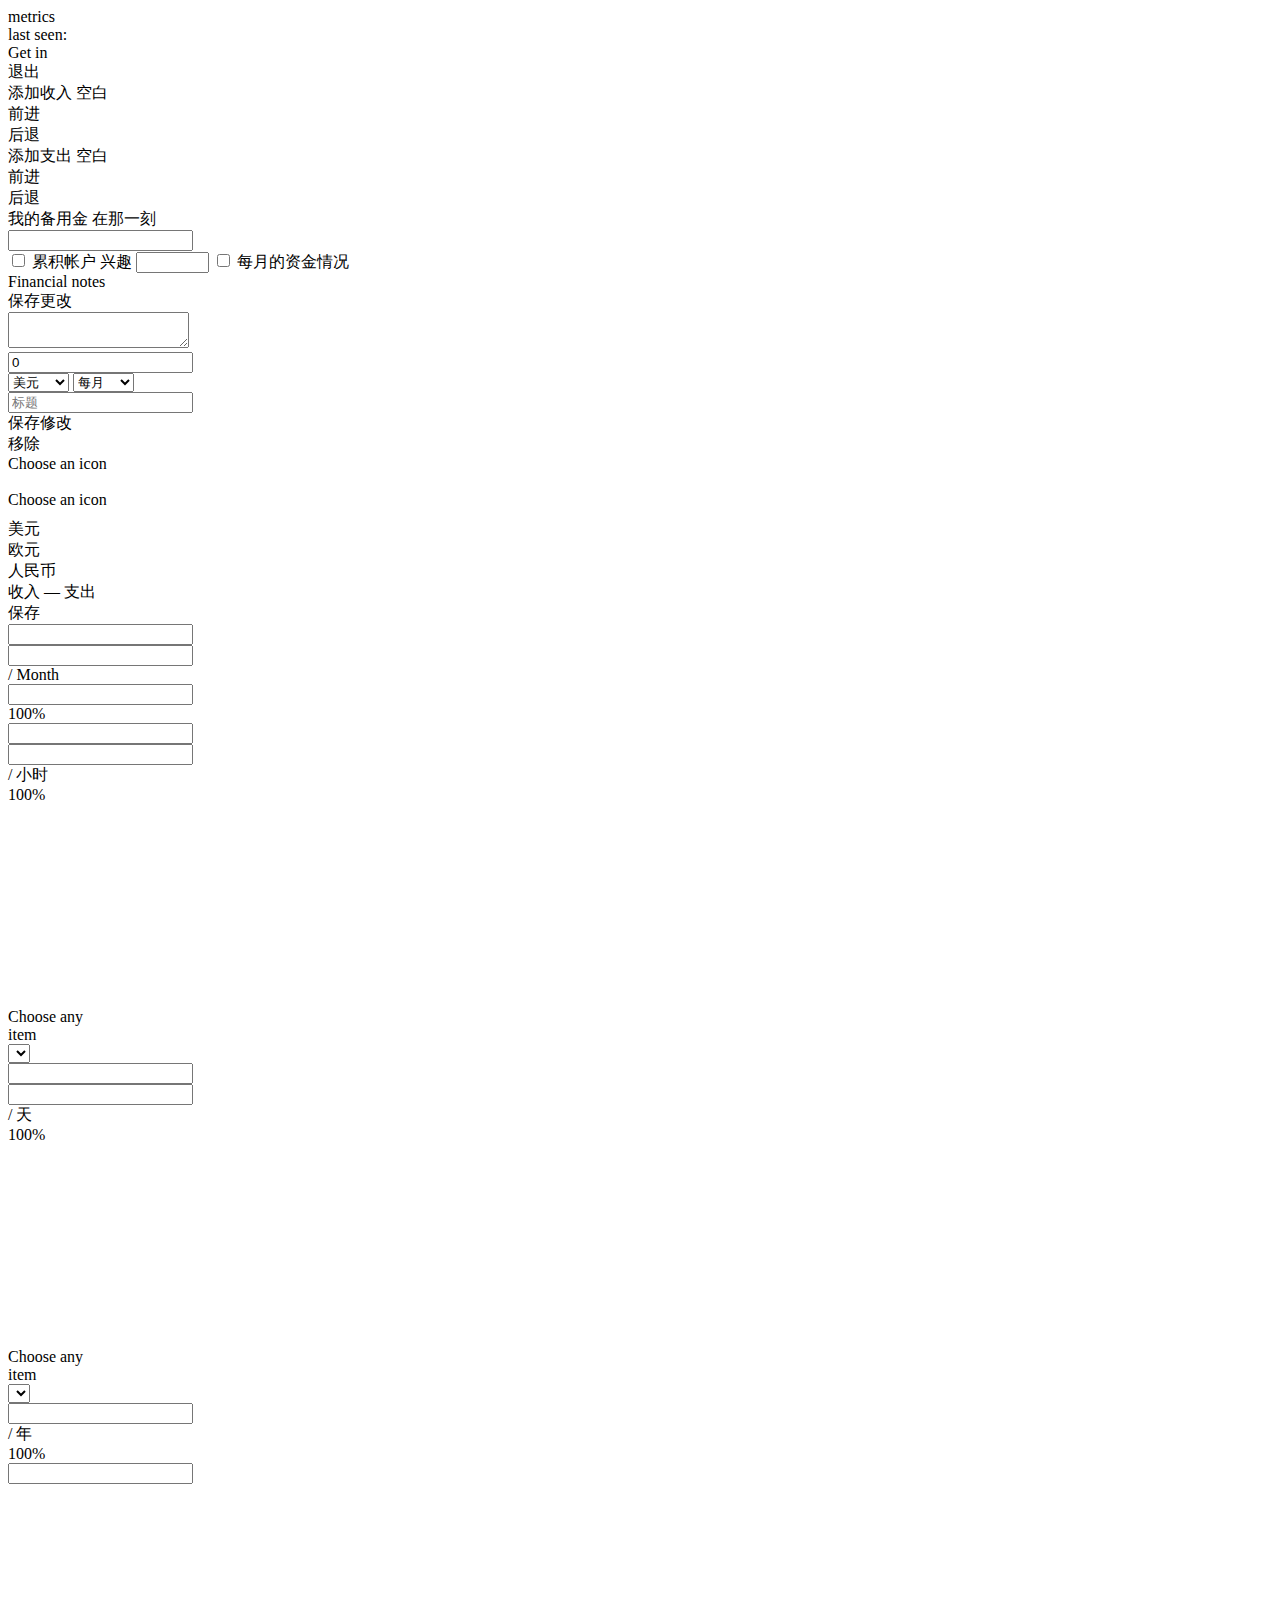
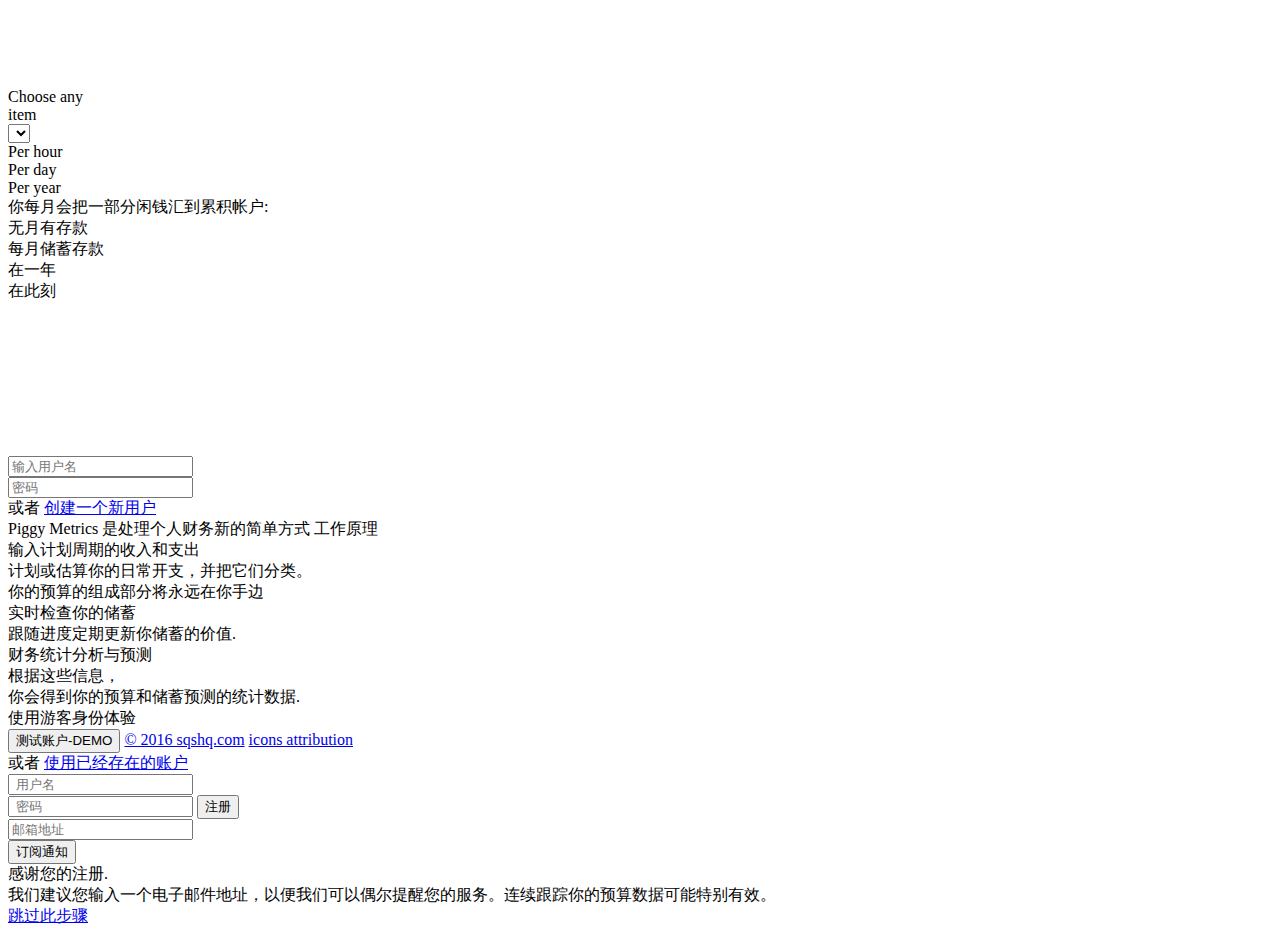
==== gateway/src/main/resources/static/index.html @ 0b5bdc8d "upgrade to gradle configuration" ====
<!DOCTYPE html>
<htmL>
<head>
    <meta http-equiv="content-type" content="text/html; charset=utf-8" />
    <meta name="viewport" content="width=1150, user-scalable=no">
    <title>Piggy Metrics</title>
    <link rel="stylesheet" type="text/css" href="css/launch.css">
    <link rel="stylesheet" type="text/css" href="css/style.css">
    <link rel="stylesheet" type="text/css" href="css/animation.css">
    <style>
        #bubble, #indicator, #save, #piggyicon, #rublesign, .arrowup, .arrowdown, .incomes-sprite-title, .close-sign, .modal-save-icon,
        #modaldeletecross, .initicons-arrow, .expenses-sprite-title, .savings-sprite-title, .triangle, .noUi-handle, .noUi-handle:after  {
            background-image: url("images/sprites.png");
            background-size: 538px 84px;
        }
        @media only screen and (-webkit-min-device-pixel-ratio: 1.5),
        only screen and (min-resolution: 144dpi) {
            #bubble, #indicator, #save, #piggyicon, #rublesign, .arrowup, .arrowdown, .incomes-sprite-title, .close-sign, .modal-save-icon,
            #modaldeletecross, .initicons-arrow, .expenses-sprite-title, .savings-sprite-title, .triangle, .noUi-handle, .noUi-handle:after {
                background-image: url("images/sprites@2x.png");
            }
        }
    </style>
</head>
    <body>

        <div id="settings_hat"></div>

        <div id="lastlogo">
            <div id="lastlogoflipper">
                <div id="logo_settings">
                    <div id="logoclickplace"></div><div id="bubble"><div id="indicator"></div></div>
                </div>
                <div id="logo_statistic"></div>
            </div>
        </div>

        <section class="toppage">

            <!-- GREETING PAGE -->

            <div id="logo_greeting"></div>
            <div id="centerbox">
                <div id="avatarcontainer" class="forward plus">
                    <div class="avatar"></div>
                </div>
            </div>
            <div id="lefttitle"><span class="bluetext"> metrics</span></div>
            <div id="righttitle"><span class="bluetext">last seen: </span></div>
            <div id="bottombuttons">
                <div id="plus" class="plus">
                    <div id="plusborder">
                        <div id="plusone"></div>
                        <div id="plustwo"></div>
                    </div>
                    <div id="plustext">Get in</div>
                </div>
                <form id="logout" autocomplete="off">
                    <div id="minus">
                        <div id="minusborder">
                            <div id="minusone"></div>
                        </div>
                        <div id="minustext">退出</div>
                    </div>
                </form>
            </div>

            <!-- SETTINGS PAGE -->

            <div id="settingspage">
                <div id="swipefield"></div>

                <div id="incomes" class="columns"><div class="incomes-sprite-title zoomplus incomebutton"></div>
                    <div id="noincomes" class="incomebutton">
                        <div class="hoverplace"></div>
                        <div class="majorplusitem">
                            <div class="plusitemborder"></div>
                            <div class="plusitemone"></div>
                            <div class="plusitemtwo"></div>
                        </div>
                        <span class="plusitemtitle">添加收入</span>
                        <span class="plusitemitalic">空白</span>
                    </div>
                    <div class="plusitem" id="incomesplusitem">
                        <div class="plusitemborder incomebutton"></div>
                        <div class="plusitemone"></div>
                        <div class="plusitemtwo"></div>
                    </div>
                    <div class="blueline"></div>
                    <div class="brownline"></div>
                    <div id="incomedown"><div class="arrowup"></div>前进</div>
                    <div id="incomeup"><div class="arrowdown"></div>后退</div>
                    <div class="frame">
                        <div id="incomewrapper" class="wrapper">
                            <div id="incomeslider"></div>
                        </div>
                    </div>
                </div>
                <div id="expenses" class="columns"><div class="expenses-sprite-title zoomplus expensebutton"></div>
                    <div id="noexpenses" class="expensebutton">
                        <div class="hoverplace"></div>
                        <div class="majorplusitem">
                            <div class="plusitemborder expensebutton"></div>
                            <div class="plusitemone"></div>
                            <div class="plusitemtwo"></div>
                        </div>
                        <span class="plusitemtitle">添加支出</span>
                        <span class="plusitemitalic">空白</span>
                    </div>
                    <div class="plusitem" id="expensesplusitem">
                        <div class="plusitemborder"></div>
                        <div class="plusitemone"></div>
                        <div class="plusitemtwo"></div>
                    </div>
                    <div class="blueline"></div>
                    <div class="brownline"></div>
                    <div id="expensedown"><div class="arrowup"></div>前进</div>
                    <div id="expenseup"><div class="arrowdown"></div>后退</div>
                    <div class="frame">
                        <div id="expensewrapper" class="wrapper">
                            <div id="expenseslider"></div>
                        </div>
                    </div>
                </div>
                <div id="savings" class="columns"><div class="savings-sprite-title"></div>
                    <div class="blueline"></div>
                    <div class="brownline"></div>
                    <div id="topsavingsline">
                        <div id="piggyicon"></div>
                        <span class="savingstitle14">我的备用金</span>
                        <span class="savingstitle12">在那一刻</span>
                        <div id="rublebox"></div><div id="rublesign"></div>
                        <input type="text" name="savingsvalue" id="savingsvalue" data-a-sep=" " data-v-min="0" data-v-max="999999999" data-l-zero="deny" maxlength="12" autocomplete="off">
                    </div>
                    <div id="bottomsavingsline">
                        <input type="checkbox" name="deposit" id="deposit">
                        <label for="deposit" class="button"></label>
                        <label for="deposit" class="savingsdeposit">累积帐户</label>
                        <span class="savingspercent">兴趣</span>
                        <input type="text" name="percentvalue" id="percentvalue" data-a-sep=""  data-v-min="0.00" data-v-max="99.99" data-l-zero="deny" data-a-sign=" %" data-w-empty="sign" data-p-sign="s" maxlength="5" data-a-pad="false" size="6" data-a-dec="." autocomplete="off">
                        <input type="checkbox" name="capitalization" id="capitalization">
                        <label for="capitalization" class="button"></label>
                        <label for="capitalization" class="savingscapital">每月的资金情况</label>
                    </div>
                </div>
                <div id="savebutton"><div id="leftborder"></div><div id="centerborder"></div><div id="rightborder"></div><div id="save"></div></div>
            </div>

            <form action="user/save" id="saveoptions" method="post" autocomplete="off"></form>

            <!-- NOTES WINDOW -->
            <div id="overlay"></div>
            <div id="add-notes">
                <div class="modal-content">
                    <div class="notes-title">Financial notes</div>
                    <div class="modal-close"><div class="close-sign"></div></div>
                    <div class="notes-save"><div class="modal-save-icon"></div><div class="modal-save-text">保存更改</div></div>
                    <textarea id="notes" class="notes-input" autocomplete="off" maxlength="5000"></textarea>
                </div>
            </div>
            <!-- MODAL WINDOWS -->

            <div id="add-modal">
                <div class="modal-content">
                    <div class="modal-title mainmodaltitle"></div>
                    <div class="modal-close"><div class="close-sign"></div></div>
                    <input type="text" name="modalvalue" class="modalvalue" data-a-sep=" " data-v-min="0" data-v-max="999999999" data-l-zero="deny" maxlength="12" autocomplete="off" value="0">
                    <div class="modalselects">
                        <select class="modalcurrency">
                            <option value="RUB">人民币</option>
                            <option selected="selected" value="USD">美元</option>
                            <option value="EUR">欧元</option>
                        </select>

                        <select class="modalperiod">
                            <option value="YEAR">每年</option>
                            <option value="QUARTER">每季度</option>
                            <option selected="selected" value="MONTH">每月</option>
                            <option value="DAY">每天</option>
                            <option value="HOUR">每小时</option>
                        </select>
                    </div>
                    <div class="initicons"><div id="chooseicon" class="cart-icon"></div><div class="initicons-arrow"></div></div>
                    <input class="modaltitle" placeholder="标题" type="text" autocomplete="off" maxlength="18"/>
                    <div class="modal-save"><div class="modal-save-icon"></div><div class="modal-save-text">保存修改</div></div>
                    <div class="modal-delete"><div id="modaldeletecross"></div><div class="modal-delete-text">移除</div></div>

                    <!-- Expenses table -->
                    <div class="modalexpensessurface">
                        <div class="modal-title">Choose an icon</div>
                        <table class="modaltable modalforward" id="modalexpensetable">
                            <tr>
                                <td><div class="imgbox"><div class="iconbox auto"></div></div></td>
                                <td><div class="imgbox"><div class="iconbox gas"></div></div></td>
                                <td><div class="imgbox"><div class="iconbox home"></div></div></td>
                                <td><div class="imgbox"><div class="iconbox baby"></div></div></td>
                            </tr>
                            <tr>
                                <td><div class="imgbox"><div class="iconbox cart"></div></div></td>
                                <td><div class="imgbox"><div class="iconbox clothes"></div></div></td>
                                <td><div class="imgbox"><div class="iconbox phone"></div></div></td>
                                <td><div class="imgbox"><div class="iconbox utilities"></div></div></td>
                            </tr>
                            <tr>
                                <td><div class="imgbox"><div class="iconbox island"></div></div></td>
                                <td><div class="imgbox"><div class="iconbox earth"></div></div></td>
                                <td><div class="imgbox"><div class="iconbox meal"></div></div></td>
                                <td><div class="imgbox"><div class="iconbox sport"></div></div></td>
                            </tr>
                            <tr>
                                <td><div class="imgbox"><div class="iconbox medical"></div></div></td>
                                <td><div class="imgbox"><div class="iconbox tv"></div></div></td>
                                <td><div class="imgbox"><div class="iconbox smoking"></div></div></td>
                                <td><div class="imgbox"><div class="iconbox other"></div></div></td>
                            </tr>
                        </table>
                    </div>

                    <!-- Incomes table -->
                    <div class="modalincomessurface">
                        <div class="modal-title">Choose an icon</div>
                        <table class="modaltable modalforward" id="modalincomestable">
                            <tr>
                                <td><div class="imgbox"><div class="iconbox edu"></div></div></td>
                                <td><div class="imgbox"><div class="iconbox graphs"></div></div></td>
                                <td><div class="imgbox"><div class="iconbox wallet"></div></div></td>
                                <td><div class="imgbox"><div class="iconbox case"></div></div></td>
                            </tr>
                            <tr>
                                <td><div class="imgbox"><div class="iconbox rub"></div></div></td>
                                <td><div class="imgbox"><div class="iconbox euro"></div></div></td>
                                <td><div class="imgbox"><div class="iconbox doll"></div></div></td>
                                <td><div class="imgbox"><div class="iconbox gbp"></div></div></td>
                            </tr>
                        </table>
                    </div>

                </div>
            </div>

        </section>

        <!-- LAST PAGE -->
        <section class="bottompage">
            <div id="mainblock">
                <div id="setcurrency">
                    <div id="usdcurr" class="currunchecked">美元</div>
                    <div id="eurcurr" class="currunchecked">欧元</div>
                    <div id="rubcurr" class="currunchecked">人民币</div>
                </div>
                <div id="expense-cursor">
                    <div class="cursorline"></div>
                    <div class="cursorpoint"></div>
                </div>
                <div id="incomes-cursor">
                    <div class="cursorline"></div>
                    <div class="cursorpoint"></div>
                </div>
                <div id="expenses-lines-container"></div>
                <div id="incomes-lines-container"></div>

                <div id="deltatitle" class="flag">收入 &mdash; 支出<div class="triangle"></div></div>
                <div id="savingstitle" class="flag">保存<div class="triangle"></div></div>

                <div id="outermaindiv"> <div class="linesbackground"></div>
                    <div id="outermaincursordiv"> <input class="knob" id="outer-circle-cursor"/> </div>
                    <input class="knob" id="outer-circle"/>
                    <div class="topmaincircletitle lightcircletitle"></div>
                    <div id="outer-circle-value" class="boldcircletitle"></div></span>
                    <div class="bottommaincircletitle"><span class="boldcircletitle curr"></span><span class="lightcircletitle">/ Month</span></div>
                    <div id="innermaindiv"> <input class="knob" id="inner-circle"/> </div>
                    <div id="maincircleline"></div>
                    <div id="maincircle100percent"><span class="lightcircletitle">100%</span></div>
                    <div id="outer-circle-percent"><span class="lightcircletitle"></span></div>
                </div>

                <div id="small-circles-container">
                    <div id="firstcirclediv">
                        <div id="firstcircledivflipper">
                            <div class="frontcircle"> <div class="linesbackground"></div>
                                <input class="knob" id="first-circle" />
                                <div class="cursordiv"> <input class="knob" id="first-circle-cursor"/> </div>
                                <div id="first-circle-title" class="circletoptitle lightcircletitle"></div>
                                <div id="first-circle-value" class="circlevalue boldcircletitle"></div></span>
                                <div class="bottomcircletitle"><span class="boldcircletitle curr"></span><span class="lightcircletitle">/ 小时</span></div>
                                <div id="first-circle-percent"><span class="lightcircletitle"></span></div>
                                <div class="circleline"></div>
                                <div class="circle100percent"><span class="lightcircletitle">100%</span></div>
                            </div>
                            <div class="backcircle">
                                <canvas id="movingcircle-1" width="200" height="200"></canvas>
                                <div class="circletoptitle lightcircletitle">Choose any<br>item</div>
                                <div class="circlesselect">
                                    <select id="circle-select-1" class="selectcircles"></select>
                                </div>
                                <div id="circle-select-1-back"></div>
                            </div>
                        </div>
                    </div>

                    <div id="secondcirclediv">
                        <div id="secondcircledivflipper">
                            <div class="frontcircle"> <div class="linesbackground"></div>
                                <input class="knob" id="second-circle" />
                                <div class="cursordiv"> <input class="knob" id="second-circle-cursor"/> </div>
                                <div id="second-circle-title" class="circletoptitle lightcircletitle"></div>
                                <div id="second-circle-value" class="circlevalue boldcircletitle"></div></span>
                                <div class="bottomcircletitle"><span class="boldcircletitle curr"></span><span class="lightcircletitle">/ 天</span></div>
                                <div id="second-circle-percent"><span class="lightcircletitle"></span></div>
                                <div class="circleline"></div>
                                <div class="circle100percent"><span class="lightcircletitle">100%</span></div>
                            </div>
                            <div class="backcircle">
                                <canvas id="movingcircle-2" width="200" height="200"></canvas>
                                <div class="circletoptitle lightcircletitle">Choose any<br>item</div>
                                <div class="circlesselect">
                                    <select id="circle-select-2" class="selectcircles"></select>
                                </div>
                                <div id="circle-select-2-back"></div>
                            </div>
                        </div>
                    </div>

                    <div id="thirdcirclediv">
                        <div id="thirdcircledivflipper">
                            <div class="frontcircle"> <div class="linesbackground"></div>
                                <div class="cursordiv"> <input class="knob" id="third-circle-cursor"/> </div>
                                <div id="third-circle-title" class="circletoptitle lightcircletitle"></div>
                                <div id="third-circle-value" class="circlevalue boldcircletitle"></div></span>
                                <div class="bottomcircletitle"><span class="boldcircletitle curr"></span><span class="lightcircletitle">/ 年</span></div>
                                <div id="third-circle-percent"><span class="lightcircletitle"></span></div>
                                <div class="circleline"></div>
                                <div class="circle100percent"><span class="lightcircletitle">100%</span></div>
                                <input class="knob" id="third-circle" />
                            </div>
                            <div class="backcircle">
                                <canvas id="movingcircle-3" width="200" height="200"></canvas>
                                <div class="circletoptitle lightcircletitle">Choose any<br>item</div>
                                <div class="circlesselect">
                                    <select id="circle-select-3" class="selectcircles"></select>
                                </div>
                                <div id="circle-select-3-back"></div>
                            </div>
                        </div>
                    </div>
                    <div id="firstpendant">
                        <div class="pendant-circle"></div>
                        <span class="lightcircletitle pendantfont">Per hour</span>
                        <div class="pendantline"></div>
                    </div>
                    <div id="secondpendant">
                        <div class="pendant-circle"></div>
                        <span class="lightcircletitle pendantfont">Per day</span>
                        <div class="pendantline"></div>
                    </div>
                    <div id="thirdpendant">
                        <div class="pendant-circle"></div>
                        <span class="lightcircletitle pendantfont">Per year</span>
                        <div class="pendantline"></div>
                    </div>
                </div>

                <div id="savings-slider-container">
                    <span class="savings-slider">你每月会把一部分闲钱汇到累积帐户:</span>
                    <div id="savings-slider"></div>
                    <div id="savingsTip0">无月有存款</div>
                    <div id="savingsTip100">每月储蓄存款</div>
                </div>

                <div id="savingscircles">
                    <div id="after-savings">
                        <div class="savings-circle-title lightcircletitle">在一年</div>
                        <div id="after-savings-value" class="boldcircletitle"></div></span>
                        <div class="savings-circle-currency boldcircletitle"></div>
                    </div>
                    <div id="before-savings">
                        <div class="savings-circle-title lightcircletitle">在此刻</div>
                        <div id="before-savings-value" class="boldcircletitle"></div></span>
                        <div class="savings-circle-currency boldcircletitle"></div>
                    </div>
                </div>

                <div id="savingschart">
                    <canvas id="horizontal"></canvas>
                    <canvas id="chartline"></canvas>
                    <div id="month0"><div class="small-month-circle"></div><div class="month-name"></div><div class="month-val"></div></div>
                    <div class="months"><div id="month1" class="in-month"><div class="small-month-circle"></div><div class="month-name"></div><div class="month-val"><span class="val"></span> <span class="curr"></div></span></div></div>
                    <div class="months"><div id="month2" class="in-month"><div class="small-month-circle"></div><div class="month-name"></div><div class="month-val"><span class="val"></span> <span class="curr"></div></span></div></div>
                    <div class="months"><div id="month3" class="in-month"><div class="small-month-circle"></div><div class="month-name"></div><div class="month-val"><span class="val"></span> <span class="curr"></div></span></div></div>
                    <div class="months"><div id="month4" class="in-month"><div class="small-month-circle"></div><div class="month-name"></div><div class="month-val"><span class="val"></span> <span class="curr"></div></span></div></div>
                    <div class="months"><div id="month5" class="in-month"><div class="small-month-circle"></div><div class="month-name"></div><div class="month-val"><span class="val"></span> <span class="curr"></span></div></span></div></div>
                    <div class="months"><div id="month6" class="in-month"><div class="small-month-circle"></div><div class="large-month-circle"><div class="bluedot"></div></div><div class="month-name"></div><div class="large-month-val"><span class="val"></span> <span class="curr"></div><div class="month-val"></div></div></div>
                    <div class="months"><div id="month7" class="in-month"><div class="small-month-circle"></div><div class="month-name"></div><div class="month-val"><span class="val"></span> <span class="curr"></div></span></div></div>
                    <div class="months"><div id="month8" class="in-month"><div class="small-month-circle"></div><div class="month-name"></div><div class="month-val"><span class="val"></span> <span class="curr"></div></span></div></div>
                    <div class="months"><div id="month9" class="in-month"><div class="small-month-circle"></div><div class="month-name"></div><div class="month-val"><span class="val"></span> <span class="curr"></div></span></div></div>
                    <div class="months"><div id="month10" class="in-month"><div class="small-month-circle"></div><div class="month-name"></div><div class="month-val"><span class="val"></span> <span class="curr"></div></span></div></div>
                    <div class="months"><div id="month11" class="in-month"><div class="small-month-circle"></div><div class="month-name"></div><div class="month-val"><span class="val"></span> <span class="curr"></div></span></div></div>
                    <div class="months"><div id="month12" class="in-month"><div class="small-month-circle"></div><div class="large-month-circle"><div class="bluedot"></div></div><div class="month-name"></div><div class="large-month-val"><span class="val"></span> <span class="curr"></div><div class="month-val"></div></div></div>
                </div>
            </div>
        </section>

        <section id="loginpage">
            <div id="flipper">
                <div class="FRONTCARD">
                    <div id="piggy"></div>
                    <div id="logotext"></div>
                    <div class="flipinfo" id="info"></div>
                    <div id="secondenter"></div>
                    <div id="preloader"></div>
                    <div id="wrapper">
                        <!-- LOG IN FORMS -->
                        <div id="cube">
                            <form action="user/login" id="auth" method="post" autocomplete="off">
                                <div class="side" id="side1">
                                    <div id="backlogin"></div>
                                    <div id="enter"></div>
                                    <input class="frontforms" id="frontloginform" name="username" placeholder="输入用户名" type="text" autocomplete="off"/>
                                </div>
                                <div class="side" id="side2">
                                    <div id="backpassword"></div>
                                    <input class="frontforms" id="frontpasswordform" name="password" placeholder="密码" type="password" autocomplete="off"/>
                                </div>
                            </form>
                        </div>
                    </div>
                    <div class="fliptext">或者 <a href="#">创建一个新用户</a></div>
                </div>

                <div class="BACKCARD">
                    <div id="infopage">
                        <span class="frominfo" id="infosubtitle">Piggy Metrics 是处理个人财务新的简单方式</span>
                        <span class="frominfo" id="infotitle">工作原理</span>
                        <div class="infoflipback frominfo"></div>
                        <div id="infoleft" class="infocolumn frominfo">
                            <div id="leftcolumn">输入计划周期的收入和支出<br>
                                <div class="columnimage"></div>
                                <span class="columnfooter">计划或估算你的日常开支，并把它们分类。<br/>你的预算的组成部分将永远在你手边</span>
                            </div>
                        </div>
                        <div id="infocenter"class=" infocolumn frominfo">
                            <div id="centercolumn">实时检查你的储蓄<br>
                                <div class="columnimage"></div>
                                <span class="columnfooter">跟随进度定期更新你储蓄的价值.</span>
                            </div>
                        </div>
                        <div id="inforight"class="infocolumn frominfo">
                            <div id="rightcolumn">财务统计分析与预测<br>
                                <div class="columnimage"></div>
                                <span class="columnfooter">根据这些信息，<br/>你会得到你的预算和储蓄预测的统计数据.</span>
                            </div>
                        </div>
                        <div id="infoline"></div>
                        <div id="infolinetext" class="frominfo">使用游客身份体验</div>
                        <button class="demobutton">测试账户-DEMO</button>
                        <a id="infofooter" href="https://github.com/sqshq/PiggyMetrics">&copy; 2016 sqshq.com</a>
                        <a id="iconsfooter" href="attribution.html">icons attribution</a>
                    </div>
                    <div id="regpage">
                        <div id="franklin">
                            <div class="avatar"></div>
                        </div>
                        <div id="createaccount"></div>
                        <div class="fliptext">或者 <a href="#">使用已经存在的账户</a></div>
                        <div id="registrationforms">
                            <form id="signup" autocomplete="off">
                                <input class="backforms" name="reg_user_name" id="backloginform" placeholder=" 用户名" type="text"/><br>
                                <input class="backforms" name="reg_user_password" id="backpasswordform" placeholder=" 密码" type="password"/>
                                <button class="regbutton" type="submit" name="registration">注册</button>
                            </form>
                        </div>
                        <div id="mailform">
                            <form id="mail" autocomplete="off">
                                <input name="usermail" id="backmailform" placeholder="邮箱地址" type="text"/><br>
                                <button class="mailbutton" type="submit" name="mailbutton">订阅通知</button>
                            </form>
                            <span class="mailforminfo">感谢您的注册.<br>
                                <span class="mailforminfosmall">
                                    我们建议您输入一个电子邮件地址，以便我们可以偶尔提醒您的服务。连续跟踪你的预算数据可能特别有效。
                                </span>
                            </span>
                            <div id="skipmail"><a href="#">跳过此步骤</a></div>
                        </div>
                    </div>
                </div>
            </div>
        </section>

        <script src="js/lib/jquery.min.js"></script>
        <script src="js/lib/touchscreens.js"></script>
        <script src="js/lib/extrascripts.js"></script>

        <script src="js/dashboard.js" charset="utf-8"></script>
        <script src="js/main.js" charset="utf-8"></script>
        <script src="js/login.js" charset="utf-8"></script>
        <script src="js/launch.js" charset="utf-8"></script>

    </body>
</html>
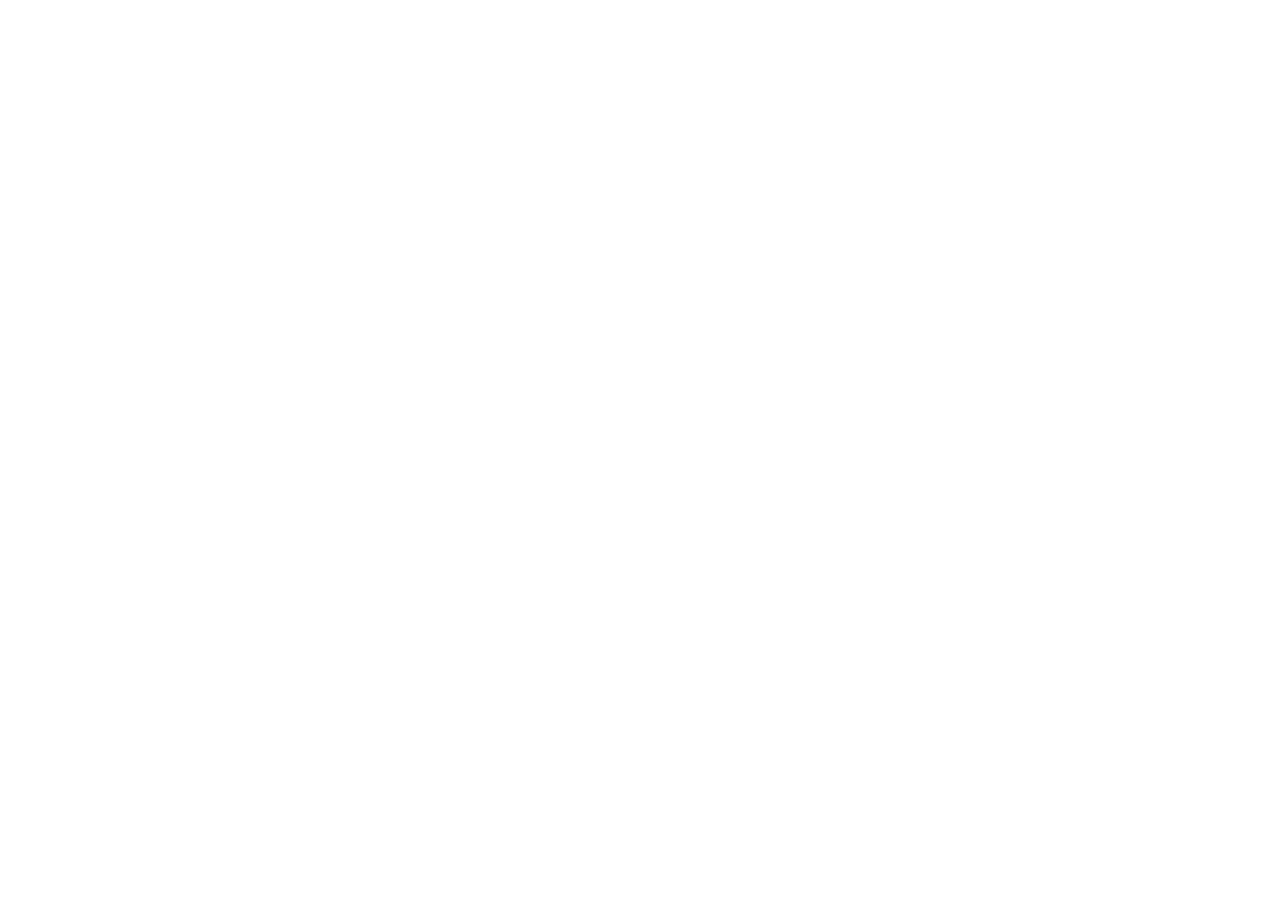
==== commit 87c90496: "upgrade dependencies vision" ====
--- a/gateway/src/main/resources/static/index.html
+++ b/gateway/src/main/resources/static/index.html
@@ -1,499 +1,743 @@
 <!DOCTYPE html>
 <htmL>
 <head>
-    <meta http-equiv="content-type" content="text/html; charset=utf-8" />
-    <meta name="viewport" content="width=1150, user-scalable=no">
-    <title>Piggy Metrics</title>
-    <link rel="stylesheet" type="text/css" href="css/launch.css">
-    <link rel="stylesheet" type="text/css" href="css/style.css">
-    <link rel="stylesheet" type="text/css" href="css/animation.css">
-    <style>
-        #bubble, #indicator, #save, #piggyicon, #rublesign, .arrowup, .arrowdown, .incomes-sprite-title, .close-sign, .modal-save-icon,
-        #modaldeletecross, .initicons-arrow, .expenses-sprite-title, .savings-sprite-title, .triangle, .noUi-handle, .noUi-handle:after  {
-            background-image: url("images/sprites.png");
-            background-size: 538px 84px;
-        }
-        @media only screen and (-webkit-min-device-pixel-ratio: 1.5),
-        only screen and (min-resolution: 144dpi) {
-            #bubble, #indicator, #save, #piggyicon, #rublesign, .arrowup, .arrowdown, .incomes-sprite-title, .close-sign, .modal-save-icon,
-            #modaldeletecross, .initicons-arrow, .expenses-sprite-title, .savings-sprite-title, .triangle, .noUi-handle, .noUi-handle:after {
-                background-image: url("images/sprites@2x.png");
-            }
-        }
-    </style>
+  <meta http-equiv="content-type" content="text/html; charset=utf-8"/>
+  <meta name="viewport" content="width=1150, user-scalable=no">
+  <title>Piggy Metrics</title>
+  <link rel="stylesheet" type="text/css" href="css/launch.css">
+  <link rel="stylesheet" type="text/css" href="css/style.css">
+  <link rel="stylesheet" type="text/css" href="css/animation.css">
+  <style>
+    #bubble, #indicator, #save, #piggyicon, #rublesign, .arrowup, .arrowdown, .incomes-sprite-title, .close-sign, .modal-save-icon,
+    #modaldeletecross, .initicons-arrow, .expenses-sprite-title, .savings-sprite-title, .triangle, .noUi-handle, .noUi-handle:after {
+      background-image: url("images/sprites.png");
+      background-size: 538px 84px;
+    }
+
+    @media only screen and (-webkit-min-device-pixel-ratio: 1.5), only screen and (min-resolution: 144dpi) {
+      #bubble, #indicator, #save, #piggyicon, #rublesign, .arrowup, .arrowdown, .incomes-sprite-title, .close-sign, .modal-save-icon,
+      #modaldeletecross, .initicons-arrow, .expenses-sprite-title, .savings-sprite-title, .triangle, .noUi-handle, .noUi-handle:after {
+        background-image: url("images/sprites@2x.png");
+      }
+    }
+  </style>
 </head>
-    <body>
-
-        <div id="settings_hat"></div>
-
-        <div id="lastlogo">
-            <div id="lastlogoflipper">
-                <div id="logo_settings">
-                    <div id="logoclickplace"></div><div id="bubble"><div id="indicator"></div></div>
-                </div>
-                <div id="logo_statistic"></div>
+<body>
+
+<div id="settings_hat"></div>
+
+<div id="lastlogo">
+  <div id="lastlogoflipper">
+    <div id="logo_settings">
+      <div id="logoclickplace"></div>
+      <div id="bubble">
+        <div id="indicator"></div>
+      </div>
+    </div>
+    <div id="logo_statistic"></div>
+  </div>
+</div>
+
+<section class="toppage">
+
+  <!-- GREETING PAGE -->
+
+  <div id="logo_greeting"></div>
+  <div id="centerbox">
+    <div id="avatarcontainer" class="forward plus">
+      <div class="avatar"></div>
+    </div>
+  </div>
+  <div id="lefttitle"><span class="bluetext"> metrics</span></div>
+  <div id="righttitle"><span class="bluetext">last seen: </span></div>
+  <div id="bottombuttons">
+    <div id="plus" class="plus">
+      <div id="plusborder">
+        <div id="plusone"></div>
+        <div id="plustwo"></div>
+      </div>
+      <div id="plustext">Get in</div>
+    </div>
+    <form id="logout" autocomplete="off">
+      <div id="minus">
+        <div id="minusborder">
+          <div id="minusone"></div>
+        </div>
+        <div id="minustext">退出</div>
+      </div>
+    </form>
+  </div>
+
+  <!-- SETTINGS PAGE -->
+
+  <div id="settingspage">
+    <div id="swipefield"></div>
+
+    <div id="incomes" class="columns">
+      <div class="incomes-sprite-title zoomplus incomebutton"></div>
+      <div id="noincomes" class="incomebutton">
+        <div class="hoverplace"></div>
+        <div class="majorplusitem">
+          <div class="plusitemborder"></div>
+          <div class="plusitemone"></div>
+          <div class="plusitemtwo"></div>
+        </div>
+        <span class="plusitemtitle">添加收入</span>
+        <span class="plusitemitalic">空白</span>
+      </div>
+      <div class="plusitem" id="incomesplusitem">
+        <div class="plusitemborder incomebutton"></div>
+        <div class="plusitemone"></div>
+        <div class="plusitemtwo"></div>
+      </div>
+      <div class="blueline"></div>
+      <div class="brownline"></div>
+      <div id="incomedown">
+        <div class="arrowup"></div>
+        前进
+      </div>
+      <div id="incomeup">
+        <div class="arrowdown"></div>
+        后退
+      </div>
+      <div class="frame">
+        <div id="incomewrapper" class="wrapper">
+          <div id="incomeslider"></div>
+        </div>
+      </div>
+    </div>
+    <div id="expenses" class="columns">
+      <div class="expenses-sprite-title zoomplus expensebutton"></div>
+      <div id="noexpenses" class="expensebutton">
+        <div class="hoverplace"></div>
+        <div class="majorplusitem">
+          <div class="plusitemborder expensebutton"></div>
+          <div class="plusitemone"></div>
+          <div class="plusitemtwo"></div>
+        </div>
+        <span class="plusitemtitle">添加支出</span>
+        <span class="plusitemitalic">空白</span>
+      </div>
+      <div class="plusitem" id="expensesplusitem">
+        <div class="plusitemborder"></div>
+        <div class="plusitemone"></div>
+        <div class="plusitemtwo"></div>
+      </div>
+      <div class="blueline"></div>
+      <div class="brownline"></div>
+      <div id="expensedown">
+        <div class="arrowup"></div>
+        前进
+      </div>
+      <div id="expenseup">
+        <div class="arrowdown"></div>
+        后退
+      </div>
+      <div class="frame">
+        <div id="expensewrapper" class="wrapper">
+          <div id="expenseslider"></div>
+        </div>
+      </div>
+    </div>
+    <div id="savings" class="columns">
+      <div class="savings-sprite-title"></div>
+      <div class="blueline"></div>
+      <div class="brownline"></div>
+      <div id="topsavingsline">
+        <div id="piggyicon"></div>
+        <span class="savingstitle14">我的备用金</span>
+        <span class="savingstitle12">在那一刻</span>
+        <div id="rublebox"></div>
+        <div id="rublesign"></div>
+        <input type="text" name="savingsvalue" id="savingsvalue" data-a-sep=" " data-v-min="0" data-v-max="999999999"
+               data-l-zero="deny" maxlength="12" autocomplete="off">
+      </div>
+      <div id="bottomsavingsline">
+        <input type="checkbox" name="deposit" id="deposit">
+        <label for="deposit" class="button"></label>
+        <label for="deposit" class="savingsdeposit">累积帐户</label>
+        <span class="savingspercent">兴趣</span>
+        <input type="text" name="percentvalue" id="percentvalue" data-a-sep="" data-v-min="0.00" data-v-max="99.99"
+               data-l-zero="deny" data-a-sign=" %" data-w-empty="sign" data-p-sign="s" maxlength="5" data-a-pad="false"
+               size="6" data-a-dec="." autocomplete="off">
+        <input type="checkbox" name="capitalization" id="capitalization">
+        <label for="capitalization" class="button"></label>
+        <label for="capitalization" class="savingscapital">每月的资金情况</label>
+      </div>
+    </div>
+    <div id="savebutton">
+      <div id="leftborder"></div>
+      <div id="centerborder"></div>
+      <div id="rightborder"></div>
+      <div id="save"></div>
+    </div>
+  </div>
+
+  <form action="user/save" id="saveoptions" method="post" autocomplete="off"></form>
+
+  <!-- NOTES WINDOW -->
+  <div id="overlay"></div>
+  <div id="add-notes">
+    <div class="modal-content">
+      <div class="notes-title">Financial notes</div>
+      <div class="modal-close">
+        <div class="close-sign"></div>
+      </div>
+      <div class="notes-save">
+        <div class="modal-save-icon"></div>
+        <div class="modal-save-text">保存更改</div>
+      </div>
+      <textarea id="notes" class="notes-input" autocomplete="off" maxlength="5000"></textarea>
+    </div>
+  </div>
+  <!-- MODAL WINDOWS -->
+
+  <div id="add-modal">
+    <div class="modal-content">
+      <div class="modal-title mainmodaltitle"></div>
+      <div class="modal-close">
+        <div class="close-sign"></div>
+      </div>
+      <input type="text" name="modalvalue" class="modalvalue" data-a-sep=" " data-v-min="0" data-v-max="999999999"
+             data-l-zero="deny" maxlength="12" autocomplete="off" value="0">
+      <div class="modalselects">
+        <select class="modalcurrency">
+          <option value="RUB">人民币</option>
+          <option selected="selected" value="USD">美元</option>
+          <option value="EUR">欧元</option>
+        </select>
+
+        <select class="modalperiod">
+          <option value="YEAR">每年</option>
+          <option value="QUARTER">每季度</option>
+          <option selected="selected" value="MONTH">每月</option>
+          <option value="DAY">每天</option>
+          <option value="HOUR">每小时</option>
+        </select>
+      </div>
+      <div class="initicons">
+        <div id="chooseicon" class="cart-icon"></div>
+        <div class="initicons-arrow"></div>
+      </div>
+      <input class="modaltitle" placeholder="标题" type="text" autocomplete="off" maxlength="18"/>
+      <div class="modal-save">
+        <div class="modal-save-icon"></div>
+        <div class="modal-save-text">保存修改</div>
+      </div>
+      <div class="modal-delete">
+        <div id="modaldeletecross"></div>
+        <div class="modal-delete-text">移除</div>
+      </div>
+
+      <!-- Expenses table -->
+      <div class="modalexpensessurface">
+        <div class="modal-title">Choose an icon</div>
+        <table class="modaltable modalforward" id="modalexpensetable">
+          <tr>
+            <td>
+              <div class="imgbox">
+                <div class="iconbox auto"></div>
+              </div>
+            </td>
+            <td>
+              <div class="imgbox">
+                <div class="iconbox gas"></div>
+              </div>
+            </td>
+            <td>
+              <div class="imgbox">
+                <div class="iconbox home"></div>
+              </div>
+            </td>
+            <td>
+              <div class="imgbox">
+                <div class="iconbox baby"></div>
+              </div>
+            </td>
+          </tr>
+          <tr>
+            <td>
+              <div class="imgbox">
+                <div class="iconbox cart"></div>
+              </div>
+            </td>
+            <td>
+              <div class="imgbox">
+                <div class="iconbox clothes"></div>
+              </div>
+            </td>
+            <td>
+              <div class="imgbox">
+                <div class="iconbox phone"></div>
+              </div>
+            </td>
+            <td>
+              <div class="imgbox">
+                <div class="iconbox utilities"></div>
+              </div>
+            </td>
+          </tr>
+          <tr>
+            <td>
+              <div class="imgbox">
+                <div class="iconbox island"></div>
+              </div>
+            </td>
+            <td>
+              <div class="imgbox">
+                <div class="iconbox earth"></div>
+              </div>
+            </td>
+            <td>
+              <div class="imgbox">
+                <div class="iconbox meal"></div>
+              </div>
+            </td>
+            <td>
+              <div class="imgbox">
+                <div class="iconbox sport"></div>
+              </div>
+            </td>
+          </tr>
+          <tr>
+            <td>
+              <div class="imgbox">
+                <div class="iconbox medical"></div>
+              </div>
+            </td>
+            <td>
+              <div class="imgbox">
+                <div class="iconbox tv"></div>
+              </div>
+            </td>
+            <td>
+              <div class="imgbox">
+                <div class="iconbox smoking"></div>
+              </div>
+            </td>
+            <td>
+              <div class="imgbox">
+                <div class="iconbox other"></div>
+              </div>
+            </td>
+          </tr>
+        </table>
+      </div>
+
+      <!-- Incomes table -->
+      <div class="modalincomessurface">
+        <div class="modal-title">Choose an icon</div>
+        <table class="modaltable modalforward" id="modalincomestable">
+          <tr>
+            <td>
+              <div class="imgbox">
+                <div class="iconbox edu"></div>
+              </div>
+            </td>
+            <td>
+              <div class="imgbox">
+                <div class="iconbox graphs"></div>
+              </div>
+            </td>
+            <td>
+              <div class="imgbox">
+                <div class="iconbox wallet"></div>
+              </div>
+            </td>
+            <td>
+              <div class="imgbox">
+                <div class="iconbox case"></div>
+              </div>
+            </td>
+          </tr>
+          <tr>
+            <td>
+              <div class="imgbox">
+                <div class="iconbox rub"></div>
+              </div>
+            </td>
+            <td>
+              <div class="imgbox">
+                <div class="iconbox euro"></div>
+              </div>
+            </td>
+            <td>
+              <div class="imgbox">
+                <div class="iconbox doll"></div>
+              </div>
+            </td>
+            <td>
+              <div class="imgbox">
+                <div class="iconbox gbp"></div>
+              </div>
+            </td>
+          </tr>
+        </table>
+      </div>
+
+    </div>
+  </div>
+
+</section>
+
+<!-- LAST PAGE -->
+<section class="bottompage">
+  <div id="mainblock">
+    <div id="setcurrency">
+      <div id="usdcurr" class="currunchecked">美元</div>
+      <div id="eurcurr" class="currunchecked">欧元</div>
+      <div id="rubcurr" class="currunchecked">人民币</div>
+    </div>
+    <div id="expense-cursor">
+      <div class="cursorline"></div>
+      <div class="cursorpoint"></div>
+    </div>
+    <div id="incomes-cursor">
+      <div class="cursorline"></div>
+      <div class="cursorpoint"></div>
+    </div>
+    <div id="expenses-lines-container"></div>
+    <div id="incomes-lines-container"></div>
+
+    <div id="deltatitle" class="flag">收入 &mdash; 支出
+      <div class="triangle"></div>
+    </div>
+    <div id="savingstitle" class="flag">保存
+      <div class="triangle"></div>
+    </div>
+
+    <div id="outermaindiv">
+      <div class="linesbackground"></div>
+      <div id="outermaincursordiv"><input class="knob" id="outer-circle-cursor"/></div>
+      <input class="knob" id="outer-circle"/>
+      <div class="topmaincircletitle lightcircletitle"></div>
+      <div id="outer-circle-value" class="boldcircletitle"></div>
+      </span>
+      <div class="bottommaincircletitle"><span class="boldcircletitle curr"></span><span class="lightcircletitle">/ Month</span>
+      </div>
+      <div id="innermaindiv"><input class="knob" id="inner-circle"/></div>
+      <div id="maincircleline"></div>
+      <div id="maincircle100percent"><span class="lightcircletitle">100%</span></div>
+      <div id="outer-circle-percent"><span class="lightcircletitle"></span></div>
+    </div>
+
+    <div id="small-circles-container">
+      <div id="firstcirclediv">
+        <div id="firstcircledivflipper">
+          <div class="frontcircle">
+            <div class="linesbackground"></div>
+            <input class="knob" id="first-circle"/>
+            <div class="cursordiv"><input class="knob" id="first-circle-cursor"/></div>
+            <div id="first-circle-title" class="circletoptitle lightcircletitle"></div>
+            <div id="first-circle-value" class="circlevalue boldcircletitle"></div>
+            </span>
+            <div class="bottomcircletitle"><span class="boldcircletitle curr"></span><span
+                class="lightcircletitle">/ 小时</span></div>
+            <div id="first-circle-percent"><span class="lightcircletitle"></span></div>
+            <div class="circleline"></div>
+            <div class="circle100percent"><span class="lightcircletitle">100%</span></div>
+          </div>
+          <div class="backcircle">
+            <canvas id="movingcircle-1" width="200" height="200"></canvas>
+            <div class="circletoptitle lightcircletitle">Choose any<br>item</div>
+            <div class="circlesselect">
+              <select id="circle-select-1" class="selectcircles"></select>
             </div>
-        </div>
-
-        <section class="toppage">
-
-            <!-- GREETING PAGE -->
-
-            <div id="logo_greeting"></div>
-            <div id="centerbox">
-                <div id="avatarcontainer" class="forward plus">
-                    <div class="avatar"></div>
-                </div>
+            <div id="circle-select-1-back"></div>
+          </div>
+        </div>
+      </div>
+
+      <div id="secondcirclediv">
+        <div id="secondcircledivflipper">
+          <div class="frontcircle">
+            <div class="linesbackground"></div>
+            <input class="knob" id="second-circle"/>
+            <div class="cursordiv"><input class="knob" id="second-circle-cursor"/></div>
+            <div id="second-circle-title" class="circletoptitle lightcircletitle"></div>
+            <div id="second-circle-value" class="circlevalue boldcircletitle"></div>
+            </span>
+            <div class="bottomcircletitle"><span class="boldcircletitle curr"></span><span
+                class="lightcircletitle">/ 天</span></div>
+            <div id="second-circle-percent"><span class="lightcircletitle"></span></div>
+            <div class="circleline"></div>
+            <div class="circle100percent"><span class="lightcircletitle">100%</span></div>
+          </div>
+          <div class="backcircle">
+            <canvas id="movingcircle-2" width="200" height="200"></canvas>
+            <div class="circletoptitle lightcircletitle">Choose any<br>item</div>
+            <div class="circlesselect">
+              <select id="circle-select-2" class="selectcircles"></select>
             </div>
-            <div id="lefttitle"><span class="bluetext"> metrics</span></div>
-            <div id="righttitle"><span class="bluetext">last seen: </span></div>
-            <div id="bottombuttons">
-                <div id="plus" class="plus">
-                    <div id="plusborder">
-                        <div id="plusone"></div>
-                        <div id="plustwo"></div>
-                    </div>
-                    <div id="plustext">Get in</div>
-                </div>
-                <form id="logout" autocomplete="off">
-                    <div id="minus">
-                        <div id="minusborder">
-                            <div id="minusone"></div>
-                        </div>
-                        <div id="minustext">退出</div>
-                    </div>
-                </form>
+            <div id="circle-select-2-back"></div>
+          </div>
+        </div>
+      </div>
+
+      <div id="thirdcirclediv">
+        <div id="thirdcircledivflipper">
+          <div class="frontcircle">
+            <div class="linesbackground"></div>
+            <div class="cursordiv"><input class="knob" id="third-circle-cursor"/></div>
+            <div id="third-circle-title" class="circletoptitle lightcircletitle"></div>
+            <div id="third-circle-value" class="circlevalue boldcircletitle"></div>
+            </span>
+            <div class="bottomcircletitle"><span class="boldcircletitle curr"></span><span
+                class="lightcircletitle">/ 年</span></div>
+            <div id="third-circle-percent"><span class="lightcircletitle"></span></div>
+            <div class="circleline"></div>
+            <div class="circle100percent"><span class="lightcircletitle">100%</span></div>
+            <input class="knob" id="third-circle"/>
+          </div>
+          <div class="backcircle">
+            <canvas id="movingcircle-3" width="200" height="200"></canvas>
+            <div class="circletoptitle lightcircletitle">Choose any<br>item</div>
+            <div class="circlesselect">
+              <select id="circle-select-3" class="selectcircles"></select>
             </div>
-
-            <!-- SETTINGS PAGE -->
-
-            <div id="settingspage">
-                <div id="swipefield"></div>
-
-                <div id="incomes" class="columns"><div class="incomes-sprite-title zoomplus incomebutton"></div>
-                    <div id="noincomes" class="incomebutton">
-                        <div class="hoverplace"></div>
-                        <div class="majorplusitem">
-                            <div class="plusitemborder"></div>
-                            <div class="plusitemone"></div>
-                            <div class="plusitemtwo"></div>
-                        </div>
-                        <span class="plusitemtitle">添加收入</span>
-                        <span class="plusitemitalic">空白</span>
-                    </div>
-                    <div class="plusitem" id="incomesplusitem">
-                        <div class="plusitemborder incomebutton"></div>
-                        <div class="plusitemone"></div>
-                        <div class="plusitemtwo"></div>
-                    </div>
-                    <div class="blueline"></div>
-                    <div class="brownline"></div>
-                    <div id="incomedown"><div class="arrowup"></div>前进</div>
-                    <div id="incomeup"><div class="arrowdown"></div>后退</div>
-                    <div class="frame">
-                        <div id="incomewrapper" class="wrapper">
-                            <div id="incomeslider"></div>
-                        </div>
-                    </div>
-                </div>
-                <div id="expenses" class="columns"><div class="expenses-sprite-title zoomplus expensebutton"></div>
-                    <div id="noexpenses" class="expensebutton">
-                        <div class="hoverplace"></div>
-                        <div class="majorplusitem">
-                            <div class="plusitemborder expensebutton"></div>
-                            <div class="plusitemone"></div>
-                            <div class="plusitemtwo"></div>
-                        </div>
-                        <span class="plusitemtitle">添加支出</span>
-                        <span class="plusitemitalic">空白</span>
-                    </div>
-                    <div class="plusitem" id="expensesplusitem">
-                        <div class="plusitemborder"></div>
-                        <div class="plusitemone"></div>
-                        <div class="plusitemtwo"></div>
-                    </div>
-                    <div class="blueline"></div>
-                    <div class="brownline"></div>
-                    <div id="expensedown"><div class="arrowup"></div>前进</div>
-                    <div id="expenseup"><div class="arrowdown"></div>后退</div>
-                    <div class="frame">
-                        <div id="expensewrapper" class="wrapper">
-                            <div id="expenseslider"></div>
-                        </div>
-                    </div>
-                </div>
-                <div id="savings" class="columns"><div class="savings-sprite-title"></div>
-                    <div class="blueline"></div>
-                    <div class="brownline"></div>
-                    <div id="topsavingsline">
-                        <div id="piggyicon"></div>
-                        <span class="savingstitle14">我的备用金</span>
-                        <span class="savingstitle12">在那一刻</span>
-                        <div id="rublebox"></div><div id="rublesign"></div>
-                        <input type="text" name="savingsvalue" id="savingsvalue" data-a-sep=" " data-v-min="0" data-v-max="999999999" data-l-zero="deny" maxlength="12" autocomplete="off">
-                    </div>
-                    <div id="bottomsavingsline">
-                        <input type="checkbox" name="deposit" id="deposit">
-                        <label for="deposit" class="button"></label>
-                        <label for="deposit" class="savingsdeposit">累积帐户</label>
-                        <span class="savingspercent">兴趣</span>
-                        <input type="text" name="percentvalue" id="percentvalue" data-a-sep=""  data-v-min="0.00" data-v-max="99.99" data-l-zero="deny" data-a-sign=" %" data-w-empty="sign" data-p-sign="s" maxlength="5" data-a-pad="false" size="6" data-a-dec="." autocomplete="off">
-                        <input type="checkbox" name="capitalization" id="capitalization">
-                        <label for="capitalization" class="button"></label>
-                        <label for="capitalization" class="savingscapital">每月的资金情况</label>
-                    </div>
-                </div>
-                <div id="savebutton"><div id="leftborder"></div><div id="centerborder"></div><div id="rightborder"></div><div id="save"></div></div>
+            <div id="circle-select-3-back"></div>
+          </div>
+        </div>
+      </div>
+      <div id="firstpendant">
+        <div class="pendant-circle"></div>
+        <span class="lightcircletitle pendantfont">Per hour</span>
+        <div class="pendantline"></div>
+      </div>
+      <div id="secondpendant">
+        <div class="pendant-circle"></div>
+        <span class="lightcircletitle pendantfont">Per day</span>
+        <div class="pendantline"></div>
+      </div>
+      <div id="thirdpendant">
+        <div class="pendant-circle"></div>
+        <span class="lightcircletitle pendantfont">Per year</span>
+        <div class="pendantline"></div>
+      </div>
+    </div>
+
+    <div id="savings-slider-container">
+      <span class="savings-slider">你每月会把一部分闲钱汇到累积帐户:</span>
+      <div id="savings-slider"></div>
+      <div id="savingsTip0">无月有存款</div>
+      <div id="savingsTip100">每月储蓄存款</div>
+    </div>
+
+    <div id="savingscircles">
+      <div id="after-savings">
+        <div class="savings-circle-title lightcircletitle">在一年</div>
+        <div id="after-savings-value" class="boldcircletitle"></div>
+        </span>
+        <div class="savings-circle-currency boldcircletitle"></div>
+      </div>
+      <div id="before-savings">
+        <div class="savings-circle-title lightcircletitle">在此刻</div>
+        <div id="before-savings-value" class="boldcircletitle"></div>
+        </span>
+        <div class="savings-circle-currency boldcircletitle"></div>
+      </div>
+    </div>
+
+    <div id="savingschart">
+      <canvas id="horizontal"></canvas>
+      <canvas id="chartline"></canvas>
+      <div id="month0">
+        <div class="small-month-circle"></div>
+        <div class="month-name"></div>
+        <div class="month-val"></div>
+      </div>
+      <div class="months">
+        <div id="month1" class="in-month">
+          <div class="small-month-circle"></div>
+          <div class="month-name"></div>
+          <div class="month-val"><span class="val"></span> <span class="curr"></div>
+          </span></div>
+      </div>
+      <div class="months">
+        <div id="month2" class="in-month">
+          <div class="small-month-circle"></div>
+          <div class="month-name"></div>
+          <div class="month-val"><span class="val"></span> <span class="curr"></div>
+          </span></div>
+      </div>
+      <div class="months">
+        <div id="month3" class="in-month">
+          <div class="small-month-circle"></div>
+          <div class="month-name"></div>
+          <div class="month-val"><span class="val"></span> <span class="curr"></div>
+          </span></div>
+      </div>
+      <div class="months">
+        <div id="month4" class="in-month">
+          <div class="small-month-circle"></div>
+          <div class="month-name"></div>
+          <div class="month-val"><span class="val"></span> <span class="curr"></div>
+          </span></div>
+      </div>
+      <div class="months">
+        <div id="month5" class="in-month">
+          <div class="small-month-circle"></div>
+          <div class="month-name"></div>
+          <div class="month-val"><span class="val"></span> <span class="curr"></span></div>
+          </span></div>
+      </div>
+      <div class="months">
+        <div id="month6" class="in-month">
+          <div class="small-month-circle"></div>
+          <div class="large-month-circle">
+            <div class="bluedot"></div>
+          </div>
+          <div class="month-name"></div>
+          <div class="large-month-val"><span class="val"></span> <span class="curr"></div>
+          <div class="month-val"></div>
+        </div>
+      </div>
+      <div class="months">
+        <div id="month7" class="in-month">
+          <div class="small-month-circle"></div>
+          <div class="month-name"></div>
+          <div class="month-val"><span class="val"></span> <span class="curr"></div>
+          </span></div>
+      </div>
+      <div class="months">
+        <div id="month8" class="in-month">
+          <div class="small-month-circle"></div>
+          <div class="month-name"></div>
+          <div class="month-val"><span class="val"></span> <span class="curr"></div>
+          </span></div>
+      </div>
+      <div class="months">
+        <div id="month9" class="in-month">
+          <div class="small-month-circle"></div>
+          <div class="month-name"></div>
+          <div class="month-val"><span class="val"></span> <span class="curr"></div>
+          </span></div>
+      </div>
+      <div class="months">
+        <div id="month10" class="in-month">
+          <div class="small-month-circle"></div>
+          <div class="month-name"></div>
+          <div class="month-val"><span class="val"></span> <span class="curr"></div>
+          </span></div>
+      </div>
+      <div class="months">
+        <div id="month11" class="in-month">
+          <div class="small-month-circle"></div>
+          <div class="month-name"></div>
+          <div class="month-val"><span class="val"></span> <span class="curr"></div>
+          </span></div>
+      </div>
+      <div class="months">
+        <div id="month12" class="in-month">
+          <div class="small-month-circle"></div>
+          <div class="large-month-circle">
+            <div class="bluedot"></div>
+          </div>
+          <div class="month-name"></div>
+          <div class="large-month-val"><span class="val"></span> <span class="curr"></div>
+          <div class="month-val"></div>
+        </div>
+      </div>
+    </div>
+  </div>
+</section>
+
+<section id="loginpage">
+  <div id="flipper">
+    <div class="FRONTCARD">
+      <div id="piggy"></div>
+      <div id="logotext"></div>
+      <div class="flipinfo" id="info"></div>
+      <div id="secondenter"></div>
+      <div id="preloader"></div>
+      <div id="wrapper">
+        <!-- LOG IN FORMS -->
+        <div id="cube">
+          <form action="user/login" id="auth" method="post" autocomplete="off">
+            <div class="side" id="side1">
+              <div id="backlogin"></div>
+              <div id="enter"></div>
+              <input class="frontforms" id="frontloginform" name="username" placeholder="输入用户名" type="text"
+                     autocomplete="off"/>
             </div>
-
-            <form action="user/save" id="saveoptions" method="post" autocomplete="off"></form>
-
-            <!-- NOTES WINDOW -->
-            <div id="overlay"></div>
-            <div id="add-notes">
-                <div class="modal-content">
-                    <div class="notes-title">Financial notes</div>
-                    <div class="modal-close"><div class="close-sign"></div></div>
-                    <div class="notes-save"><div class="modal-save-icon"></div><div class="modal-save-text">保存更改</div></div>
-                    <textarea id="notes" class="notes-input" autocomplete="off" maxlength="5000"></textarea>
-                </div>
+            <div class="side" id="side2">
+              <div id="backpassword"></div>
+              <input class="frontforms" id="frontpasswordform" name="password" placeholder="密码" type="password"
+                     autocomplete="off"/>
             </div>
-            <!-- MODAL WINDOWS -->
-
-            <div id="add-modal">
-                <div class="modal-content">
-                    <div class="modal-title mainmodaltitle"></div>
-                    <div class="modal-close"><div class="close-sign"></div></div>
-                    <input type="text" name="modalvalue" class="modalvalue" data-a-sep=" " data-v-min="0" data-v-max="999999999" data-l-zero="deny" maxlength="12" autocomplete="off" value="0">
-                    <div class="modalselects">
-                        <select class="modalcurrency">
-                            <option value="RUB">人民币</option>
-                            <option selected="selected" value="USD">美元</option>
-                            <option value="EUR">欧元</option>
-                        </select>
-
-                        <select class="modalperiod">
-                            <option value="YEAR">每年</option>
-                            <option value="QUARTER">每季度</option>
-                            <option selected="selected" value="MONTH">每月</option>
-                            <option value="DAY">每天</option>
-                            <option value="HOUR">每小时</option>
-                        </select>
-                    </div>
-                    <div class="initicons"><div id="chooseicon" class="cart-icon"></div><div class="initicons-arrow"></div></div>
-                    <input class="modaltitle" placeholder="标题" type="text" autocomplete="off" maxlength="18"/>
-                    <div class="modal-save"><div class="modal-save-icon"></div><div class="modal-save-text">保存修改</div></div>
-                    <div class="modal-delete"><div id="modaldeletecross"></div><div class="modal-delete-text">移除</div></div>
-
-                    <!-- Expenses table -->
-                    <div class="modalexpensessurface">
-                        <div class="modal-title">Choose an icon</div>
-                        <table class="modaltable modalforward" id="modalexpensetable">
-                            <tr>
-                                <td><div class="imgbox"><div class="iconbox auto"></div></div></td>
-                                <td><div class="imgbox"><div class="iconbox gas"></div></div></td>
-                                <td><div class="imgbox"><div class="iconbox home"></div></div></td>
-                                <td><div class="imgbox"><div class="iconbox baby"></div></div></td>
-                            </tr>
-                            <tr>
-                                <td><div class="imgbox"><div class="iconbox cart"></div></div></td>
-                                <td><div class="imgbox"><div class="iconbox clothes"></div></div></td>
-                                <td><div class="imgbox"><div class="iconbox phone"></div></div></td>
-                                <td><div class="imgbox"><div class="iconbox utilities"></div></div></td>
-                            </tr>
-                            <tr>
-                                <td><div class="imgbox"><div class="iconbox island"></div></div></td>
-                                <td><div class="imgbox"><div class="iconbox earth"></div></div></td>
-                                <td><div class="imgbox"><div class="iconbox meal"></div></div></td>
-                                <td><div class="imgbox"><div class="iconbox sport"></div></div></td>
-                            </tr>
-                            <tr>
-                                <td><div class="imgbox"><div class="iconbox medical"></div></div></td>
-                                <td><div class="imgbox"><div class="iconbox tv"></div></div></td>
-                                <td><div class="imgbox"><div class="iconbox smoking"></div></div></td>
-                                <td><div class="imgbox"><div class="iconbox other"></div></div></td>
-                            </tr>
-                        </table>
-                    </div>
-
-                    <!-- Incomes table -->
-                    <div class="modalincomessurface">
-                        <div class="modal-title">Choose an icon</div>
-                        <table class="modaltable modalforward" id="modalincomestable">
-                            <tr>
-                                <td><div class="imgbox"><div class="iconbox edu"></div></div></td>
-                                <td><div class="imgbox"><div class="iconbox graphs"></div></div></td>
-                                <td><div class="imgbox"><div class="iconbox wallet"></div></div></td>
-                                <td><div class="imgbox"><div class="iconbox case"></div></div></td>
-                            </tr>
-                            <tr>
-                                <td><div class="imgbox"><div class="iconbox rub"></div></div></td>
-                                <td><div class="imgbox"><div class="iconbox euro"></div></div></td>
-                                <td><div class="imgbox"><div class="iconbox doll"></div></div></td>
-                                <td><div class="imgbox"><div class="iconbox gbp"></div></div></td>
-                            </tr>
-                        </table>
-                    </div>
-
-                </div>
-            </div>
-
-        </section>
-
-        <!-- LAST PAGE -->
-        <section class="bottompage">
-            <div id="mainblock">
-                <div id="setcurrency">
-                    <div id="usdcurr" class="currunchecked">美元</div>
-                    <div id="eurcurr" class="currunchecked">欧元</div>
-                    <div id="rubcurr" class="currunchecked">人民币</div>
-                </div>
-                <div id="expense-cursor">
-                    <div class="cursorline"></div>
-                    <div class="cursorpoint"></div>
-                </div>
-                <div id="incomes-cursor">
-                    <div class="cursorline"></div>
-                    <div class="cursorpoint"></div>
-                </div>
-                <div id="expenses-lines-container"></div>
-                <div id="incomes-lines-container"></div>
-
-                <div id="deltatitle" class="flag">收入 &mdash; 支出<div class="triangle"></div></div>
-                <div id="savingstitle" class="flag">保存<div class="triangle"></div></div>
-
-                <div id="outermaindiv"> <div class="linesbackground"></div>
-                    <div id="outermaincursordiv"> <input class="knob" id="outer-circle-cursor"/> </div>
-                    <input class="knob" id="outer-circle"/>
-                    <div class="topmaincircletitle lightcircletitle"></div>
-                    <div id="outer-circle-value" class="boldcircletitle"></div></span>
-                    <div class="bottommaincircletitle"><span class="boldcircletitle curr"></span><span class="lightcircletitle">/ Month</span></div>
-                    <div id="innermaindiv"> <input class="knob" id="inner-circle"/> </div>
-                    <div id="maincircleline"></div>
-                    <div id="maincircle100percent"><span class="lightcircletitle">100%</span></div>
-                    <div id="outer-circle-percent"><span class="lightcircletitle"></span></div>
-                </div>
-
-                <div id="small-circles-container">
-                    <div id="firstcirclediv">
-                        <div id="firstcircledivflipper">
-                            <div class="frontcircle"> <div class="linesbackground"></div>
-                                <input class="knob" id="first-circle" />
-                                <div class="cursordiv"> <input class="knob" id="first-circle-cursor"/> </div>
-                                <div id="first-circle-title" class="circletoptitle lightcircletitle"></div>
-                                <div id="first-circle-value" class="circlevalue boldcircletitle"></div></span>
-                                <div class="bottomcircletitle"><span class="boldcircletitle curr"></span><span class="lightcircletitle">/ 小时</span></div>
-                                <div id="first-circle-percent"><span class="lightcircletitle"></span></div>
-                                <div class="circleline"></div>
-                                <div class="circle100percent"><span class="lightcircletitle">100%</span></div>
-                            </div>
-                            <div class="backcircle">
-                                <canvas id="movingcircle-1" width="200" height="200"></canvas>
-                                <div class="circletoptitle lightcircletitle">Choose any<br>item</div>
-                                <div class="circlesselect">
-                                    <select id="circle-select-1" class="selectcircles"></select>
-                                </div>
-                                <div id="circle-select-1-back"></div>
-                            </div>
-                        </div>
-                    </div>
-
-                    <div id="secondcirclediv">
-                        <div id="secondcircledivflipper">
-                            <div class="frontcircle"> <div class="linesbackground"></div>
-                                <input class="knob" id="second-circle" />
-                                <div class="cursordiv"> <input class="knob" id="second-circle-cursor"/> </div>
-                                <div id="second-circle-title" class="circletoptitle lightcircletitle"></div>
-                                <div id="second-circle-value" class="circlevalue boldcircletitle"></div></span>
-                                <div class="bottomcircletitle"><span class="boldcircletitle curr"></span><span class="lightcircletitle">/ 天</span></div>
-                                <div id="second-circle-percent"><span class="lightcircletitle"></span></div>
-                                <div class="circleline"></div>
-                                <div class="circle100percent"><span class="lightcircletitle">100%</span></div>
-                            </div>
-                            <div class="backcircle">
-                                <canvas id="movingcircle-2" width="200" height="200"></canvas>
-                                <div class="circletoptitle lightcircletitle">Choose any<br>item</div>
-                                <div class="circlesselect">
-                                    <select id="circle-select-2" class="selectcircles"></select>
-                                </div>
-                                <div id="circle-select-2-back"></div>
-                            </div>
-                        </div>
-                    </div>
-
-                    <div id="thirdcirclediv">
-                        <div id="thirdcircledivflipper">
-                            <div class="frontcircle"> <div class="linesbackground"></div>
-                                <div class="cursordiv"> <input class="knob" id="third-circle-cursor"/> </div>
-                                <div id="third-circle-title" class="circletoptitle lightcircletitle"></div>
-                                <div id="third-circle-value" class="circlevalue boldcircletitle"></div></span>
-                                <div class="bottomcircletitle"><span class="boldcircletitle curr"></span><span class="lightcircletitle">/ 年</span></div>
-                                <div id="third-circle-percent"><span class="lightcircletitle"></span></div>
-                                <div class="circleline"></div>
-                                <div class="circle100percent"><span class="lightcircletitle">100%</span></div>
-                                <input class="knob" id="third-circle" />
-                            </div>
-                            <div class="backcircle">
-                                <canvas id="movingcircle-3" width="200" height="200"></canvas>
-                                <div class="circletoptitle lightcircletitle">Choose any<br>item</div>
-                                <div class="circlesselect">
-                                    <select id="circle-select-3" class="selectcircles"></select>
-                                </div>
-                                <div id="circle-select-3-back"></div>
-                            </div>
-                        </div>
-                    </div>
-                    <div id="firstpendant">
-                        <div class="pendant-circle"></div>
-                        <span class="lightcircletitle pendantfont">Per hour</span>
-                        <div class="pendantline"></div>
-                    </div>
-                    <div id="secondpendant">
-                        <div class="pendant-circle"></div>
-                        <span class="lightcircletitle pendantfont">Per day</span>
-                        <div class="pendantline"></div>
-                    </div>
-                    <div id="thirdpendant">
-                        <div class="pendant-circle"></div>
-                        <span class="lightcircletitle pendantfont">Per year</span>
-                        <div class="pendantline"></div>
-                    </div>
-                </div>
-
-                <div id="savings-slider-container">
-                    <span class="savings-slider">你每月会把一部分闲钱汇到累积帐户:</span>
-                    <div id="savings-slider"></div>
-                    <div id="savingsTip0">无月有存款</div>
-                    <div id="savingsTip100">每月储蓄存款</div>
-                </div>
-
-                <div id="savingscircles">
-                    <div id="after-savings">
-                        <div class="savings-circle-title lightcircletitle">在一年</div>
-                        <div id="after-savings-value" class="boldcircletitle"></div></span>
-                        <div class="savings-circle-currency boldcircletitle"></div>
-                    </div>
-                    <div id="before-savings">
-                        <div class="savings-circle-title lightcircletitle">在此刻</div>
-                        <div id="before-savings-value" class="boldcircletitle"></div></span>
-                        <div class="savings-circle-currency boldcircletitle"></div>
-                    </div>
-                </div>
-
-                <div id="savingschart">
-                    <canvas id="horizontal"></canvas>
-                    <canvas id="chartline"></canvas>
-                    <div id="month0"><div class="small-month-circle"></div><div class="month-name"></div><div class="month-val"></div></div>
-                    <div class="months"><div id="month1" class="in-month"><div class="small-month-circle"></div><div class="month-name"></div><div class="month-val"><span class="val"></span> <span class="curr"></div></span></div></div>
-                    <div class="months"><div id="month2" class="in-month"><div class="small-month-circle"></div><div class="month-name"></div><div class="month-val"><span class="val"></span> <span class="curr"></div></span></div></div>
-                    <div class="months"><div id="month3" class="in-month"><div class="small-month-circle"></div><div class="month-name"></div><div class="month-val"><span class="val"></span> <span class="curr"></div></span></div></div>
-                    <div class="months"><div id="month4" class="in-month"><div class="small-month-circle"></div><div class="month-name"></div><div class="month-val"><span class="val"></span> <span class="curr"></div></span></div></div>
-                    <div class="months"><div id="month5" class="in-month"><div class="small-month-circle"></div><div class="month-name"></div><div class="month-val"><span class="val"></span> <span class="curr"></span></div></span></div></div>
-                    <div class="months"><div id="month6" class="in-month"><div class="small-month-circle"></div><div class="large-month-circle"><div class="bluedot"></div></div><div class="month-name"></div><div class="large-month-val"><span class="val"></span> <span class="curr"></div><div class="month-val"></div></div></div>
-                    <div class="months"><div id="month7" class="in-month"><div class="small-month-circle"></div><div class="month-name"></div><div class="month-val"><span class="val"></span> <span class="curr"></div></span></div></div>
-                    <div class="months"><div id="month8" class="in-month"><div class="small-month-circle"></div><div class="month-name"></div><div class="month-val"><span class="val"></span> <span class="curr"></div></span></div></div>
-                    <div class="months"><div id="month9" class="in-month"><div class="small-month-circle"></div><div class="month-name"></div><div class="month-val"><span class="val"></span> <span class="curr"></div></span></div></div>
-                    <div class="months"><div id="month10" class="in-month"><div class="small-month-circle"></div><div class="month-name"></div><div class="month-val"><span class="val"></span> <span class="curr"></div></span></div></div>
-                    <div class="months"><div id="month11" class="in-month"><div class="small-month-circle"></div><div class="month-name"></div><div class="month-val"><span class="val"></span> <span class="curr"></div></span></div></div>
-                    <div class="months"><div id="month12" class="in-month"><div class="small-month-circle"></div><div class="large-month-circle"><div class="bluedot"></div></div><div class="month-name"></div><div class="large-month-val"><span class="val"></span> <span class="curr"></div><div class="month-val"></div></div></div>
-                </div>
-            </div>
-        </section>
-
-        <section id="loginpage">
-            <div id="flipper">
-                <div class="FRONTCARD">
-                    <div id="piggy"></div>
-                    <div id="logotext"></div>
-                    <div class="flipinfo" id="info"></div>
-                    <div id="secondenter"></div>
-                    <div id="preloader"></div>
-                    <div id="wrapper">
-                        <!-- LOG IN FORMS -->
-                        <div id="cube">
-                            <form action="user/login" id="auth" method="post" autocomplete="off">
-                                <div class="side" id="side1">
-                                    <div id="backlogin"></div>
-                                    <div id="enter"></div>
-                                    <input class="frontforms" id="frontloginform" name="username" placeholder="输入用户名" type="text" autocomplete="off"/>
-                                </div>
-                                <div class="side" id="side2">
-                                    <div id="backpassword"></div>
-                                    <input class="frontforms" id="frontpasswordform" name="password" placeholder="密码" type="password" autocomplete="off"/>
-                                </div>
-                            </form>
-                        </div>
-                    </div>
-                    <div class="fliptext">或者 <a href="#">创建一个新用户</a></div>
-                </div>
-
-                <div class="BACKCARD">
-                    <div id="infopage">
-                        <span class="frominfo" id="infosubtitle">Piggy Metrics 是处理个人财务新的简单方式</span>
-                        <span class="frominfo" id="infotitle">工作原理</span>
-                        <div class="infoflipback frominfo"></div>
-                        <div id="infoleft" class="infocolumn frominfo">
-                            <div id="leftcolumn">输入计划周期的收入和支出<br>
-                                <div class="columnimage"></div>
-                                <span class="columnfooter">计划或估算你的日常开支，并把它们分类。<br/>你的预算的组成部分将永远在你手边</span>
-                            </div>
-                        </div>
-                        <div id="infocenter"class=" infocolumn frominfo">
-                            <div id="centercolumn">实时检查你的储蓄<br>
-                                <div class="columnimage"></div>
-                                <span class="columnfooter">跟随进度定期更新你储蓄的价值.</span>
-                            </div>
-                        </div>
-                        <div id="inforight"class="infocolumn frominfo">
-                            <div id="rightcolumn">财务统计分析与预测<br>
-                                <div class="columnimage"></div>
-                                <span class="columnfooter">根据这些信息，<br/>你会得到你的预算和储蓄预测的统计数据.</span>
-                            </div>
-                        </div>
-                        <div id="infoline"></div>
-                        <div id="infolinetext" class="frominfo">使用游客身份体验</div>
-                        <button class="demobutton">测试账户-DEMO</button>
-                        <a id="infofooter" href="https://github.com/sqshq/PiggyMetrics">&copy; 2016 sqshq.com</a>
-                        <a id="iconsfooter" href="attribution.html">icons attribution</a>
-                    </div>
-                    <div id="regpage">
-                        <div id="franklin">
-                            <div class="avatar"></div>
-                        </div>
-                        <div id="createaccount"></div>
-                        <div class="fliptext">或者 <a href="#">使用已经存在的账户</a></div>
-                        <div id="registrationforms">
-                            <form id="signup" autocomplete="off">
-                                <input class="backforms" name="reg_user_name" id="backloginform" placeholder=" 用户名" type="text"/><br>
-                                <input class="backforms" name="reg_user_password" id="backpasswordform" placeholder=" 密码" type="password"/>
-                                <button class="regbutton" type="submit" name="registration">注册</button>
-                            </form>
-                        </div>
-                        <div id="mailform">
-                            <form id="mail" autocomplete="off">
-                                <input name="usermail" id="backmailform" placeholder="邮箱地址" type="text"/><br>
-                                <button class="mailbutton" type="submit" name="mailbutton">订阅通知</button>
-                            </form>
-                            <span class="mailforminfo">感谢您的注册.<br>
+          </form>
+        </div>
+      </div>
+      <div class="fliptext">或者 <a href="#">创建一个新用户</a></div>
+    </div>
+
+    <div class="BACKCARD">
+      <div id="infopage">
+        <span class="frominfo" id="infosubtitle">Piggy Metrics 是处理个人财务新的简单方式</span>
+        <span class="frominfo" id="infotitle">工作原理</span>
+        <div class="infoflipback frominfo"></div>
+        <div id="infoleft" class="infocolumn frominfo">
+          <div id="leftcolumn">输入计划周期的收入和支出<br>
+            <div class="columnimage"></div>
+            <span class="columnfooter">计划或估算你的日常开支，并把它们分类。<br/>你的预算的组成部分将永远在你手边</span>
+          </div>
+        </div>
+        <div id="infocenter" class=" infocolumn frominfo">
+          <div id="centercolumn">实时检查你的储蓄<br>
+            <div class="columnimage"></div>
+            <span class="columnfooter">跟随进度定期更新你储蓄的价值.</span>
+          </div>
+        </div>
+        <div id="inforight" class="infocolumn frominfo">
+          <div id="rightcolumn">财务统计分析与预测<br>
+            <div class="columnimage"></div>
+            <span class="columnfooter">根据这些信息，<br/>你会得到你的预算和储蓄预测的统计数据.</span>
+          </div>
+        </div>
+        <div id="infoline"></div>
+        <div id="infolinetext" class="frominfo">使用游客身份体验</div>
+        <button class="demobutton">测试账户-DEMO</button>
+        <a id="infofooter" href="https://github.com/sqshq/PiggyMetrics">&copy; 2016 sqshq.com</a>
+        <a id="iconsfooter" href="attribution.html">icons attribution</a>
+      </div>
+      <div id="regpage">
+        <div id="franklin">
+          <div class="avatar"></div>
+        </div>
+        <div id="createaccount"></div>
+        <div class="fliptext">或者 <a href="#">使用已经存在的账户</a></div>
+        <div id="registrationforms">
+          <form id="signup" autocomplete="off">
+            <input class="backforms" name="reg_user_name" id="backloginform" placeholder=" 用户名" type="text"/><br>
+            <input class="backforms" name="reg_user_password" id="backpasswordform" placeholder=" 密码" type="password"/>
+            <button class="regbutton" type="submit" name="registration">注册</button>
+          </form>
+        </div>
+        <div id="mailform">
+          <form id="mail" autocomplete="off">
+            <input name="usermail" id="backmailform" placeholder="邮箱地址" type="text"/><br>
+            <button class="mailbutton" type="submit" name="mailbutton">订阅通知</button>
+          </form>
+          <span class="mailforminfo">感谢您的注册.<br>
                                 <span class="mailforminfosmall">
                                     我们建议您输入一个电子邮件地址，以便我们可以偶尔提醒您的服务。连续跟踪你的预算数据可能特别有效。
                                 </span>
                             </span>
-                            <div id="skipmail"><a href="#">跳过此步骤</a></div>
-                        </div>
-                    </div>
-                </div>
-            </div>
-        </section>
-
-        <script src="js/lib/jquery.min.js"></script>
-        <script src="js/lib/touchscreens.js"></script>
-        <script src="js/lib/extrascripts.js"></script>
-
-        <script src="js/dashboard.js" charset="utf-8"></script>
-        <script src="js/main.js" charset="utf-8"></script>
-        <script src="js/login.js" charset="utf-8"></script>
-        <script src="js/launch.js" charset="utf-8"></script>
-
-    </body>
+          <div id="skipmail"><a href="#">跳过此步骤</a></div>
+        </div>
+      </div>
+    </div>
+  </div>
+</section>
+
+<script src="js/lib/jquery.min.js"></script>
+<script src="js/lib/touchscreens.js"></script>
+<script src="js/lib/extrascripts.js"></script>
+
+<script src="js/dashboard.js" charset="utf-8"></script>
+<script src="js/main.js" charset="utf-8"></script>
+<script src="js/login.js" charset="utf-8"></script>
+<script src="js/launch.js" charset="utf-8"></script>
+
+</body>
 </html>--- a/gateway/src/main/resources/static/css/launch.css
+++ b/gateway/src/main/resources/static/css/launch.css
@@ -0,0 +1,1272 @@
+#createaccount, #enter, #secondenter, #info, #backlogin, #backpassword, #plusavatar, .columnimage {
+  background: url("../images/1pagesprites.png") no-repeat;
+  background-size: 650px 197px;
+}
+
+@media only screen and (-webkit-min-device-pixel-ratio: 1.5), only screen and (min-resolution: 144dpi) {
+  #createaccount, #enter, #secondenter, #info, #backlogin, #backpassword, #plusavatar, .columnimage {
+    background: url("../images/1pagesprites@2x.png") no-repeat;
+    background-size: 650px 197px;
+  }
+}
+
+/*========================== CARDS WRAPPER ===========================*/
+
+#loginpage {
+  top: 0;
+  bottom: 0;
+  left: 0;
+  right: 0;
+  position: absolute;
+  margin: auto;
+  width: 300px;
+  height: 500px;
+  -webkit-perspective: 1000px;
+  -moz-perspective: 1000px;
+  -ms-perspective: 1000px;
+  -o-perspective: 1000px;
+  perspective: 1000px;
+  display: none;
+}
+
+.CCattribution {
+  position: relative;
+  top: 50px;
+  text-align: center;
+  font-family: "Helvetica", "Arial";
+  font-size: 12px;
+  line-height: 30px;
+  color: #525252;
+  padding-bottom: 90px;
+}
+
+.CCattribution a {
+  color: #7ba1b4;
+}
+
+#loginpage, .front, .back {
+  width: 300px;
+  height: 500px;
+}
+
+#flipper {
+  -webkit-transform-style: preserve-3d;
+  -moz-transform-style: preserve-3d;
+  -ms-transform-style: preserve-3d;
+  -o-transform-style: preserve-3d;
+  transform-style: preserve-3d;
+  -moz-backface-visibility: hidden;
+  -webkit-transition: 1000ms;
+  -moz-transition: 1000ms;
+  -ms-transition: 1000ms;
+  -o-transition: 1000ms;
+  transition: 1000ms;
+  position: relative;
+  overflow: visible;
+}
+
+.flippedcardinfo {
+  -webkit-transform: rotateY(180deg);
+  -moz-transform: rotateY(180deg);
+  -ms-transform: rotateY(180deg);
+  -o-transform: rotateY(180deg);
+  transform: rotateY(180deg);
+}
+
+.FRONTCARD, .BACKCARD {
+  -webkit-backface-visibility: hidden;
+  -moz-backface-visibility: hidden;
+  -ms-backface-visibility: hidden;
+  -o-backface-visibility: hidden;
+  backface-visibility: hidden;
+  overflow: visible;
+  top: 0;
+  bottom: 0;
+  left: 0;
+  right: 0;
+  position: absolute;
+  text-align: center;
+  width: 300px;
+}
+
+.fliptext {
+  position: absolute;
+  text-transform: uppercase;
+  left: 0px;
+  right: 0px;
+  bottom: -10px;
+  height: 30px;
+  font-size: 11px;
+  color: #6e6e6e;
+  line-height: 0.95em;
+  display: inline-block;
+  font-family: Arial;
+  background-color: white;
+}
+
+.fliptext a {
+  color: #96bcce;
+  text-decoration: none;
+  border-bottom: 1px dashed #96bcce;
+}
+
+.fliptext a:hover {
+  color: #7ba1b4;
+  text-decoration: none;
+  border-bottom: 1px dashed #7ba1b4;
+}
+
+/*================================= FIRST CARD =================================*/
+.FRONTCARD {
+  z-index: 2;
+  height: 450px;
+  background-color: white;
+  -webkit-transform: rotateY(0deg);
+  -moz-transform: rotateY(0deg);
+  -ms-transform: rotateY(0deg);
+  -o-transform: rotateY(0deg);
+  transform: rotateY(0deg);
+}
+
+.auto-shake {
+  -webkit-animation: 1s auto-shake ease-out;
+  -moz-animation: 1s auto-shake ease-out;
+  -o-animation: 1s auto-shake ease-out;
+  -ms-animation: 1s auto-shake ease-out;
+  animation: 1s auto-shake ease-out;
+}
+
+.hover-shake {
+  -webkit-animation: 1.6s hover-shake ease-out;
+  -moz-animation: 1.6s hover-shake ease-out;
+  -o-animation: 1.6s hover-shake ease-out;
+  -ms-animation: 1.6s hover-shake ease-out;
+  animation: 1.6s hover-shake ease-out;
+}
+
+.loadingspin {
+  -webkit-animation: 2s loadingspin;
+  -moz-animation: 2s loadingspin;
+  -o-animation: 2s loadingspin;
+  -ms-animation: 2s loadingspin;
+  animation: 2s loadingspin;
+}
+
+#piggy {
+  display: block;
+  background: url("../images/piggy_large.gif") no-repeat;
+  background-size: 178px 178px;
+  width: 178px;
+  height: 178px;
+  position: relative;
+  margin: auto;
+  z-index: 50;
+}
+
+#enter, #secondenter {
+  -webkit-animation: enterarrow 2s infinite;
+  -moz-animation: enterarrow 2s infinite;
+  -o-animation: enterarrow 2s infinite;
+  -ms-animation: enterarrow 2s infinite;
+  animation: enterarrow 2s infinite;
+  background-position: -190px -60px;
+  margin-left: 222px;
+  margin-top: 18px;
+  width: 52px;
+  height: 12px;
+  position: absolute;
+  cursor: pointer;
+  display: none;
+  z-index: 7;
+}
+
+#secondenter {
+  position: absolute;
+  bottom: 85px;
+  z-index: 4;
+}
+
+#preloader {
+  background: url("../images/preloader.gif") center no-repeat;
+  background-size: 18px 18px;
+  margin-left: 210px;
+  bottom: 69px;
+  position: absolute;
+  display: none;
+  width: 52px;
+  height: 46px;
+  z-index: 5;
+}
+
+/*FLIP BUTTON*/
+#wrapper {
+  display: block;
+  font-size: 13px;
+  color: black;
+  position: absolute;
+  top: 335px;
+  width: 300px;
+  height: 46px;
+  -webkit-perspective: 1100px;
+  -moz-perspective: 1100px;
+  -ms-perspective: 1100px;
+  -o-perspective: 1100px;
+  perspective: 1100px;
+  -ms-transform: rotated3(1, 0, 0, 0);
+  -webkit-transform-origin: 50% 46px 0;
+  -moz-transform-origin: 50% 46px 0;
+  -ms-transform-origin: 50% 46px 0;
+  -o-transform-origin: 50% 46px 0;
+  transform-origin: 10% 46px 0;
+  z-index: 3;
+}
+
+#cube {
+  position: absolute;
+  width: 300px;
+  height: 46px;
+  -webkit-transform-style: preserve-3d;
+  -moz-transform-style: preserve-3d;
+  -ms-transform-style: preserve-3d;
+  -o-transform-style: preserve-3d;
+  transform-style: preserve-3d;
+
+  -webkit-transition: all 400ms cubic-bezier(0.67, 0.07, 0.50, 0.88);
+  -moz-transition: all 400ms cubic-bezier(0.67, 0.07, 0.50, 0.88);
+  -ms-transition: all 400ms cubic-bezier(0.67, 0.07, 0.50, 0.88);
+  -o-transition: all 400ms cubic-bezier(0.67, 0.07, 0.50, 0.88);
+  transition: all 400ms cubic-bezier(0.67, 0.07, 0.50, 0.88);
+}
+
+.flippedform {
+  -webkit-transform-origin: 0 46px -46px;
+  -moz-transform-origin: 0 46px -46px;
+  -ms-transform-origin: 0 46px -46px;
+  -o-transform-origin: 0 46px -46px;
+  transform-origin: 0 46px -46px;
+  -webkit-transform: rotate3d(1, 0, 0, 90deg);
+  -moz-transform: rotate3d(1, 0, 0, 90deg);
+  -ms-transform: rotate3d(1, 0, 0, 90deg);
+  -o-transform: rotate3d(1, 0, 0, 90deg);
+  transform: rotate3d(1, 0, 0, 90deg);
+}
+
+.side {
+  outline: 3px double #a6ccd9;
+  text-indent: 15px;
+  width: 300px;
+  height: 46px;
+  line-height: 48px;
+  position: absolute;
+}
+
+#backlogin, #backpassword {
+  display: block;
+  position: absolute;
+  left: 66px;
+  top: 12px;
+  border-color: 1px solid;
+  width: 22px;
+  height: 20px;
+}
+
+#backlogin {
+  background-position: -250px -24px;
+}
+
+#backpassword {
+  background-position: -250px 0;
+}
+
+#side1 {
+  background-position: -250px -24px;
+  background-color: white;
+  width: 300px;
+  height: 46px;
+}
+
+#side2 {
+  background-color: white;
+  -webkit-transform: translateZ(-23px) translateY(23px) rotateX(-90deg);
+  -moz-transform: translateZ(-23px) translateY(23px) rotateX(-90deg);
+  -ms-transform: translateZ(-23px) translateY(23px) rotateX(-90deg);
+  -o-transform: translateZ(-23px) translateY(23px) rotateX(-90deg);
+  transform: translateZ(-23px) translateY(23px) rotateX(-90deg);
+}
+
+/* END OF FLIP BUTTON */
+
+#logotext {
+  background: url("../images/logotext_large.gif") no-repeat;
+  background-size: 172px 65px;
+  width: 172px;
+  height: 65px;
+  position: relative;
+  margin: auto;
+  margin-top: 36px;
+}
+
+#info {
+  background-position: -190px 0;
+  cursor: pointer;
+  width: 49px;
+  height: 49px;
+  position: absolute;
+  margin: auto;
+  top: -10px;
+  right: -20px;
+}
+
+/* FIRST CARD FORMS */
+
+input[class="frontforms"] {
+  border: 0px solid;
+  position: relative;
+  color: #4c4c4c;
+  font-family: Arial;
+  font-size: 15px;
+}
+
+input[id="frontloginform"] {
+  margin-left: 20px;
+  height: 25px;
+  width: 110px;
+}
+
+input[id="frontpasswordform"] {
+  margin-left: 25px;
+  height: 25px;
+  width: 95px;
+}
+
+.ghostform {
+  display: none;
+}
+
+input[class="backforms"]:focus {
+  outline: none;
+}
+
+input[class="backforms"]::-webkit-input-placeholder {
+  font-family: Arial;
+  font-size: 15px;
+  color: #cdcdcd;
+}
+
+input[class="backforms"]:-ms-input-placeholder {
+  font-family: Arial;
+  font-size: 15px;
+  color: #cdcdcd;
+}
+
+input[class="backforms"]:-moz-placeholder {
+  font-family: Arial;
+  font-size: 15px;
+  color: #cdcdcd;
+}
+
+input[type="text"]:focus, input[type="password"]:focus {
+  outline: none;
+}
+
+input[class="frontforms"]::-webkit-input-placeholder {
+  font-family: Arial;
+  font-size: 15px;
+  color: #cdcdcd;
+}
+
+input[class="frontforms"]:-ms-input-placeholder {
+  font-family: Arial;
+  font-size: 15px;
+  color: #cdcdcd;
+}
+
+input[class="frontforms"]:-moz-placeholder {
+  font-family: Arial;
+  font-size: 15px;
+  color: #cdcdcd;
+}
+
+/*================================= SECOND CARD =================================*/
+
+.BACKCARD {
+  -webkit-transform: rotateY(180deg);
+  -moz-transform: rotateY(180deg);
+  -ms-transform: rotateY(180deg);
+  -o-transform: rotateY(180deg);
+  transform: rotateY(180deg);
+  background-color: white;
+  z-index: 1;
+  height: 500px;
+}
+
+#franklin {
+  border: 1px solid #b9d6dc;
+  -webkit-border-radius: 90px;
+  -ms-border-radius: 90px;
+  -o-border-radius: 90px;
+  -moz-border-radius: 90px;
+  border-radius: 90px;
+  top: 0;
+  left: 0;
+  right: 0;
+  bottom: 0;
+  position: relative;
+  margin: auto;
+  width: 162px;
+  height: 162px;
+
+}
+
+#plusavatar {
+  -webkit-transition: 0.4s;
+  -moz-transition: 0.4s;
+  -o-transition: 0.4s;
+  -ms-transition: 0.4s;
+  transition: 0.4s;
+  opacity: 0;
+  filter: progid:DXImageTransform.Microsoft.Alpha(opacity=0);
+  width: 180px;
+  height: 180px;
+  position: absolute;
+  top: 10px;
+  left: 0;
+  right: 0;
+  background-position: 0 -40px;
+  margin: auto;
+  z-index: 2;
+}
+
+.avataranimation {
+  -webkit-animation: 2.5s plusavatar;
+  -moz-animation: 2.5s plusavatar;
+  -o-animation: 2.5s plusavatar;
+  -ms-animation: 2.5s plusavatar;
+  animation: 2.5s plusavatar;
+}
+
+.infiniteavataranimation {
+  -webkit-animation: 1.5s infinite plusavatar;
+  -moz-animation: 1.5s infinite plusavatar;
+  -o-animation: 1.5s infinite plusavatar;
+  -ms-animation: 1.5s infinite plusavatar;
+  animation: 1.5s infinite plusavatar;
+}
+
+#createaccount {
+  background-position: -190px -80px;
+  width: 134px;
+  height: 44px;
+  position: relative;
+  margin: auto;
+  margin-top: 24px;
+}
+
+.inputWrapper {
+  top: -335px;
+  left: 0;
+  right: 0;
+  bottom: 0;
+  margin: auto;
+  overflow: hidden;
+  position: absolute;
+  cursor: pointer;
+  width: 180px;
+  height: 180px;
+  z-index: 3;
+}
+
+.hidden {
+  opacity: 0;
+  -moz-opacity: 0;
+  filter: progid:DXImageTransform.Microsoft.Alpha(opacity=0)
+}
+
+.upload {
+  -webkit-animation: plus 2s infinite;
+  -moz-animation: plus 2s infinite;
+  -o-animation: plus 2s infinite;
+  -ms-animation: plus 2s infinite;
+  animation: plus 2s infinite;
+}
+
+#mailform {
+  position: absolute;
+  top: 190px;
+  margin: auto;
+  right: -120px;
+  text-transform: uppercase;
+  width: 540px;
+  height: 330px;
+  font-size: 13px;
+  display: block;
+  opacity: 0.9;
+  display: none;
+}
+
+.mailforminfo {
+  position: relative;
+  text-transform: none;
+  top: -60px;
+  font-family: "Museo-500";
+  font-size: 12px;
+  color: #525252;
+}
+
+.mailforminfosmall {
+  font-size: 11px;
+  position: relative;
+  top: 30px;
+  line-height: 1.7;
+}
+
+#skipmail a {
+  position: relative;
+  text-transform: uppercase;
+  left: 0px;
+  right: 0px;
+  bottom: -193px;
+  font-size: 11px;
+  font-family: Arial;
+  color: #96bcce;
+  text-decoration: none;
+  border-bottom: 1px dashed #96bcce;
+}
+
+#skipmail a:hover {
+  color: #7ba1b4;
+  text-decoration: none;
+  border-bottom: 1px dashed #7ba1b4;
+}
+
+/* SECOND CARD FORMS */
+
+#registrationforms {
+  position: relative;
+  top: 36px;
+  line-height: 3.3em;
+}
+
+input[class="backforms"] {
+  text-align: center;
+  border: 1px solid #a6ccd9;
+  color: #4c4c4c;
+  font-family: Arial;
+  font-size: 15px;
+  height: 30px;
+  width: 296px;
+}
+
+input[id="backmailform"] {
+  position: relative;
+  text-align: center;
+  border: 1px solid #a6ccd9;
+  color: #4c4c4c;
+  font-family: Arial;
+  font-size: 15px;
+  height: 30px;
+  width: 296px;
+  top: 140px;
+}
+
+.regbutton, .demobutton, .mailbutton {
+  cursor: pointer;
+  position: relative;
+  background-color: white;
+  border: 0px solid;
+  outline: 3px double #a6ccd9;
+  text-transform: uppercase;
+  text-shadow: 1px 1px 1px white;
+  color: #6e6e6e;
+}
+
+.regbutton:hover, .demobutton:hover, .mailbutton:hover {
+  background-color: #f4f9fb;
+}
+
+.regbutton:active, .demobutton:active, .mailbutton:active {
+  background-color: #ecf3f6;
+}
+
+.regbutton {
+  height: 34px;
+  width: 195px;
+  top: 18px;
+  font-size: 11px;
+}
+
+.demobutton {
+  letter-spacing: 3px;
+  height: 50px;
+  width: 300px;
+  top: 436px;
+  font-size: 12px;
+}
+
+.mailbutton {
+  position: relative;
+  height: 34px;
+  width: 195px;
+  top: 178px;
+  font-size: 11px;
+}
+
+/* THIRD CARD */
+.flipinfo, .frominfo {
+  cursor: pointer;
+}
+
+.infoflipback {
+  position: absolute;
+  top: -12%;
+  width: 100%;
+  height: 500px;
+  cursor: pointer;
+}
+
+#infopage {
+  margin-left: -290px;
+  margin-top: -90px;
+  height: 660px;
+  width: 870px;
+  background-color: white;
+  z-index: 4;
+  display: none;
+  position: absolute;
+  color: #525252;
+}
+
+#regpage {
+  display: block;
+}
+
+#infosubtitle, #infotitle, #infofooter, #iconsfooter {
+  cursor: pointer;
+  font-family: "Museo-500";
+  position: absolute;
+  left: 0;
+  right: 0;
+  margin: auto;
+  width: 100%;
+}
+
+#infosubtitle {
+  text-transform: uppercase;
+  font-size: 11px;
+  top: 0;
+  height: 30px;
+}
+
+#infotitle {
+  text-transform: uppercase;
+  font-size: 27px;
+  top: 35px;
+  height: 40px;
+}
+
+a#infofooter {
+  background-image: url("../images/github.gif");
+  background-size: 25px 25px;
+  background-repeat: no-repeat;
+  background-position: center;
+  color: #757575;
+  text-decoration: none;
+  display: block;
+  line-height: 120px;
+  font-size: 12px;
+  bottom: 30px;
+  margin: auto;
+  width: 20%;
+  height: 25px;
+}
+
+a#iconsfooter {
+  background-position: center;
+  color: #757575;
+  text-decoration: none;
+  font-size: 10px;
+  bottom: -30px;
+}
+
+#infoline {
+  position: relative;
+  width: 610px;
+  display: block;
+  margin: auto;
+  top: 425px;
+  border-top: 1px solid #b8d9e1;
+}
+
+#infolinetext {
+  font-family: "Museo-500";
+  text-transform: uppercase;
+  letter-spacing: 2px;
+  font-size: 10px;
+  line-height: 30px;
+  position: relative;
+  width: 245px;
+  height: 30px;
+  display: block;
+  margin: auto;
+  top: 410px;
+  background-color: white;
+}
+
+.infocolumn {
+  position: absolute;
+  top: 150px;
+  margin: auto;
+  display: block;
+  width: 286px;
+  height: 236px;
+  overflow: hidden;
+}
+
+#infoleft {
+  left: 0;
+}
+
+#inforight {
+  right: 0;
+}
+
+#infocenter {
+  left: 0;
+  right: 0;
+}
+
+.columnimage {
+  width: 104px;
+  height: 104px;
+  position: absolute;
+  margin: auto;
+  left: 0;
+  right: 0;
+  top: 30px;
+}
+
+#leftcolumn > .columnimage {
+  background-position: -546px 0;
+}
+
+#rightcolumn > .columnimage {
+  background-position: -330px 0;
+}
+
+#centercolumn > .columnimage {
+  background-position: -436px 0;
+}
+
+#leftcolumn, #rightcolumn, #centercolumn {
+  -moz-transition: 0.8s;
+  -o-transition: 0.8s ease-out;
+  -ms-transition: 0.8s ease-out;
+  -webkit-transition: 0.8s;
+  transition: 0.8s;
+  font-family: "Museo-500";
+  font-size: 12px;
+  width: 100%;
+  height: 200%;
+  position: absolute;
+  padding-top: 157px;
+  text-align: center;
+  top: 0%;
+}
+
+#leftcolumn:hover, #rightcolumn:hover, #centercolumn:hover {
+  top: -100%;
+}
+
+.columnfooter {
+  position: relative;
+  top: 150px;
+  font-size: 11px;
+  line-height: 17px;
+}
+
+@media only screen and (-webkit-min-device-pixel-ratio: 1.5), only screen and (min-resolution: 144dpi) {
+  #piggy {
+    background-image: url("../images/piggy_large@2x.gif");
+  }
+
+  #logotext {
+    background-image: url("../images/logotext_large@2x.gif");
+  }
+}
+
+/* ANIMATION */
+
+/* SPIN THAT SHIT */
+
+@-webkit-keyframes auto-shake {
+  0% {
+    -webkit-transform: rotate(0deg);
+  }
+  35% {
+    -webkit-transform: rotate(55deg);
+  }
+  50% {
+    -webkit-transform: rotate(-35deg);
+  }
+  70% {
+    -webkit-transform: rotate(20deg);
+  }
+  90% {
+    -webkit-transform: rotate(-10deg);
+  }
+  100% {
+    -webkit-transform: rotate(0deg);
+  }
+}
+
+@-moz-keyframes auto-shake {
+  0% {
+    -moz-transform: rotate(0deg);
+  }
+  35% {
+    -moz-transform: rotate(55deg);
+  }
+  50% {
+    -moz-transform: rotate(-35deg);
+  }
+  70% {
+    -moz-transform: rotate(20deg);
+  }
+  90% {
+    -moz-transform: rotate(-10deg);
+  }
+  100% {
+    -moz-transform: rotate(0deg);
+  }
+}
+
+@-o-keyframes auto-shake {
+  0% {
+    -o-transform: rotate(0deg);
+  }
+  35% {
+    -o-transform: rotate(55deg);
+  }
+  50% {
+    -o-transform: rotate(-35deg);
+  }
+  70% {
+    -o-transform: rotate(20deg);
+  }
+  90% {
+    -o-transform: rotate(-10deg);
+  }
+  100% {
+    -o-transform: rotate(0deg);
+  }
+}
+
+@-ms-keyframes auto-shake {
+  0% {
+    -ms-transform: rotate(0deg);
+  }
+  35% {
+    -ms-transform: rotate(55deg);
+  }
+  50% {
+    -ms-transform: rotate(-35deg);
+  }
+  70% {
+    -ms-transform: rotate(20deg);
+  }
+  90% {
+    -ms-transform: rotate(-10deg);
+  }
+  100% {
+    -ms-transform: rotate(0deg);
+  }
+}
+
+@keyframes auto-shake {
+  0% {
+    transform: rotate(0deg);
+  }
+  35% {
+    transform: rotate(55deg);
+  }
+  50% {
+    transform: rotate(-35deg);
+  }
+  70% {
+    transform: rotate(20deg);
+  }
+  90% {
+    transform: rotate(-10deg);
+  }
+  100% {
+    transform: rotate(0deg);
+  }
+}
+
+/* SPIN AGAIN */
+
+@-webkit-keyframes hover-shake {
+  0% {
+    -webkit-transform: rotate(0deg);
+  }
+  30% {
+    -webkit-transform: rotate(-30deg);
+  }
+  50% {
+    -webkit-transform: rotate(20deg);
+  }
+  70% {
+    -webkit-transform: rotate(-10deg);
+  }
+  90% {
+    -webkit-transform: rotate(5deg);
+  }
+  100% {
+    -webkit-transform: rotate(0deg);
+  }
+}
+
+@-moz-keyframes hover-shake {
+  0% {
+    -moz-transform: rotate(0deg);
+  }
+  30% {
+    -moz-transform: rotate(-30deg);
+  }
+  50% {
+    -moz-transform: rotate(20deg);
+  }
+  70% {
+    -moz-transform: rotate(-10deg);
+  }
+  90% {
+    -moz-transform: rotate(5deg);
+  }
+  100% {
+    -moz-transform: rotate(0deg);
+  }
+}
+
+@-o-keyframes hover-shake {
+  0% {
+    -o-transform: rotate(0deg);
+  }
+  30% {
+    -o-transform: rotate(-30deg);
+  }
+  50% {
+    -o-transform: rotate(20deg);
+  }
+  70% {
+    -o-transform: rotate(-10deg);
+  }
+  90% {
+    -o-transform: rotate(5deg);
+  }
+  100% {
+    -o-transform: rotate(0deg);
+  }
+}
+
+@-ms-keyframes hover-shake {
+  0% {
+    -ms-transform: rotate(0deg);
+  }
+  30% {
+    -ms-transform: rotate(-30deg);
+  }
+  50% {
+    -ms-transform: rotate(20deg);
+  }
+  70% {
+    -ms-transform: rotate(-10deg);
+  }
+  90% {
+    -ms-transform: rotate(5deg);
+  }
+  100% {
+    -ms-transform: rotate(0deg);
+  }
+}
+
+@keyframes hover-shake {
+  0% {
+    transform: rotate(0deg);
+  }
+  30% {
+    ransform: rotate(-30deg);
+  }
+  50% {
+    transform: rotate(20deg);
+  }
+  70% {
+    transform: rotate(-10deg);
+  }
+  90% {
+    transform: rotate(5deg);
+  }
+  100% {
+    transform: rotate(0deg);
+  }
+}
+
+/*LOADING SPIN*/
+
+@-webkit-keyframes loadingspin {
+  0% {
+    -webkit-transform: rotate(0deg);
+  }
+  20% {
+    -webkit-transform: rotate(70deg);
+  }
+  70% {
+    -webkit-transform: rotate(-400deg);
+  }
+  100% {
+    -webkit-transform: rotate(-360deg);
+  }
+}
+
+@-moz-keyframes loadingspin {
+  0% {
+    -moz-transform: rotate(0deg);
+  }
+  20% {
+    -moz-transform: rotate(70deg);
+  }
+  70% {
+    -moz-transform: rotate(-400deg);
+  }
+  100% {
+    -moz-transform: rotate(-360deg);
+  }
+}
+
+@-o-keyframes loadingspin {
+  0% {
+    -o-transform: rotate(0deg);
+  }
+  20% {
+    -o-transform: rotate(70deg);
+  }
+  70% {
+    -o-transform: rotate(-400deg);
+  }
+  100% {
+    -o-transform: rotate(-360deg);
+  }
+}
+
+@-ms-keyframes loadingspin {
+  0% {
+    -ms-transform: rotate(0deg);
+  }
+  20% {
+    -ms-transform: rotate(70deg);
+  }
+  70% {
+    -ms-transform: rotate(-400deg);
+  }
+  100% {
+    -ms-transform: rotate(-360deg);
+  }
+}
+
+@keyframes loadingspin {
+  0% {
+    transform: rotate(0deg);
+  }
+  20% {
+    transform: rotate(70deg);
+  }
+  70% {
+    transform: rotate(-400deg);
+  }
+  100% {
+    transform: rotate(-360deg);
+  }
+}
+
+/* ENTER ARROW */
+
+@-webkit-keyframes enterarrow {
+  0% {
+    left: 0px;
+  }
+  5% {
+    left: -5px;
+  }
+  15% {
+    left: 0px;
+  }
+  20% {
+    left: -5px;
+  }
+  35% {
+    left: 0px;
+  }
+  100% {
+    left: 0px;
+  }
+}
+
+@-moz-keyframes enterarrow {
+  0% {
+    left: 0px;
+  }
+  5% {
+    left: -5px;
+  }
+  15% {
+    left: 0px;
+  }
+  20% {
+    left: -5px;
+  }
+  35% {
+    left: 0px;
+  }
+  100% {
+    left: 0px;
+  }
+}
+
+@-o-keyframes enterarrow {
+  0% {
+    left: 0px;
+  }
+  5% {
+    left: -5px;
+  }
+  15% {
+    left: 0px;
+  }
+  20% {
+    left: -5px;
+  }
+  35% {
+    left: 0px;
+  }
+  100% {
+    left: 0px;
+  }
+}
+
+@-ms-keyframes enterarrow {
+  0% {
+    left: 0px;
+  }
+  5% {
+    left: -5px;
+  }
+  15% {
+    left: 0px;
+  }
+  20% {
+    left: -5px;
+  }
+  35% {
+    left: 0px;
+  }
+  100% {
+    left: 0px;
+  }
+}
+
+@keyframes enterarrow {
+  0% {
+    left: 0px;
+  }
+  5% {
+    left: -5px;
+  }
+  15% {
+    left: 0px;
+  }
+  20% {
+    left: -5px;
+  }
+  35% {
+    left: 0px;
+  }
+  100% {
+    left: 0px;
+  }
+}
+
+/*PLUS AVATAR*/
+
+@-webkit-keyframes plusavatar {
+  0% {
+    opacity: 0;
+  }
+  30% {
+    opacity: 1;
+  }
+  80% {
+    opacity: 1;
+  }
+  100% {
+    opacity: 0;
+  }
+}
+
+@-moz-keyframes plusavatar {
+  0% {
+    opacity: 0;
+  }
+  60% {
+    opacity: 1;
+  }
+  80% {
+    opacity: 1;
+  }
+  100% {
+    opacity: 0;
+  }
+}
+
+@-o-keyframes plusavatar {
+  0% {
+    opacity: 0;
+  }
+  60% {
+    opacity: 1;
+  }
+  80% {
+    opacity: 1;
+  }
+  100% {
+    opacity: 0;
+  }
+}
+
+@-ms-keyframes plusavatar {
+  0% {
+    opacity: 0;
+  }
+  60% {
+    opacity: 1;
+  }
+  80% {
+    opacity: 1;
+  }
+  100% {
+    opacity: 0;
+  }
+}
+
+@keyframes plusavatar {
+  0% {
+    opacity: 0;
+  }
+  60% {
+    opacity: 1;
+  }
+  80% {
+    opacity: 1;
+  }
+  100% {
+    opacity: 0;
+  }
+}--- a/gateway/src/main/resources/static/css/style.css
+++ b/gateway/src/main/resources/static/css/style.css
@@ -0,0 +1,3437 @@
+@font-face {
+  font-family: 'Museo-100';
+  src: url('../fonts/museo-100/museo-100.eot');
+  src: local('@%@'),
+  url('../fonts/museo-100/museo-100.eot?#iefix') format('embedded-opentype'),
+  url('../fonts/museo-100/museo-100.woff') format('woff'),
+  url('../fonts/museo-100/museo-100.svg') format('svg'),
+  url('../fonts/museo-100/museo-100.ttf') format('truetype');
+  font-weight: normal;
+  font-style: normal;
+}
+
+@font-face {
+  font-family: 'Museo-300';
+  src: url('../fonts/museo-300/museo-300.eot');
+  src: local('@%@'),
+  url('../fonts/museo-300/museo-300.eot?#iefix') format('embedded-opentype'),
+  url('../fonts/museo-300/museo-300.woff') format('woff'),
+  url('../fonts/museo-300/museo-300.svg') format('svg'),
+  url('../fonts/museo-300/museo-300.ttf') format('truetype');
+  font-weight: normal;
+  font-style: normal;
+}
+
+@font-face {
+  font-family: 'Museo-500';
+  src: url('../fonts/museo-500/museo-500.eot');
+  src: local('@%@'),
+  url('../fonts/museo-500/museo-500.eot?#iefix') format('embedded-opentype'),
+  url('../fonts/museo-500/museo-500.woff') format('woff'),
+  url('../fonts/museo-500/museo-500.svg') format('svg'),
+  url('../fonts/museo-500/museo-500.ttf') format('truetype');
+  font-weight: normal;
+  font-style: normal;
+}
+
+body {
+  font-family: "Museo-300", Arial;
+  -webkit-font-smoothing: antialiased;
+  margin: auto;
+  width: 100%;
+  height: 100%;
+  -webkit-user-select: none;
+  -moz-user-select: none;
+  -o-user-select: none;
+  -ms-user-select: none;
+  overflow: hidden;
+}
+
+.toppage, .bottompage {
+  -webkit-transition: all 0.6s cubic-bezier(0.94, 0.06, 0.05, 0.95);
+  -moz-transition: all0 .6s cubic-bezier(0.77, 0, 0.175, 1);
+  -ms-transition: all 0.6s cubic-bezier(0.77, 0, 0.175, 1);
+  -o-transition: all 0.6s cubic-bezier(0.77, 0, 0.175, 1);
+  transition: all 0.6s cubic-bezier(0.77, 0, 0.175, 1);
+  position: absolute;
+  display: block;
+  width: 100%;
+  height: 100%;
+}
+
+.toppage {
+  top: 0;
+  width: 100%;
+  height: 100%;
+  display: block;
+}
+
+.bottompage {
+  top: 100%;
+  width: 100%;
+  height: 100%;
+  display: none;
+  z-index: 600;
+}
+
+.sectionup {
+  -webkit-transform: translateY(100%);
+  -moz-transform: translateY(100%);
+  -o-transform: translateY(100%);
+  -ms-transform: translateY(100%);
+  transform: translateY(100%);
+}
+
+.sectionDown {
+  -webkit-transform: translateY(-100%);
+  -moz-transform: translateY(-100%);
+  -o-transform: translateY(-100%);
+  -ms-transform: translateY(-100%);
+  transform: translateY(-100%);
+}
+
+input::-ms-clear {
+  display: none;
+}
+
+input[type="text"], input[type="password"], textarea {
+  -webkit-appearance: none;
+  box-shadow: none;
+  -webkit-box-shadow: none;
+  -webkit-border-radius: 0px;
+  -moz-border-radius: 0px;
+  border-radius: 0px;
+}
+
+::-moz-selection {
+  background: rgb(255, 221, 45);
+}
+
+::selection {
+  background: rgb(255, 221, 45);
+}
+
+*:focus {
+  outline: 0px none transparent;
+}
+
+#bubble, #indicator, #save, #piggyicon, #rublesign, .arrowup, .arrowdown, .incomes-sprite-title, .close-sign, .modal-save-icon, #modaldeletecross, .initicons-arrow, .expenses-sprite-title, .savings-sprite-title, .triangle, .noUi-handle, .noUi-handle:after {
+  background-size: 538px 84px;
+}
+
+#chooseicon, .itembackground, .iconbox, .itemlinebackground, #circle-select-1-back, #circle-select-2-back, #circle-select-3-back {
+  background-image: url("../images/icons.png");
+  background-size: 1031px 42px;
+  width: 42px;
+  height: 42px;
+}
+
+@media only screen and (-webkit-min-device-pixel-ratio: 1.5), only screen and (min-resolution: 144dpi) {
+  #chooseicon, .itembackground, .iconbox, .itemlinebackground, #circle-select-1-back, #circle-select-2-back, #circle-select-3-back {
+    background-image: url("../images/icons@2x.png");
+  }
+}
+
+.selectbox .select {
+  width: 55px;
+  height: 24px;
+  padding: 0 45px 0 10px;
+  font: 12px/24px Arial;
+  border: 1px solid #ccc;
+}
+
+.selectbox .dropdown {
+  top: 25px;
+  width: 110px;
+  margin: 0;
+  padding: 0 0;
+  background: #FFF;
+  border: 1px solid #ccc;
+  font: 12px Arial;
+}
+
+.selectbox .select .text {
+  display: block;
+  width: 100%;
+  white-space: nowrap;
+  text-overflow: ellipsis;
+  overflow: hidden;
+}
+
+.selectbox {
+  color: #333;
+  vertical-align: middle;
+  cursor: pointer;
+  margin-bottom: 26px;
+}
+
+.selectbox .trigger .arrow {
+  position: absolute;
+  top: 11px;
+  right: 10px;
+  border-left: 3px solid transparent;
+  border-right: 3px solid transparent;
+  border-top: 3px solid #a1a1a1;
+  width: 0;
+  height: 0;
+  overflow: hidden;
+}
+
+.selectbox .select:active {
+  background: #f8f8f8;
+}
+
+.selectbox li {
+  padding: 5px 10px 6px;
+}
+
+.selectbox li.selected {
+  background: #f6f6f6;
+}
+
+.selectbox li:hover {
+  background: #f6f6f6;
+}
+
+#lastlogo {
+  -webkit-perspective: 1000;
+  -moz-perspective: 1000px;
+  -ms-perspective: 1000px;
+  -o-perspective: 1000px;
+  perspective: 1000;
+  position: absolute;
+  top: 8%;
+  left: 0;
+  right: 0;
+  margin: auto;
+  z-index: 1000;
+  width: 172px;
+  height: 204px;
+  display: none;
+}
+
+#lastlogoflipper {
+  -webkit-transform-style: preserve-3d;
+  -moz-transform-style: preserve-3d;
+  -ms-transform-style: preserve-3d;
+  -o-transform-style: preserve-3d;
+  transform-style: preserve-3d;
+  -moz-backface-visibility: hidden;
+  -webkit-transition: 0.4s;
+  -moz-transition: 0.4s;
+  -ms-transition: 0.4s;
+  -o-transition: 0.4s;
+  transition: 0.4s;
+  position: relative;
+  overflow: visible;
+}
+
+#logo_greeting, #logo_settings {
+  -moz-transition: 0.3s ease-out;
+  -o-transition: 0.3s ease-out;
+  -ms-transition: 0.3s ease-out;
+  -webkit-transition: 0.3s ease-out;
+  transition: 0.3s ease-out;
+  background: url("../images/logo_large.gif") no-repeat;
+  background-size: 137px 204px;
+  background-position: center;
+  width: 172px;
+  height: 204px;
+  position: absolute;
+  margin: auto;
+  left: 0;
+  right: 0;
+  display: none;
+  z-index: 600;
+}
+
+#logo_greeting {
+  position: absolute;
+  display: none;
+  top: 8%;
+}
+
+#logo_settings, #logo_statistic {
+  -webkit-backface-visibility: hidden;
+  -moz-backface-visibility: hidden;
+  -ms-backface-visibility: hidden;
+  -o-backface-visibility: hidden;
+  backface-visibility: hidden;
+  overflow: visible;
+  position: absolute;
+  cursor: pointer;
+}
+
+#logo_statistic {
+  -webkit-transform: rotateY(180deg);
+  -moz-transform: rotateY(180deg);
+  -ms-transform: rotateY(180deg);
+  -o-transform: rotateY(180deg);
+  transform: rotateY(180deg);
+  background: url("../images/logotext_large.gif") no-repeat;
+  background-size: 172px 65px;
+  width: 172px;
+  height: 65px;
+  position: absolute;
+  cursor: pointer;
+  z-index: 3000;
+}
+
+#settings_hat {
+  position: absolute;
+  width: 100%;
+  height: 36%;
+  background-color: white;
+  display: none;
+  z-index: 500;
+}
+
+#logoclickplace {
+  width: 100%;
+  height: 100%;
+}
+
+#bubble {
+  position: absolute;
+  top: -20px;
+  right: -60px;
+  background-position: -180px 0;
+  width: 57px;
+  height: 57px;
+  cursor: pointer;
+  display: none;
+}
+
+#indicator {
+  position: absolute;
+  background-position: -280px 0;
+  top: 21px;
+  right: 10px;
+  width: 31px;
+  height: 31px;
+}
+
+.bubble-animation {
+  -webkit-animation: 1s bubble ease-out;
+  -moz-animation: 1s bubble ease-out;
+  -o-animation: 1s bubble ease-out;
+  -ms-animation: 1s bubble ease-out;
+  animation: 1s bubble ease-out;
+}
+
+input {
+  -webkit-font-smoothing: antialiased;
+}
+
+#centerbox {
+  top: 0;
+  left: 0;
+  right: 0;
+  bottom: 0;
+  position: absolute;
+  width: 250px;
+  height: 250px;
+  margin: auto;
+  display: none;
+}
+
+#avatarcontainer {
+  font-family: "Museo-100";
+  border: 1px solid #b9d6dc;
+  -webkit-border-radius: 90px;
+  -moz-border-radius: 90px;
+  border-radius: 90px;
+  top: 0;
+  left: 0;
+  right: 0;
+  bottom: 0;
+  position: absolute;
+  cursor: pointer;
+  width: 162px;
+  height: 162px;
+  margin: auto;
+}
+
+.forward {
+  -webkit-animation: 0.4s zoomavatar ease-out;
+  -moz-animation: 0.4s zoomavatar ease-out;
+  -o-animation: 0.4s zoomavatar ease-out;
+  -ms-animation: 0.4s zoomavatar ease-out;
+  animation: 0.4s zoomavatar ease-out;
+}
+
+.reverse {
+  -webkit-animation: 0.5s unzoomavatar ease-out;
+  -moz-animation: 0.6s unzoomavatar ease-out;
+  -o-animation: 0.4s unzoomavatar ease-out;
+  -ms-animation: 0.4s unzoomavatar ease-out;
+  animation: 0.5s unzoomavatar ease-out;
+}
+
+.avatar {
+  background: url("../images/userpic.jpg") center center no-repeat;
+  position: absolute;
+  box-shadow: 0px 0px 0px 5px white inset;
+  width: 100%;
+  height: 100%;
+  -moz-border-radius: 90px;
+  -webkit-border-radius: 90px;
+  border-radius: 90px;
+  background-size: 100% 100%;
+}
+
+#lefttitle, #righttitle {
+  text-transform: uppercase;
+  font-family: "Museo-300", Arial;
+  font-size: 22px;
+  position: absolute;
+  text-align: center;
+  display: none;
+  width: 250px;
+  height: 20px;
+  margin: auto;
+}
+
+#lefttitle {
+  -webkit-animation: 0.6s goleft ease-out;
+  -moz-animation: 0.6s goleft ease-out;
+  -o-animation: 0.6s goleft ease-out;
+  -ms-animation: 0.6s goleft ease-out;
+  animation: 0.6s goleft ease-out;
+  top: 0;
+  left: -18%;
+  right: 300px;
+  bottom: 0;
+}
+
+#righttitle {
+  -webkit-animation: 0.6s goright ease-out;
+  -moz-animation: 0.6s goright ease-out;
+  -o-animation: 0.6s goright ease-out;
+  -ms-animation: 0.6s goright ease-out;
+  animation: 0.6s goright ease-out;
+  top: 0;
+  left: 18%;
+  right: -300px;
+  bottom: 0;
+}
+
+#bottombuttons {
+  font-family: "Museo-500";
+  -webkit-animation: 0.6s godown ease-out;
+  -moz-animation: 0.6s godown ease-out;
+  -o-animation: 0.6s godown ease-out;
+  -ms-animation: 0.6s godown ease-out;
+  animation: 0.6s godown ease-out;
+  position: absolute;
+  left: 0;
+  right: 0;
+  bottom: 8%;
+  margin: auto;
+  display: none;
+  width: 90px;
+  height: 25%;
+}
+
+#plus {
+  text-align: center;
+  text-transform: uppercase;
+  font-size: 11px;
+  color: #a6cbd4;
+  position: absolute;
+  cursor: pointer;
+  margin: auto;
+  width: 90px;
+  height: 90px;
+}
+
+#plus:hover {
+  color: #9cbac2;
+}
+
+#plusborder {
+  -webkit-animation: plus 2s infinite;
+  -moz-animation: plus 2s infinite;
+  -o-animation: plus 2s infinite;
+  -ms-animation: plus 2s infinite;
+  animation: plus 2s infinite;
+  position: absolute;
+  border: 2px solid #cfe6ec;
+  -webkit-border-radius: 70px;
+  -moz-border-radius: 70px;
+  border-radius: 70px;
+  top: 0;
+  left: 0;
+  right: 0;
+  bottom: 0;
+  margin: auto;
+  width: 80%;
+  height: 80%;
+}
+
+#plusone, #plustwo {
+  position: absolute;
+  top: 0;
+  left: 0;
+  right: 0;
+  bottom: 0;
+  margin: auto;
+  background-color: #cfe6ec;
+}
+
+#plusone {
+  width: 2px;
+  height: 50%;
+}
+
+#plustwo {
+  width: 50%;
+  height: 2px;
+}
+
+#plustext {
+  font-family: Arial;
+  position: absolute;
+  left: 0;
+  right: 0;
+  bottom: -15px;
+  margin: auto;
+}
+
+#minus {
+  top: 70%;
+  left: 0;
+  right: 0;
+  margin: auto;
+  text-transform: uppercase;
+  font-size: 10px;
+  color: #c8c2c4;
+  position: absolute;
+  cursor: pointer;
+  width: 35px;
+  height: 35px;
+}
+
+#minus:hover {
+  color: #a39b9d;
+}
+
+#minusborder {
+  position: absolute;
+  border: 1px solid #c8c2c4;
+  -webkit-border-radius: 70px;
+  -moz-border-radius: 70px;
+  border-radius: 70px;
+  top: 0;
+  left: 0;
+  right: 0;
+  bottom: 0;
+  margin: auto;
+  width: 80%;
+  height: 80%;
+}
+
+#minusone {
+  position: absolute;
+  top: 0;
+  left: 0;
+  right: 0;
+  bottom: 0;
+  margin: auto;
+  background-color: #c8c2c4;
+  width: 50%;
+  height: 1px;
+}
+
+#minustext {
+  width: 70px;
+  text-align: center;
+  font-family: Arial;
+  left: -18px;
+  right: 0;
+  bottom: -17px;
+  margin: auto;
+  position: absolute;
+}
+
+.bluetext {
+  color: #a6d1d6;
+}
+
+#settingspage {
+  display: none;
+}
+
+#swipefield {
+  position: absolute;
+  width: 100%;
+  height: 100%;
+  z-index: 0;
+}
+
+/* =============== S L I D E R S =============== */
+.incomes-sprite-title, .expenses-sprite-title, .savings-sprite-title {
+  background-size: 538px 84px;
+  position: absolute;
+  cursor: pointer;
+  top: -4px;
+}
+
+.incomes-sprite-title {
+  background-position: 0 -60px;
+  width: 108px;
+  height: 24px;
+  left: 35%;
+  cursor: pointer;
+}
+
+.expenses-sprite-title {
+  background-position: -114px -60px;
+  width: 114px;
+  height: 24px;
+  left: 35%;
+  cursor: pointer;
+}
+
+.savings-sprite-title {
+  background-position: -233px -60px;
+  width: 164px;
+  height: 24px;
+  left: 30%;
+}
+
+.zoomplus:hover ~ .plusitem {
+  -webkit-transform: scale(1.15);
+  -moz-transform: scale(1.15);
+  -o-transform: scale(1.15);
+  -ms-transform: scale(1.15);
+  transform: scale(1.15);
+}
+
+.zoomplus:active ~ .plusitem {
+  -webkit-transform: scale(1);
+  -moz-transform: scale(1);
+  -o-transform: scale(1);
+  -ms-transform: scale(1);
+  transform: scale(1);
+}
+
+.blueline {
+  background-color: #b8d9e1;
+  position: absolute;
+  top: 47px;
+  width: 100%;
+  height: 1px;
+}
+
+.brownline {
+  background-color: #a6989c;
+  position: absolute;
+  top: 47px;
+  width: 12px;
+  height: 1px;
+}
+
+.columns {
+  text-transform: uppercase;
+  position: absolute;
+  display: block;
+  margin: auto;
+  height: 390px;
+}
+
+#savebutton {
+  position: absolute;
+  left: 0;
+  right: 0;
+  display: block;
+  cursor: pointer;
+  width: 100%;
+  height: 60px;
+  bottom: 2%;
+  overflow: hidden;
+}
+
+#savebutton:hover > #leftborder, #savebutton:hover > #rightborder, #savebutton:hover > #centerborder {
+  background-color: #fafcfc;
+}
+
+#savebutton:active > #leftborder, #savebutton:active > #rightborder, #savebutton:active > #centerborder {
+  background-color: #f3f7f8;
+}
+
+#leftborder, #rightborder, #centerborder {
+  border-top: 1px solid #b8d9e1;
+  position: absolute;
+  margin: auto;
+  height: 100%;
+  display: block;
+  -moz-transition: 0.2s;
+  -o-transition: 0.2s;
+  -ms-transition: 0.2s;
+  -webkit-transition: 0.2s;
+  transition: 0.2s;
+}
+
+.saveaction {
+  background-color: #eff6f8;
+}
+
+#leftborder {
+  left: -21%;
+  right: 490px;
+  width: 340px;
+}
+
+#rightborder {
+  left: 21%;
+  right: -490px;
+  width: 340px;
+}
+
+#centerborder {
+  left: 0;
+  right: 0;
+  width: 40%;
+}
+
+#save {
+  margin: auto;
+  position: absolute;
+  bottom: 15px;
+  left: 25px;
+  right: 0;
+  width: 138px;
+  height: 24px;
+  background-position: -400px -60px;
+}
+
+/* =============== SAVINGS SLIDER =============== */
+
+#piggyicon {
+  background-position: -100px 0;
+  background-size: 538px 84px;
+  position: absolute;
+  display: block;
+  width: 46px;
+  height: 38px;
+  left: 25px;
+  top: 70px;
+}
+
+#topsavingsline {
+  position: relative;
+  display: block;
+  width: 100%;
+  height: 190px;
+  border-bottom: 1px solid #e2e2e2;
+}
+
+#bottomsavingsline {
+  position: relative;
+  display: block;
+  width: 100%;
+  height: 92px;
+  border-bottom: 1px solid #e2e2e2;
+}
+
+#savingsvalue {
+  display: inline-block;
+  border: 0px solid;
+  background-color: transparent;
+  position: absolute;
+  top: 125px;
+  left: 30%;
+  font-family: "Museo-100";
+  font-size: 38px;
+  padding: 0;
+}
+
+#rublesign {
+  cursor: pointer;
+  background-size: 538px 84px;
+  display: inline-block;
+  width: 22px;
+  height: 31px;
+  position: relative;
+  z-index: 1000;
+}
+
+#rublebox {
+  top: 135px;
+  width: 30%;
+  height: 40px;
+  left: 0;
+  position: relative;
+  display: inline-block;
+}
+
+#percentvalue {
+  display: inline-block;
+  border: 0px solid;
+  position: relative;
+  top: 48px;
+  left: 125px;
+  font-family: "Museo-300";
+  font-size: 22px;
+  color: #9e9e9e;
+  background-color: white;
+}
+
+/* TOGGLES */
+#deposit + label.button {
+  position: absolute;
+  top: 16px;
+}
+
+#capitalization + label.button {
+  position: absolute;
+  bottom: -42px;
+}
+
+input#deposit, input#capitalization {
+  max-height: 0;
+  max-width: 0;
+  display: none;
+}
+
+input#deposit + label.button, input#capitalization + label.button {
+  display: block;
+  position: absolute;
+  right: 32px;
+  box-shadow: inset 0 0 0px 1px #e3e3e3;
+  height: 21px;
+  width: 33px;
+  border-radius: 15px;
+}
+
+input#deposit + label.button:before, input#capitalization + label.button:before {
+  content: "";
+  position: absolute;
+  display: block;
+  height: 21px;
+  width: 21px;
+  top: 0;
+  left: 0;
+  border-radius: 15px;
+  -moz-transition: 0.2s ease-out;
+  -o-transition: 0.2s ease-out;
+  -ms-transition: 0.2s ease-out;
+  -webkit-transition: 0.2s ease-out;
+  transition: 0.2s ease-out;
+}
+
+input#deposit + label.button:after, input#capitalization + label.button:after {
+  content: "";
+  position: absolute;
+  display: block;
+  height: 21px;
+  width: 21px;
+  top: 0;
+  left: 0px;
+  border-radius: 15px;
+  background: white;
+  box-shadow: inset 0 0 0 1px #e0e0e0, 1px 1px 2px #ebebeb;
+  -moz-transition: 0.2s ease-out;
+  -o-transition: 0.2s ease-out;
+  -ms-transition: 0.2s ease-out;
+  -webkit-transition: 0.2s ease-out;
+  transition: 0.2s ease-out;
+}
+
+/* END OF TOGGLES */
+
+input#deposit:checked + label.button:before, input#capitalization:checked + label.button:before {
+  width: 33px;
+  height: 21px;
+  background: #e7f6f8;
+  box-shadow: inset 0 0 0px 1px #b4d6da;
+}
+
+input#deposit:checked + label.button:after, input#capitalization:checked + label.button:after {
+  left: 13px;
+  box-shadow: inset 0 0 0 1px #b4d6da, 1px 1px 1px #ebebeb;
+}
+
+#deposit:checked ~ .savingscapital, #deposit:checked ~ .savingspercent, #deposit:checked ~ input#percentvalue {
+  color: #4b4b4b;
+}
+
+.savingstitle14 {
+  font-family: "Museo-300";
+  font-size: 14px;
+  color: #4b4b4b;
+  position: absolute;
+  left: 30%;
+  top: 70px;
+}
+
+.savingstitle12 {
+  font-family: "Museo-300";
+  font-size: 13px;
+  color: #a2c1c6;
+  font-style: italic;
+  position: absolute;
+  left: 30%;
+  top: 94px;
+}
+
+.savingsdeposit {
+  font-family: "Museo-300";
+  font-size: 12px;
+  color: #4b4b4b;
+  position: absolute;
+  left: 25px;
+  top: 20px;
+}
+
+.savingscapital, .savingspercent {
+  font-family: "Museo-300";
+  font-size: 12px;
+  color: #b5b5b5;
+  position: absolute;
+}
+
+.savingscapital {
+  left: 25px;
+  bottom: -40px;
+}
+
+.savingspercent {
+  left: 25px;
+  bottom: 20px;
+}
+
+/* =============== INCOMES SLIDER =============== */
+#noincomes, #noexpenses {
+  width: 160px;
+  height: 160px;
+  position: absolute;
+  display: block;
+  top: 30%;
+  left: 0;
+  right: 0;
+  margin: auto;
+  cursor: pointer;
+  z-index: 10;
+}
+
+.hoverplace {
+  display: block;
+  width: 100%;
+  height: 100%;
+}
+
+.hoverplace:hover ~ .plusitemtitle, .majorplusitem:hover ~ .plusitemtitle, .plusitemtitle:hover {
+  color: #a2c1c6;
+}
+
+.majorplusitem {
+  top: 0;
+  bottom: 0;
+  left: 0;
+  right: 0;
+  margin: auto;
+  position: absolute;
+  display: block;
+  width: 75px;
+  height: 75px;
+  -webkit-transition: 150ms;
+  -moz-transition: 150ms;
+  -o-transition: 150ms;
+  -ms-transition: 150ms;
+  transition: 150ms;
+}
+
+.majorplusitem:hover {
+  -webkit-transform: scale(1.1);
+  -moz-transform: scale(1.1);
+  -o-transform: scale(1.1);
+  -ms-transform: scale(1.1);
+  transform: scale(1.1);
+}
+
+.majorplusitem:active {
+  -webkit-transform: scale(1);
+  -moz-transform: scale(1);
+  -o-transform: scale(1);
+  -ms-transform: scale(1);
+  transform: scale(1);
+}
+
+.plusitemtitle {
+  text-align: center;
+  width: 100%;
+  font-family: "Museo-300";
+  font-size: 14px;
+  color: #4b4b4b;
+  position: absolute;
+  bottom: 0;
+  -webkit-transition: 0.25s;
+  -moz-transition: 0.25s;
+  -o-transition: 0.25s;
+  -ms-transition: 0.25s;
+  transition: 0.25s;
+}
+
+.plusitemitalic {
+  text-align: center;
+  width: 100%;
+  font-family: "Museo-300";
+  font-size: 13px;
+  color: #a2c1c6;
+  font-style: italic;
+  position: absolute;
+  top: 0;
+}
+
+.arrowup, .arrowdown {
+  position: absolute;
+  background-size: 538px 84px;
+  width: 21px;
+  height: 12px;
+}
+
+.arrowup {
+  background-position: -30px 0;
+}
+
+.arrowdown {
+  background-position: 0 0;
+}
+
+#incomeup, #incomedown {
+  font-family: "Museo-300";
+  font-size: 12px;
+  color: #a2c1c6;
+  font-style: italic;
+  position: absolute;
+  bottom: 0px;
+  margin: auto;
+  width: 90px;
+  height: 12px;
+  cursor: pointer;
+  text-align: center;
+}
+
+#incomeup {
+  left: 63%;
+}
+
+#incomedown {
+  left: 35%;
+}
+
+#incomeslider {
+  -webkit-transition: 0.25s;
+  -moz-transition: 0.25s;
+  -o-transition: 0.25s;
+  -ms-transition: 0.25s;
+  transition: 0.25s;
+  position: absolute; /*RELATIVE!*/
+  bottom: 0px;
+  margin: auto;
+  width: 100%;
+}
+
+/* =============== EXPENSE SLIDER =============== */
+
+.plusitem {
+  top: -8px;
+  left: 9%;
+  margin: auto;
+  position: absolute;
+  cursor: pointer;
+  width: 33px;
+  height: 33px;
+  -webkit-border-radius: 75px;
+  -moz-border-radius: 75px;
+  border-radius: 75px;
+  -webkit-transition: 150ms;
+  -moz-transition: 150ms;
+  -o-transition: 150ms;
+  -ms-transition: 150ms;
+  transition: 150ms;
+}
+
+.plusitemborder {
+  position: absolute;
+  border: 1px solid #aad6df;
+  -webkit-border-radius: 75px;
+  -moz-border-radius: 75px;
+  border-radius: 75px;
+  top: 0;
+  left: 0;
+  right: 0;
+  bottom: 0;
+  margin: auto;
+}
+
+.plusitem:hover {
+  -webkit-transform: scale(1.15);
+  -moz-transform: scale(1.15);
+  -o-transform: scale(1.15);
+  -ms-transform: scale(1.15);
+  transform: scale(1.15);
+}
+
+.plusitem:active {
+  -webkit-transform: scale(1);
+  -moz-transform: scale(1);
+  -o-transform: scale(1);
+  -ms-transform: scale(1);
+  transform: scale(1);
+}
+
+.plusitemone, .plusitemtwo {
+  position: absolute;
+  top: 0;
+  left: 0;
+  right: 0;
+  bottom: 0;
+  margin: auto;
+  background-color: #aad6df;
+}
+
+.plusitemone {
+  width: 50%;
+  height: 1px;
+}
+
+.plusitemtwo {
+  width: 1px;
+  height: 50%;
+}
+
+#expenseup, #expensedown {
+  font-family: "Museo-300";
+  font-size: 12px;
+  color: #a2c1c6;
+  font-style: italic;
+  position: absolute;
+  bottom: 0px;
+  margin: auto;
+  width: 90px;
+  height: 12px;
+  cursor: pointer;
+  text-align: center;
+}
+
+#expenseup {
+  left: 63%;
+}
+
+#expensedown {
+  left: 35%;
+}
+
+.frame {
+  text-align: left;
+  overflow: hidden;
+  position: absolute;
+  top: 50px;
+  left: 0;
+  right: 0;
+  bottom: 0;
+  width: 100%;
+  height: 284px;
+}
+
+.wrapper {
+  position: absolute;
+  top: 0;
+  left: 0;
+  right: 0;
+  bottom: 0;
+  width: 100%;
+  height: 100%;
+}
+
+#expenseslider {
+  -webkit-transition: 0.25s;
+  -moz-transition: 0.25s;
+  -o-transition: 0.25s;
+  -ms-transition: 0.25s;
+  transition: 0.25s;
+  display: none;
+  position: absolute; /*RELATIVE!*/
+  bottom: 0px;
+  margin: auto;
+  width: 100%;
+}
+
+.itembackground {
+  display: block;
+  position: relative;
+  top: -26px;
+  left: 25px;
+}
+
+.incomeitem, .expenseitem {
+  -webkit-transition: 350ms ease-out;
+  -moz-transition: 350ms ease-out;
+  -o-transition: 350ms ease-out;
+  -ms-transition: 350ms ease-out;
+  transition: 350ms ease-out;
+  background-position: 25px center;
+  background-repeat: no-repeat;
+  background-size: 42px 42px;
+  border-bottom: 1px solid #e2e2e2;
+  width: 100%;
+  height: 70px;
+  z-index: 500;
+  cursor: pointer;
+  overflow: hidden;
+}
+
+.incomeitem:hover, .expenseitem:hover {
+  background-color: #fbfbfb;
+}
+
+.incomeitem:active, .expenseitem:active {
+  background-color: #f7f7f7;
+}
+
+.newitemadded {
+  -webkit-animation: 4s newitemadded ease-out;
+  -moz-animation: 4s newitemadded ease-out;
+  -o-animation: 4s newitemadded ease-out;
+  -ms-animation: 4s newitemadded ease-out;
+  animation: 4s newitemadded ease-out;
+}
+
+.title11museo300 {
+  font-family: "Museo-100";
+  font-size: 14px;
+  color: #676767;
+  position: relative;
+  left: 35%;
+  top: 12px;
+}
+
+.title9museo300 {
+  font-family: "Museo-300";
+  font-size: 9px;
+  color: #676767;
+  position: relative;
+  left: 35%;
+  top: 20px;
+}
+
+.bolddigit20 {
+  font-family: "Museo-500";
+  font-size: 20px;
+  color: #111;
+}
+
+.lightdigit20 {
+  font-family: "Museo-100";
+  font-size: 20px;
+  color: #111;
+}
+
+.lighttitle20 {
+  height: 40px;
+  font-family: "Museo-100";
+  font-size: 20px;
+  color: #4b4b4b;
+  position: absolute;
+  left: 35%;
+  cursor: pointer;
+}
+
+/* ITEMS AND FRAMES ANIMATION */
+.sliderup {
+  -webkit-transform: translateY(71px);
+  -moz-transform: translateY(71px);
+  -o-transform: translateY(71px);
+  -ms-transform: translateY(71px);
+  transform: translateY(71px);
+}
+
+.sliderdown {
+  -webkit-transform: translateY(-71px);
+  -moz-transform: translateY(-71px);
+  -o-transform: translateY(-71px);
+  -ms-transform: translateY(-71px);
+  transform: translateY(-71px);
+}
+
+.endoflist {
+  -webkit-animation: 0.5s endoflist ease-out;
+  -moz-animation: 0.5s endoflist ease-out;
+  -o-animation: 0.5s endoflist ease-out;
+  -ms-animation: 0.5s endoflist ease-out;
+  animation: 0.5s endoflist ease-out;
+}
+
+.startoflist {
+  -webkit-animation: 0.5s startoflist ease-out;
+  -moz-animation: 0.5s startoflist ease-out;
+  -o-animation: 0.5s startoflist ease-out;
+  -ms-animation: 0.5s startoflist ease-out;
+  animation: 0.5s startoflist ease-out;
+}
+
+#expenseslider, #incomeslider {
+  -webkit-animation: 1s frameanimate ease-out;
+  -moz-animation: 0.8s frameanimate ease-out;
+  -o-animation: 0.8s frameanimate ease-out;
+  -ms-animation: 0.8s frameanimate ease-out;
+  animation: 0.8s frameanimate ease-out;
+}
+
+/* NOTES WINDOW */
+
+#add-notes {
+  visibility: hidden;
+  position: absolute;
+  top: 0;
+  left: 0;
+  right: 0;
+  bottom: 0;
+  margin: auto;
+  width: 465px;
+  height: 530px;
+  z-index: 2000;
+  opacity: 1;
+  -webkit-backface-visibility: hidden;
+  -moz-backface-visibility: hidden;
+  -o-backface-visibility: hidden;
+  -ms-backface-visibility: hidden;
+  backface-visibility: hidden;
+  -webkit-perspective: 1300;
+  -o-perspective: 1300px;
+  -ms-perspective: 1300px;
+  -moz-perspective: 1300px;
+  perspective: 1300;
+}
+
+#add-notes > .modal-content {
+  height: 610px;
+}
+
+.notes-title {
+  font-weight: 900;
+  font-family: "Museo-500";
+  font-size: 18px;
+  color: #242424;
+  position: absolute;
+  width: 240px;
+  height: 20px;
+  margin: auto;
+  right: 0;
+  left: 0;
+  top: 20px;
+}
+
+.notes-save {
+  display: block;
+  position: absolute;
+  width: 100%;
+  height: 42px;
+  bottom: 20px;
+  background-color: #cce5ec;
+  cursor: pointer;
+  line-height: 30px;
+}
+
+.notes-save:hover, .modal-save:hover {
+  background-color: #d6ebf1;
+}
+
+.notes-save:active, .modal-save:active {
+  background-color: #e0edf0;
+}
+
+.notes-input {
+  line-height: 20px;
+  display: none;
+  resize: none;
+  vertical-align: top;
+  border: 1px solid #ccc;
+  background-color: white;
+  position: absolute;
+  top: 78px;
+  left: 0;
+  right: 0;
+  margin: auto;
+  font-family: "Museo-300";
+  font-size: 13px;
+  padding: 20px;
+  padding-top: 30px;
+  width: 360px;
+  height: 60%
+}
+
+/* MODAL WINDOWS */
+#overlay {
+  display: none;
+  visibility: hidden;
+  position: fixed;
+  width: 100%;
+  height: 100%;
+  top: 0;
+  left: 0;
+  z-index: 1000;
+  opacity: 0;
+  background: rgba(0, 0, 0, 0.65);
+  -webkit-transition: all 0.3s;
+  -o-transition: all 0.3s;
+  -ms-transition: all 0.3s;
+  -moz-transition: all 0.3s;
+  transition: all 0.3s;
+}
+
+#add-modal {
+  visibility: hidden;
+  position: absolute;
+  top: 50px;
+  left: 0;
+  right: 0;
+  bottom: 0;
+  margin: auto;
+  width: 465px;
+  height: 530px;
+  z-index: 2000;
+  opacity: 1;
+  -webkit-backface-visibility: hidden;
+  -moz-backface-visibility: hidden;
+  -o-backface-visibility: hidden;
+  -ms-backface-visibility: hidden;
+  backface-visibility: hidden;
+  -webkit-perspective: 1300px;
+  -o-perspective: 1300px;
+  -ms-perspective: 1300px;
+  -moz-perspective: 1300px;
+  perspective: 1300px;
+}
+
+.modal-content {
+  display: none;
+  visibility: hidden;
+  text-align: center;
+  text-transform: uppercase;
+  background: white;
+  box-shadow: 0 0 15px rgba(0, 0, 0, 0.2);
+  position: relative;
+  height: 480px;
+  -webkit-transform-style: preserve-3d;
+  -moz-transform-style: preserve-3d;
+  transform-style: preserve-3d;
+  -webkit-transform: rotateY(-60deg);
+  -moz-transform: rotateY(-60deg);
+  -ms-transform: rotateY(-60deg);
+  transform: rotateY(-60deg);
+  -webkit-transition: all 0.3s;
+  -o-transition: all 0.3s;
+  -moz-transition: all 0.3s;
+  -ms-transition: all 0.3s;
+  transition: all 0.3s;
+  opacity: 0;
+}
+
+.modal-show {
+  opacity: 1;
+  visibility: visible;
+}
+
+.modal-show .modal-content {
+  visibility: visible;
+  -webkit-transform: rotateY(0deg);
+  -moz-transform: rotateY(0deg);
+  -ms-transform: rotateY(0deg);
+  transform: rotateY(0deg);
+  opacity: 1;
+}
+
+#overlay.modal-show {
+  opacity: 1;
+  visibility: visible;
+}
+
+.close-sign {
+  background-position: 0 -22px;
+  background-size: 538px 84px;
+  position: absolute;
+  width: 16px;
+  height: 16px;
+  top: 20px;
+  right: 26px;
+}
+
+.modal-close {
+  position: absolute;
+  width: 86px;
+  height: 62px;
+  top: 0;
+  right: 0;
+  cursor: pointer;
+  z-index: 3500;
+}
+
+.modal-title {
+  font-weight: 900;
+  font-family: "Museo-500";
+  font-size: 18px;
+  color: #242424;
+  position: absolute;
+  width: 240px;
+  height: 20px;
+  margin: auto;
+  right: 0;
+  left: 0;
+  top: 20px;
+}
+
+.modal-save {
+  display: block;
+  position: absolute;
+  width: 100%;
+  height: 42px;
+  top: 415px;
+  background-color: #cce5ec;
+  cursor: pointer;
+  line-height: 30px;
+}
+
+.modal-save-icon {
+  background-position: -60px 0;
+  background-size: 538px 84px;
+  position: absolute;
+  width: 30px;
+  height: 30px;
+  left: 32%;
+  top: 6px;
+}
+
+.modal-save-text {
+  position: absolute;
+  display: inline-block;
+  margin: auto;
+  top: 0;
+  bottom: 0;
+  left: 32%;
+  width: 210px;
+  height: 30px;
+  font-family: "Museo-500";
+  vertical-align: middle;
+  font-size: 18px;
+  color: white;
+}
+
+.modal-delete {
+  -webkit-transition: 0.2s ease-out;
+  -moz-transition: 0.2s ease-out;
+  -ms-transition: 0.2s ease-out;
+  -o-transition: 0.2s ease-out;
+  display: none;
+  position: absolute;
+  width: 56px;
+  height: 42px;
+  top: 415px;
+  right: 0;
+  background-color: #d9ebf0;
+  border-left: 2px solid white;
+  cursor: pointer;
+  line-height: 30px;
+  overflow: hidden;
+}
+
+.modal-delete:hover {
+  width: 380px;
+  background-color: #facece;
+}
+
+.modal-delete:active {
+  background-color: #ffe3e3;
+}
+
+#modaldeletecross {
+  position: absolute;
+  width: 30px;
+  height: 30px;
+  background-position: -320px 0;
+  margin-top: 6px;
+  margin-left: 13px;
+}
+
+.modal-delete-text {
+  background-position: -320px 0;
+  position: absolute;
+  display: inline-block;
+  margin: auto;
+  top: 0;
+  bottom: 0;
+  left: 13px;
+  width: 190px;
+  height: 30px;
+  font-family: "Museo-500";
+  vertical-align: middle;
+  font-size: 18px;
+  color: white;
+}
+
+.modalvalue {
+  text-align: center;
+  display: none;
+  border: 0px solid;
+  background-color: transparent;
+  position: absolute;
+  top: 78px;
+  left: 0;
+  right: 0;
+  margin: auto;
+  font-family: "Museo-500";
+  font-size: 86px;
+  padding: 0;
+  width: 370px;
+  -webkit-transition: 0.3s;
+  -moz-transition: 0.3s;
+  -ms-transition: 0.3s;
+  -o-transition: 0.3s;
+}
+
+.modalvalueerror {
+  color: #ffdd33;
+  -webkit-animation: 0.5s modalvalueerror ease-out;
+  -moz-animation: 0.5s modalvalueerror ease-out;
+  -o-animation: 0.5s modalvalueerror ease-out;
+  -ms-animation: 0.5s modalvalueerror ease-out;
+  animation: 0.5s modalvalueerror ease-out;
+}
+
+.modaltitle {
+  display: none;
+  text-transform: uppercase;
+  position: absolute;
+  top: 345px;
+  left: 0;
+  right: 0;
+  margin: auto;
+  text-align: center;
+  border: 1px solid #ccc;
+  color: #4c4c4c;
+  font-family: "Museo-300", Arial;
+  font-size: 14px;
+  height: 30px;
+  width: 296px;
+  letter-spacing: 1px;
+  -webkit-transition: all 0.4s;
+  -o-transition: all 0.4s;
+  -ms-transition: all 0.4s;
+  -moz-transition: all 0.4s;
+  transition: all 0.4s;
+}
+
+.modaltitleerror {
+  background-color: #ffdd33;
+}
+
+.modalselects {
+  z-index: 2000;
+  text-transform: lowercase;
+  text-align: left;
+  display: block;
+  position: absolute;
+  top: 200px;
+  left: 0;
+  right: 0;
+  margin: auto;
+  width: 260px;
+  height: 30px;
+}
+
+* {
+  margin: 0;
+  padding: 0;
+}
+
+.modalselects .selectbox {
+  color: #333;
+  vertical-align: middle;
+  cursor: pointer;
+  margin: 5px;
+}
+
+.modalselects .selectbox .select {
+  width: 60px;
+  height: 24px;
+  padding: 0 45px 0 10px;
+  font: 12px/24px Arial;
+  border: 1px solid #ccc;
+}
+
+.modalselects .selectbox .select .text {
+  display: block;
+  width: 100%;
+  white-space: nowrap;
+  text-overflow: ellipsis;
+  overflow: hidden;
+}
+
+.modalselects .selectbox .trigger .arrow {
+  position: absolute;
+  top: 11px;
+  right: 10px;
+  border-left: 3px solid transparent;
+  border-right: 3px solid transparent;
+  border-top: 3px solid #a1a1a1;
+  width: 0;
+  height: 0;
+  overflow: hidden;
+}
+
+.modalselects .selectbox .dropdown {
+  top: 25px;
+  width: 115px;
+  margin: 0;
+  padding: 0 0;
+  background: #FFF;
+  border: 1px solid #ccc;
+  font: 12px Arial;
+}
+
+.initicons-arrow {
+  background-position: -32px -24px;
+  background-size: 538px 84px;
+  position: absolute;
+  width: 15px;
+  height: 9px;
+  right: 0;
+  top: 18px;
+}
+
+.initicons {
+  cursor: pointer;
+  width: 75px;
+  height: 42px;
+  position: absolute;
+  text-align: left;
+  top: 270px;
+  left: 0;
+  right: 0;
+  margin: auto;
+}
+
+.initicons img {
+  width: 42px;
+  height: 42px;
+}
+
+.initicons:hover {
+  opacity: 0.8;
+}
+
+.initicons:active {
+  -webkit-transform: scale(0.92);
+  -moz-transform: scale(0.92);
+  -o-transform: scale(0.92);
+  -ms-transform: scale(0.92);
+  transform: scale(0.92);
+}
+
+.modalincomessurface {
+  position: absolute;
+  z-index: 3000;
+  position: absolute;
+  width: 100%;
+  height: 100%;
+  background-color: white;
+  display: none;
+}
+
+.modalexpensessurface {
+  z-index: 3000;
+  position: absolute;
+  width: 100%;
+  height: 100%;
+  background-color: white;
+  display: none;
+}
+
+#modalexpensetable {
+  text-align: center;
+  background-color: white;
+  position: absolute;
+  top: 14%;
+  left: 42px;
+
+}
+
+#modalincomestable {
+  text-align: center;
+  background-color: white;
+  position: absolute;
+  top: 30%;
+  left: 42px;
+}
+
+.modaltable tr, .modaltable-low tr {
+  background-color: #ddeef1;
+}
+
+.modaltable td, .modaltable-low td {
+  cursor: pointer;
+  width: 86px;
+  height: 86px;
+}
+
+.imgbox {
+  background-color: white;
+  border: 2px solid white;
+  -webkit-transition: all 0.1s;
+  -o-transition: all 0.1s;
+  -ms-transition: all 0.1s;
+  -moz-transition: all 0.1s;
+  transition: all 0.1s;
+  width: 86px;
+  height: 86px;
+}
+
+.imgbox:hover {
+  border: 2px solid #ddeef1;
+}
+
+.modalborderwhite {
+  border: 2px solid white;
+}
+
+.iconbox {
+  background-color: white;
+  position: absolute;
+  margin: 22px;
+}
+
+.auto {
+  background-position: -989px 0;
+}
+
+.gas {
+  background-position: -602px 0;
+}
+
+.home {
+  background-position: -473px 0;
+}
+
+.baby {
+  background-position: -946px 0;
+}
+
+.cart {
+  background-position: -903px 0;
+}
+
+.clothes {
+  background-position: -817px 0;
+}
+
+.phone {
+  background-position: -258px 0;
+}
+
+.utilities {
+  background-position: -43px 0;
+}
+
+.island {
+  background-position: -430px 0;
+}
+
+.earth {
+  background-position: -731px 0;
+}
+
+.meal {
+  background-position: -387px 0;
+}
+
+.sport {
+  background-position: -129px 0;
+}
+
+.medical {
+  background-position: -344px 0;
+}
+
+.tv {
+  background-position: -86px 0;
+}
+
+.smoking {
+  background-position: -172px 0;
+}
+
+.other {
+  background-position: -301px 0;
+}
+
+.edu {
+  background-position: -688px 0;
+}
+
+.graphs {
+  background-position: -516px 0;
+}
+
+.wallet {
+  background-position: 0 0;
+}
+
+.case {
+  background-position: -860px 0;
+}
+
+.rub {
+  background-position: -215px 0;
+}
+
+.euro {
+  background-position: -645px 0;
+}
+
+.doll {
+  background-position: -774px 0;
+}
+
+.gbp {
+  background-position: -559px 0;
+}
+
+#chooseicon {
+  position: absolute;
+  left: 0;
+  top: 0;
+}
+
+.imgbox:active {
+  -webkit-transform: scale(0.8);
+  -moz-transform: scale(0.8);
+  -o-transform: scale(0.8);
+  -ms-transform: scale(0.8);
+  transform: scale(0.8);
+}
+
+.modalforward {
+  -webkit-animation: 0.4s modalforward ease-out;
+  -moz-animation: 0.4s modalforward ease-out;
+  -o-animation: 0.4s modalforward ease-out;
+  -ms-animation: 0.4s modalforward ease-out;
+  animation: 0.4s modalforward ease-out;
+}
+
+.modalreverse {
+  -webkit-animation: 0.3s modalreverse ease-out;
+  -moz-animation: 0.5s modalreverse ease-out;
+  -o-animation: 0.5s modalreverse ease-out;
+  -ms-animation: 0.5s modalreverse ease-out;
+  animation: 0.3s modalreverse ease-out;
+}
+
+/* ============= STATISTIC PAGE STYLES =============*/
+
+/* MAIN BLOCK */
+#mainblock {
+  -moz-transition: 0.3s ease-out;
+  -o-transition: 0.3s ease-out;
+  -ms-transition: 0.3s ease-out;
+  -webkit-transition: 0.3s ease-out;
+  transition: 0.3s ease-out;
+  width: 1370px;
+  height: 680px;
+  position: absolute;
+  margin: auto;
+  left: 0;
+  right: 0;
+  top: 22%;
+}
+
+.flag {
+  height: 19px;
+  border: 1px solid #c7dade;
+  font-family: "Museo-100";
+  font-size: 11px;
+  color: #242424;
+  text-transform: uppercase;
+  font-style: italic;
+  line-height: 20px;
+  padding-left: 20px;
+  left: 0;
+}
+
+#deltatitle {
+  position: absolute;
+  top: -10px;
+  width: 130px;
+}
+
+#savingstitle {
+  position: absolute;
+  bottom: 240px;
+  width: 90px;
+}
+
+.triangle {
+  position: absolute;
+  bottom: -14px;
+  left: -1px;
+  width: 15px;
+  height: 13px;
+  background-position: -523px 0;
+}
+
+/* SAVINGS CHART */
+#savingschart {
+  position: absolute;
+  width: 504px;
+  height: 222px;
+  bottom: 50px;
+  right: 0;
+}
+
+#horizontal, #chartline {
+  position: absolute;
+}
+
+#month0 {
+  position: absolute;
+  left: 0;
+  bottom: 0;
+  display: block;
+  margin-right: -4px;
+  width: 0;
+  height: 68px;
+  border-left: 1px solid #cdc6c6;
+}
+
+#month0 .small-month-circle, #month0 .month-name {
+  display: block;
+}
+
+#month0 .month-name {
+  bottom: 32%;
+}
+
+#month12 .month-name {
+  width: 20px;
+  height: 16px;
+}
+
+.months {
+  position: relative;
+  display: inline-block;
+  margin-right: -4px;
+  width: 42px;
+  height: 100%;
+}
+
+.in-month {
+  position: absolute;
+  bottom: 0;
+  width: 100%;
+  height: 50%;
+}
+
+.small-month-circle {
+  position: absolute;
+  right: -5px;
+  top: -4px;
+  width: 7px;
+  height: 7px;
+  border: 1px solid #b9b2b4;
+  border-radius: 20px;
+  background-color: white;
+}
+
+.large-month-circle {
+  position: absolute;
+  right: -10px;
+  top: -10px;
+  width: 17px;
+  height: 17px;
+  border: 1px solid #b9b2b4;
+  border-radius: 20px;
+  background-color: white;
+  display: block;
+}
+
+.bluedot {
+  position: absolute;
+  right: 3px;
+  top: 3px;
+  width: 11px;
+  height: 11px;
+  border-radius: 20px;
+  background-color: #d5e4e7;
+}
+
+.large-month-val {
+  text-transform: uppercase;
+  text-align: right;
+  position: absolute;
+  top: -34px;
+  right: 5px;
+  width: 160px;
+  height: 20px;
+  font-family: "Museo-500";
+  font-size: 22px;
+  color: #333;
+}
+
+.large-month-val .curr {
+  font-family: "Museo-100";
+  font-size: 12px;
+}
+
+.month-val {
+  text-transform: uppercase;
+  text-align: center;
+  position: absolute;
+  bottom: -32px;
+  left: -18px;
+  width: 120px;
+  height: 14px;
+  font-family: "Museo-300";
+  font-size: 15px;
+  color: #333;
+  display: none;
+  background-color: white;
+}
+
+.month-val .curr {
+  font-family: "Museo-100";
+  font-size: 10px;
+}
+
+.month-name {
+  position: absolute;
+  bottom: 40%;
+  right: -11px;
+  font-family: "Museo-300";
+  text-transform: uppercase;
+  text-align: center;
+  font-size: 10px;
+  color: #948b8e;
+  background-color: white;
+  height: 21px;
+  width: 25px;
+  line-height: 21px;
+  display: none;
+}
+
+#month6, #month12 {
+  border-right: 1px solid #cdc6c6;
+}
+
+#month6 .small-month-circle, #month6 .month-name, #month12 .month-name {
+  display: block;
+}
+
+.months:hover .in-month {
+  border-right: 1px solid #cdc6c6;
+}
+
+.months:hover .small-month-circle, .months:hover .month-name, .months:hover .month-val {
+  display: block;
+}
+
+/* SAVINGS SLIDER */
+#savings-slider-container {
+  width: 260px;
+  height: 50px;
+  position: absolute;
+  bottom: 70px;
+  left: 40px;
+}
+
+.savings-slider {
+  text-transform: uppercase;
+  position: absolute;
+  top: -90px;
+  font-family: "Museo-300";
+  font-size: 11px;
+  color: #5e5e5e;
+}
+
+#savingsTip0, #savingsTip100 {
+  position: absolute;
+  width: 100%;
+  height: 35px;
+  font-family: "Museo-300";
+  font-style: italic;
+  font-size: 11px;
+  color: #a59b9e;
+  display: none;
+}
+
+#savingsTip0 {
+  bottom: -5px;
+  left: 38px;
+}
+
+#savingsTip100 {
+  bottom: -5px;
+}
+
+.noUi-target, .noUi-target * {
+  -webkit-touch-callout: none;
+  -webkit-user-select: none;
+  -ms-touch-action: none;
+  -ms-user-select: none;
+  -moz-user-select: none;
+  -moz-box-sizing: border-box;
+  box-sizing: border-box
+}
+
+.noUi-base {
+  width: 100%;
+  height: 100%;
+  position: absolute;
+}
+
+.noUi-origin {
+  position: absolute;
+  right: 0;
+  top: 0;
+}
+
+.noUi-handle {
+  content: "";
+  position: relative;
+  z-index: 1;
+  border: 1px solid #c4d5d9;
+  cursor: default;
+  -webkit-border-radius: 23px;
+  -ms-border-radius: 23px;
+  -o-border-radius: 23px;
+  -moz-border-radius: 23px;
+  border-radius: 23px;
+  background-position: -516px -17px;
+}
+
+.noUi-handle-upper {
+  width: 3px;
+}
+
+.noUi-stacking .noUi-handle {
+  z-index: 10
+}
+
+.noUi-stacking + .noUi-origin {
+  z-index: -1
+}
+
+.noUi-state-tap .noUi-origin {
+  -webkit-transition: left .3s, top .3s;
+  transition: left .3s, top .3s
+}
+
+.noUi-state-drag * {
+  cursor: inherit !important
+}
+
+.noUi-horizontal {
+  height: 4px
+}
+
+.noUi-horizontal .noUi-handle {
+  width: 23px;
+  height: 23px;
+  left: -12px;
+  top: -9px
+}
+
+.noUi-background {
+  background: #d9e7ea;
+  border-left: 2px solid #a39a9d;
+  border-right: 2px solid #a39a9d;
+}
+
+.noUi-dragable {
+  cursor: w-resize
+}
+
+.noUi-vertical .noUi-dragable {
+  cursor: n-resize;
+}
+
+.noUi-active {
+  border: 1px solid #95b4b8;
+}
+
+.noUi-handle:after {
+  content: attr(percent);
+  text-align: center;
+  display: block;
+  position: absolute;
+  width: 30px;
+  height: 30px;
+  left: 4px;
+  top: -38px;
+  font-family: "Museo-300";
+  font-size: 11px;
+  color: #2f2f2f;
+  background-position: -414px 0;
+  line-height: 18px;
+}
+
+.noUi-handle:before {
+  content: attr(value);
+  text-align: center;
+  display: block;
+  position: absolute;
+  height: 1px;
+  width: 180px;
+  height: 15px;
+  left: -80px;
+  top: 35px;
+  font-family: "Museo-100";
+  font-size: 16px;
+  color: #2f2f2f;
+}
+
+[disabled] .noUi-connect, [disabled].noUi-connect {
+  background: #B8B8B8
+}
+
+[disabled] .noUi-handle {
+  cursor: not-allowed
+}
+
+/* SAVINGS CIRCLE */
+#savingscircles {
+  text-align: center;
+  width: 385px;
+  height: 385px;
+  position: absolute;
+  left: 390px;
+  bottom: 30px;
+  z-index: 800;
+}
+
+#after-savings, #before-savings {
+  border: 1px solid #c9dadd;
+  -webkit-border-radius: 350px;
+  -ms-border-radius: 350px;
+  -o-border-radius: 350px;
+  -moz-border-radius: 350px;
+  border-radius: 350px;
+}
+
+#after-savings {
+  width: 82%;
+  height: 82%;
+  position: absolute;
+  right: 0;
+  top: 0;
+}
+
+#before-savings {
+  width: 46%;
+  height: 46%;
+  position: absolute;
+  left: 0;
+  bottom: 0;
+}
+
+.savings-circle-title {
+  font-size: 12px;
+  position: absolute;
+  margin: auto;
+  top: 30%;
+  left: 0;
+  right: 0;
+}
+
+.savings-circle-currency {
+  font-size: 11px;
+  position: absolute;
+  margin: auto;
+  bottom: 22%;
+  left: 0;
+  right: 0;
+}
+
+#before-savings-value {
+  position: absolute;
+  width: 130%;
+  height: 100%;
+  margin: auto;
+  left: -15%;
+  right: 0;
+  text-align: center;
+  line-height: 165px;
+  font-size: 30px;
+  top: 8%;
+}
+
+#after-savings-value {
+  width: 130%;
+  height: 100%;
+  position: absolute;
+  margin: auto;
+  left: -15%;
+  right: 0;
+  top: 7%;
+  text-align: center;
+  line-height: 290px;
+}
+
+/* LINES CONTAINER */
+#incomes-lines-container, #expenses-lines-container {
+  -moz-transition: 0.3s ease-out;
+  -o-transition: 0.3s ease-out;
+  -ms-transition: 0.3s ease-out;
+  -webkit-transition: 0.3s ease-out;
+  transition: 0.3s ease-out;
+  background-color: white;
+  width: 270px;
+  height: 300px;
+  position: absolute;
+  left: 375px;
+  top: 0;
+  z-index: 200;
+  padding-top: 65px;
+  padding-left: 30px;
+}
+
+#incomes-lines-container {
+  display: none;
+}
+
+.lines-title {
+  cursor: pointer;
+  position: absolute;
+  width: 400px;
+  top: 35px;
+  text-transform: uppercase;
+  font-family: "Museo-300";
+  font-size: 13px;
+  color: black;
+}
+
+.lineitemtitle {
+  position: absolute;
+  top: 15px;
+  width: 280px;
+  height: 70px;
+}
+
+.lineitemvalue {
+  font-family: "Museo-300";
+  font-size: 25px;
+  position: absolute;
+  top: 15px;
+  left: 64px;
+  top: 50px;
+  width: 180px;
+}
+
+.lineitemcurr {
+  font-size: 11px;
+}
+
+.lineitempercent {
+  font-family: "Museo-500";
+  font-size: 10px;
+  color: #928588;
+  position: absolute;
+  top: -8px;
+  left: -27px;
+}
+
+.grey {
+  color: #adadad;
+}
+
+.greysmall {
+  font-size: 9px;
+}
+
+.itemline {
+  -moz-transition: 0.5s ease-out;
+  -o-transition: 0.5s ease-out;
+  -ms-transition: 0.5s ease-out;
+  -webkit-transition: 0.5s ease-out;
+  transition: 0.5s ease-out;
+  font-size: 13px;
+  cursor: pointer;
+  position: relative;
+  height: 9px;
+  border-top: 2px solid #d5e4e7;
+  overflow: hidden;
+  background-color: white;
+  width: 1%;
+}
+
+.itemlinebackground {
+  position: absolute;
+  top: 36px;
+  left: 0;
+  width: 42px;
+  height: 42px;
+}
+
+.leftpoint {
+  width: 2px;
+  height: 2px;
+  background-color: #a39a9d;
+  position: absolute;
+  top: -2px;
+  left: 0;
+}
+
+.activeline {
+  border-top: 4px solid #a39a9d;
+  height: 88px;
+  overflow: visible;
+}
+
+/* LINES CURSOR */
+#expense-cursor {
+  -webkit-transform: rotate(68deg);
+  -moz-transform: rotate(68deg);
+  -ms-transform: rotate(68deg);
+  -o-transform: rotate(68deg);
+  transform: rotate(68deg);
+  width: 310px;
+  height: 310px;
+  position: absolute;
+  left: 225px;
+  top: -106px;
+  z-index: 100;
+  display: none;
+  cursor: pointer;
+}
+
+#incomes-cursor {
+  -webkit-transform: rotate(52deg);
+  -moz-transform: rotate(52deg);
+  -ms-transform: rotate(52deg);
+  -o-transform: rotate(52deg);
+  transform: rotate(52deg);
+  width: 370px;
+  height: 370px;
+  position: absolute;
+  left: 227px;
+  top: -120px;
+  z-index: 100;
+  display: none;
+  cursor: pointer;
+}
+
+.cursorline {
+  width: 1px;
+  height: 50%;
+  position: absolute;
+  bottom: 0;
+  left: 149px;
+  background-color: #727272;
+}
+
+.cursorpoint {
+  position: absolute;
+  bottom: -3px;
+  left: 147px;
+  width: 6px;
+  height: 6px;
+  border-radius: 10px;
+  background-color: #727272;
+}
+
+/* LARGE CIRCLE */
+#outermaindiv {
+  color: black;
+  position: absolute;
+  width: 265px;
+  height: 265px;
+  position: absolute;
+  top: 50px;
+  left: 10px;
+  z-index: 0;
+  cursor: pointer;
+}
+
+#innermaindiv {
+  position: absolute;
+  width: 100%;
+  height: 100%;
+  top: 0;
+  left: 0;
+  margin: 21px;
+}
+
+#outermaincursordiv {
+  position: absolute;
+  width: 100%;
+  height: 100%;
+  top: 0;
+  z-index: 500;
+  margin: -19px;
+}
+
+.linesbackground {
+  position: absolute;
+  width: 100%;
+  height: 100%;
+  background-image: url("../images/linesbackground.png");
+  background-repeat: repeat;
+}
+
+.topmaincircletitle {
+  width: 100px;
+  height: 30px;
+  text-align: center;
+  position: absolute;
+  margin: auto;
+  left: 0;
+  right: 0;
+  top: 84px;
+  font-size: 15px;
+  font-style: italic;
+}
+
+.bottommaincircletitle {
+  width: 100px;
+  height: 30px;
+  text-align: center;
+  position: absolute;
+  margin: auto;
+  left: 0;
+  right: 0;
+  bottom: 60px;
+  font-size: 13px;
+}
+
+#outer-circle-value {
+  width: 100%;
+  height: 100%;
+  text-align: center;
+  position: absolute;
+  margin: auto;
+  line-height: 265px;
+  top: 5px;
+  font-size: 48px;
+}
+
+.lightcircletitle {
+  font-family: "Museo-100";
+  text-transform: uppercase;
+}
+
+.boldcircletitle {
+  font-family: "Museo-500";
+  text-transform: uppercase;
+}
+
+#maincircle100percent {
+  width: 30px;
+  height: 15px;
+  position: absolute;
+  top: 50px;
+  right: 100px;
+  font-size: 12px;
+}
+
+#maincircleline {
+  width: 1px;
+  height: 27px;
+  position: absolute;
+  top: 17px;
+  right: 131px;
+  background-color: #898989;
+  box-shadow: -1px 0 1px #acacac;
+}
+
+#outer-circle-percent {
+  display: none;
+  width: 30px;
+  height: 30px;
+  position: absolute;
+  left: 0;
+  right: 0;
+  top: 0;
+  font-size: 11px;
+  z-index: 1000;
+}
+
+/* PENDANTS */
+#firstpendant {
+  overflow: visible;
+  z-index: -100;
+  position: absolute;
+  bottom: 0;
+  left: 60px;
+  width: 60px;
+  height: 100px;
+}
+
+#firstpendant > .pendant-circle {
+  bottom: 77px;
+  border: 2px solid #d3d8ce;
+}
+
+#firstpendant > .pendantline {
+  bottom: 90px;
+  background-color: #d3d8ce;
+}
+
+#firstpendant > .pendantfont {
+  bottom: 50px;
+}
+
+#secondpendant {
+  overflow: visible;
+  z-index: -100;
+  position: absolute;
+  bottom: 0;
+  left: 282px;
+  width: 45px;
+  height: 100px;
+}
+
+#secondpendant > .pendant-circle {
+  bottom: 57px;
+  border: 2px solid #b9b2b4;
+}
+
+#secondpendant > .pendantline {
+  bottom: 70px;
+  background-color: #b9b2b4;
+}
+
+#secondpendant > .pendantfont {
+  bottom: 30px;
+}
+
+#thirdpendant {
+  overflow: visible;
+  z-index: -100;
+  position: absolute;
+  bottom: 0;
+  right: 60px;
+  width: 45px;
+  height: 100px;
+}
+
+#thirdpendant > .pendant-circle {
+  bottom: 37px;
+  border: 2px solid #abb1bf;
+}
+
+#thirdpendant > .pendantline {
+  bottom: 50px;
+  background-color: #abb1bf;
+}
+
+#thirdpendant > .pendantfont {
+  bottom: 10px;
+}
+
+.pendant-circle {
+  position: absolute;
+  left: 17px;
+  width: 8px;
+  height: 8px;
+  border-radius: 20px;
+}
+
+.pendantfont {
+  position: absolute;
+  text-align: center;
+  width: 70px;
+  font-size: 11px;
+  font-style: italic;
+  left: -12px;
+}
+
+.pendantline {
+  position: absolute;
+  left: 22px;
+  width: 1px;
+  height: 120%;
+}
+
+/* SMALL CIRCLES */
+#movingcircle-1, #movingcircle-2, #movingcircle-3 {
+  -webkit-animation: 1s spincircle ease-out infinite;
+  -moz-animation: 1s spincircle ease-out infinite;
+  -o-animation: 1s spincircle ease-out infinite;
+  -ms-animation: 1s spincircle ease-out infinite;
+  animation: 1s spincircle ease-out infinite;
+}
+
+.flippedcard {
+  -webkit-transform: rotateY(-180deg);
+  -moz-transform: rotateY(-180deg);
+  -ms-transform: rotateY(-180deg);
+  -o-transform: rotateY(-180deg);
+  transform: rotateY(-180deg);
+}
+
+.flippedcardinfo {
+  -webkit-transform: rotateY(180deg);
+  -moz-transform: rotateY(180deg);
+  -ms-transform: rotateY(180deg);
+  -o-transform: rotateY(180deg);
+  transform: rotateY(180deg);
+}
+
+#small-circles-container {
+  position: absolute;
+  right: 0;
+  top: 40px;
+  width: 608px;
+  height: 290px;
+  overflow: visible;
+}
+
+#firstcirclediv, #secondcirclediv, #thirdcirclediv {
+  -webkit-perspective: 1000;
+  -moz-perspective: 1000px;
+  -ms-perspective: 1000px;
+  -o-perspective: 1000px;
+  perspective: 1000;
+  -moz-transition: 0.3s ease-out;
+  -o-transition: 0.3s ease-out;
+  -ms-transition: 0.3s ease-out;
+  -webkit-transition: 0.3s ease-out;
+  transition: 0.3s ease-out;
+  cursor: pointer;
+  position: relative;
+  top: 0;
+  width: 200px;
+  height: 180px;
+  display: inline-block;
+  background-color: white;
+}
+
+/* Backfaces */
+
+.circlesselect {
+  z-index: 2000;
+  text-transform: uppercase;
+  text-align: center;
+  display: block;
+  position: absolute;
+  top: 94px;
+  left: 0;
+  right: 20px;
+  margin: auto;
+  width: 136px;
+  height: 80px;
+}
+
+.circlesselect > .selectbox .select {
+  position: absolute;
+  margin: auto;
+  width: 136px;
+  height: 22px;
+  padding: 0 10px 0 10px;
+  font: 10px/23px "Museo-500";
+  border: 1px solid #ccc;
+}
+
+.circlesselect > .selectbox .dropdown {
+  top: 23px;
+  width: 156px;
+  max-height: 220px;
+  margin: 0;
+  padding: 0 0;
+  background: #FFF;
+  border: 1px solid #ccc;
+  font-family: "Museo-300";
+  font-size: 10px;
+}
+
+#circle-select-1-back, #circle-select-2-back, #circle-select-3-back {
+  position: absolute;
+  margin: auto;
+  left: 0;
+  right: 0;
+  top: 30px;
+  width: 42px;
+  height: 42px;
+}
+
+.flippedcircle {
+  -webkit-transform: rotateY(-180deg);
+  -moz-transform: rotateY(-180deg);
+  -ms-transform: rotateY(-180deg);
+  -o-transform: rotateY(-180deg);
+  transform: rotateY(-180deg);
+}
+
+.frontcircle, .backcircle {
+  -webkit-backface-visibility: hidden;
+  -moz-backface-visibility: hidden;
+  -ms-backface-visibility: hidden;
+  -o-backface-visibility: hidden;
+  backface-visibility: hidden;
+  overflow: visible;
+  position: absolute;
+}
+
+.frontcircle {
+  -moz-transition: 0.3s ease-out;
+  -o-transition: 0.3s ease-out;
+  -ms-transition: 0.3s ease-out;
+  -webkit-transition: 0.3s ease-out;
+  transition: 0.3s ease-out;
+  position: absolute;
+  margin: auto;
+  right: 0;
+  left: 0;
+  z-index: 2;
+  width: 165px;
+  height: 165px;
+}
+
+.backcircle {
+  -webkit-transform: rotateY(180deg);
+  -moz-transform: rotateY(180deg);
+  -ms-transform: rotateY(180deg);
+  -o-transform: rotateY(180deg);
+  transform: rotateY(180deg);
+  z-index: 1;
+  position: absolute;
+  top: -30px;
+  left: 0;
+  right: 0;
+  width: 200px;
+  height: 200px;
+}
+
+.backcircle .circletoptitle {
+  width: 170px;
+  height: 50px;
+  line-height: 14px;
+  bottom: -85px;
+}
+
+#firstcirclediv {
+  left: -16px;
+}
+
+#secondcirclediv {
+  left: 0;
+}
+
+#thirdcirclediv {
+  left: 16px;
+}
+
+#firstcircledivflipper, #secondcircledivflipper, #thirdcircledivflipper {
+  -webkit-transform-style: preserve-3d;
+  -moz-transform-style: preserve-3d;
+  -ms-transform-style: preserve-3d;
+  -o-transform-style: preserve-3d;
+  transform-style: preserve-3d;
+  -webkit-transition: 1000ms;
+  -moz-transition: 1000ms;
+  -ms-transition: 1000ms;
+  -o-transition: 1000ms;
+  transition: 1000ms;
+  position: relative;
+  overflow: visible;
+}
+
+.frontcircle:active {
+  -webkit-transform: scale(0.8);
+  -moz-transform: scale(0.8);
+  -o-transform: scale(0.8);
+  -ms-transform: scale(0.8);
+  transform: scale(0.8);
+}
+
+.cursordiv {
+  position: absolute;
+  width: 100%;
+  height: 100%;
+  top: 0;
+  z-index: 600;
+  margin: -12px;
+}
+
+.circletoptitle {
+  -moz-transition: 0.3s ease-out;
+  -o-transition: 0.3s ease-out;
+  -ms-transition: 0.3s ease-out;
+  -webkit-transition: 0.3s ease-out;
+  transition: 0.3s ease-out;
+  text-align: center;
+  overflow: hidden;
+  font-style: italic;
+  font-size: 10px;
+  position: absolute;
+  width: 120px;
+  height: 12px;
+  margin: auto;
+  left: 0;
+  right: 0;
+  top: 52px;
+}
+
+.circlevalue {
+  position: absolute;
+  width: 100%;
+  height: 100%;
+  top: 4px;
+  text-align: center;
+  line-height: 165px;
+  font-size: 31px;
+}
+
+.bottomcircletitle {
+  width: 100px;
+  height: 30px;
+  text-align: center;
+  position: absolute;
+  margin: auto;
+  left: 0;
+  right: 0;
+  top: 110px;
+  font-size: 10px;
+}
+
+#first-circle-percent, #second-circle-percent, #third-circle-percent {
+  display: none;
+  width: 30px;
+  height: 30px;
+  position: absolute;
+  left: 0;
+  right: 0;
+  top: 0;
+  font-size: 11px;
+}
+
+.circle100percent {
+  width: 30px;
+  height: 15px;
+  position: absolute;
+  top: 30px;
+  right: 52px;
+  font-size: 9px;
+}
+
+.circleline {
+  width: 1px;
+  height: 17px;
+  position: absolute;
+  top: 11px;
+  right: 82px;
+  background-color: #898989;
+}
+
+#setcurrency {
+  right: -18px;
+  top: -15%;
+  position: absolute;
+  width: 170px;
+  height: 42px;
+}
+
+#rubcurr, #eurcurr, #usdcurr {
+  vertical-align: top;
+  text-align: center;
+  position: relative;
+  font-size: 11px;
+  text-transform: uppercase;
+  color: #444;
+  display: inline-block;
+  width: 42px;
+  height: 42px;
+  border-radius: 42px;
+  margin-right: 7px;
+  line-height: 43px;
+}
+
+#rubcurr:hover, #eurcurr:hover, #usdcurr:hover {
+  border: 2px solid #f6f6f6;
+}
+
+.currunchecked {
+  cursor: pointer;
+  font-family: "Museo-100";
+  border: 2px solid white;
+}
+
+.currchecked {
+  cursor: default;
+  font-family: "Museo-500";
+  border: 2px solid #e8e8e8;
+}
+
+/* ============== CONDITIONS FOR DIFFERENT SCREEN SIZES ============== */
+@media screen and (max-height: 870px) {
+  #mainblock {
+    height: 620px;
+    top: 19%;
+  }
+
+  #savingschart {
+    bottom: 10px;
+  }
+
+  #savingscircles {
+    bottom: 0px;
+  }
+
+  #savings-slider-container {
+    bottom: 20px;
+  }
+
+  #savingstitle {
+    bottom: 190px;
+  }
+
+  #small-circles-container {
+    height: 274px;
+  }
+
+}
+
+@media screen and (max-height: 780px) {
+  #mainblock {
+    height: 590px;
+    top: 17%;
+  }
+
+  #savingschart {
+    bottom: 20px;
+  }
+
+  #savingscircles {
+    bottom: 25px;
+  }
+
+  #savings-slider-container {
+    bottom: 30px;
+  }
+
+  #savingstitle {
+    bottom: 200px;
+  }
+
+  #logo_statistic {
+    top: -25px;
+    -webkit-transform: rotateY(180deg) scale(0.8);
+    -moz-transform: rotateY(180deg) scale(0.8);
+    -ms-transform: rotateY(180deg) scale(0.8);
+    -o-transform: rotateY(180deg) scale(0.8);
+    transform: rotateY(180deg) scale(0.8);
+  }
+
+  #small-circles-container {
+    height: 274px;
+  }
+
+  #setcurrency {
+    top: -12%;
+  }
+
+  #infopage {
+    height: 610px;
+    margin-top: -70px;
+  }
+
+  #infosubtitle {
+    top: 40px;
+  }
+
+  #infotitle {
+    top: 75px;
+  }
+}
+
+@media screen and (max-height: 700px) {
+  .month-val {
+    bottom: 5px;
+  }
+
+  #mainblock {
+    height: 582px;
+    top: 14%;
+  }
+
+  #savingschart {
+    bottom: 20px;
+  }
+
+  #savingscircles {
+    bottom: 10px;
+  }
+
+  #savings-slider-container {
+    bottom: 30px;
+  }
+
+  #savingstitle {
+    bottom: 200px;
+  }
+
+  #logo_statistic {
+    top: -35px;
+    -webkit-transform: rotateY(180deg) scale(0.7);
+    -moz-transform: rotateY(180deg) scale(0.7);
+    -ms-transform: rotateY(180deg) scale(0.7);
+    -o-transform: rotateY(180deg) scale(0.7);
+    transform: rotateY(180deg) scale(0.7);
+  }
+
+  #small-circles-container {
+    height: 270px;
+  }
+
+  #setcurrency {
+    top: -10%;
+  }
+}
+
+@media screen and (max-width: 1100px) {
+  .columns {
+    width: 300px;
+    top: 24%;
+  }
+
+  #savings {
+    left: 20%;
+    right: -450px;
+    bottom: 0;
+  }
+
+  #incomes {
+    left: -20%;
+    right: 450px;
+    bottom: 0;
+  }
+
+  #expenses {
+    left: 0;
+    right: 0;
+    bottom: 0;
+  }
+}
+
+@media screen and (min-width: 1100px) {
+  .columns {
+    width: 340px;
+    top: 24%;
+  }
+
+  #savings {
+    left: 21%;
+    right: -490px;
+    bottom: 0;
+  }
+
+  #incomes {
+    left: -21%;
+    right: 490px;
+    bottom: 0;
+  }
+
+  #expenses {
+    left: 0;
+    right: 0;
+    bottom: 0;
+  }
+}
+
+@media screen and (max-height: 850px) {
+  #logo_greeting, #logo_settings {
+    background: url("../images/logo_large.gif") no-repeat;
+    background-position: top center;
+    background-size: 137px 204px;
+    z-index: 1000;
+    width: 172px;
+    height: 204px;
+    top: 5%;
+  }
+
+  #settings_hat {
+    height: 28%;
+  }
+
+  .columns {
+    top: 16%;
+  }
+
+  #logo_settings {
+    height: 130px;
+    top: 8%;
+  }
+
+  #savebutton {
+    bottom: 3%;
+  }
+
+  #incomeup, #incomedown, #expenseup, #expensedown {
+    bottom: 20px;
+  }
+}
+
+@media screen and (max-height: 700px) {
+  #settings_hat {
+    height: 22%;
+  }
+
+  #add-notes > .modal-content {
+    height: 530px;
+  }
+
+  .notes-input {
+    height: 56%
+  }
+
+  #logo_greeting, #logo_settings {
+    background: url("../images/logo.gif") no-repeat;
+    background-size: 114px 145px;
+    width: 114px;
+    height: 145px;
+    top: 8%;
+  }
+
+  .columns {
+    top: 16%;
+  }
+
+  #logo_settings {
+    height: 100px;
+  }
+
+  #bubble {
+    right: -70px;
+  }
+
+  #savebutton {
+    bottom: 1%;
+  }
+
+  #incomeup, #incomedown, #expenseup, #expensedown {
+    bottom: 20px;
+  }
+
+  #piggy {
+    background: url("../images/piggy.gif") no-repeat;
+    background-size: 149px 149px;
+    width: 149px;
+    height: 149px;
+  }
+
+  #logotext {
+    background: url("../images/logotext.gif") no-repeat;
+    size: 163px 67px;
+    width: 163px;
+    height: 67px;
+    margin-top: 24px;
+  }
+
+  #wrapper {
+    top: 305px;
+  }
+
+  #secondenter {
+    bottom: 115px;
+  }
+
+  #preloader {
+    bottom: 99px;
+  }
+}
+
+/* STATISTIC PAGE CONDITIONS */
+@media screen and (max-width: 1500px) {
+  #mainblock {
+    width: 1250px;
+  }
+
+  #incomes-lines-container, #expenses-lines-container {
+    left: 315px;
+    width: 210px;
+  }
+
+  #savingscircles {
+    left: 330px;
+  }
+
+  #savingscircles {
+    left: 355px;
+    width: 345px;
+    height: 345px;
+  }
+
+  #after-savings-value {
+    top: 2%;
+  }
+
+  #before-savings-value {
+    top: 0;
+  }
+}
+
+@media screen and (max-width: 1200px) {
+  #mainblock {
+    width: 1060px;
+  }
+
+  #incomes-lines-container, #expenses-lines-container {
+    left: 350px;
+    width: 260px;
+    padding-top: 72px;
+  }
+
+  #savingschart {
+    width: 396px;
+    height: 222px;
+  }
+
+  .months {
+    width: 33px;
+  }
+
+  #savingscircles {
+    left: 345px;
+    width: 300px;
+    height: 300px;
+  }
+
+  #after-savings-value {
+    top: -5%;
+  }
+
+  #before-savings-value {
+    top: -7%;
+  }
+
+  #firstcirclediv, #firstpendant {
+    opacity: 0;
+  }
+
+  #small-circles-container {
+    height: 260px;
+  }
+
+  #before-savings-value {
+    font-size: 24px;
+  }
+}
+
+/*================ @2x IMAGES FOR RETINA DISPLAYS ================   */
+
+@media only screen and (-webkit-min-device-pixel-ratio: 1.5), only screen and (min-resolution: 144dpi) {
+  #logo_greeting, #logo_settings {
+    background-image: url("../images/logo_large@2x.gif");
+  }
+
+  #logo_statistic {
+    background: url("../images/logotext_large@2x.gif");
+    background-size: 172px 65px;
+  }
+
+  .imgbox:hover {
+    border: 2px solid white;
+  }
+}
+
--- a/gateway/src/main/resources/static/css/animation.css
+++ b/gateway/src/main/resources/static/css/animation.css
@@ -0,0 +1,1034 @@
+/* ZOOM AVATAR */
+@-webkit-keyframes zoomavatar {
+  0% {
+    -webkit-transform: scale(0.1);
+  }
+  60% {
+    -webkit-transform: scale(1.3);
+  }
+  100% {
+    -webkit-transform: scale(1);
+  }
+}
+
+@-moz-keyframes zoomavatar {
+  0% {
+    -moz-transform: scale(0.1);
+  }
+  80% {
+    -moz-transform: scale(1.3);
+  }
+  100% {
+    -moz-transform: scale(1);
+  }
+}
+
+@-o-keyframes zoomavatar {
+  0% {
+    -o-transform: scale(0.1);
+  }
+  60% {
+    -o-transform: scale(1.3);
+  }
+  100% {
+    -o-transform: scale(1);
+  }
+}
+
+@-ms-keyframes zoomavatar {
+  0% {
+    -ms-transform: scale(0.1);
+  }
+  60% {
+    -ms-transform: scale(1.3);
+  }
+  100% {
+    -ms-transform: scale(1);
+  }
+}
+
+@keyframes zoomavatar {
+  0% {
+    transform: scale(0.1);
+  }
+  60% {
+    transform: scale(1.3);
+  }
+  100% {
+    transform: scale(1);
+  }
+}
+
+/* UNZOOM AVATAR */
+@-webkit-keyframes unzoomavatar {
+  0% {
+    -webkit-transform: scale(1);
+  }
+  40% {
+    -webkit-transform: scale(1.3);
+  }
+  100% {
+    -webkit-transform: scale(0.1);
+  }
+}
+
+@-moz-keyframes unzoomavatar {
+  0% {
+    -moz-transform: scale(1);
+  }
+  40% {
+    -moz-transform: scale(1.3);
+  }
+  100% {
+    -moz-transform: scale(0.1);
+  }
+}
+
+@-o-keyframes unzoomavatar {
+  0% {
+    -o-transform: scale(1);
+  }
+  40% {
+    -o-transform: scale(1.3);
+  }
+  100% {
+    -o-transform: scale(0.1);
+  }
+}
+
+@-ms-keyframes unzoomavatar {
+  0% {
+    -ms-transform: scale(1);
+  }
+  40% {
+    -ms-transform: scale(1.3);
+  }
+  100% {
+    -ms-transform: scale(0.1);
+  }
+}
+
+@keyframes unzoomavatar {
+  0% {
+    transform: scale(1);
+  }
+  40% {
+    transform: scale(1.3);
+  }
+  100% {
+    transform: scale(0.1);
+  }
+}
+
+/* GO LEFT */
+@-webkit-keyframes goleft {
+  0% {
+    right: 100px;
+    left: 0%;
+  }
+  60% {
+    right: 300px;
+    left: -20%;
+  }
+  100% {
+    right: 300px;
+    left: -18%;
+  }
+}
+
+@-moz-keyframes goleft {
+  0% {
+    right: 100px;
+    left: 0%;
+  }
+  60% {
+    right: 300px;
+    left: -20%;
+  }
+  100% {
+    right: 300px;
+    left: -18%;
+  }
+}
+
+@-o-keyframes goleft {
+  0% {
+    right: 100px;
+    left: 0%;
+  }
+  60% {
+    right: 300px;
+    left: -20%;
+  }
+  100% {
+    right: 300px;
+    left: -18%;
+  }
+}
+
+@-ms-keyframes goleft {
+  0% {
+    right: 100px;
+    left: 0%;
+  }
+  60% {
+    right: 300px;
+    left: -20%;
+  }
+  100% {
+    right: 300px;
+    left: -18%;
+  }
+}
+
+@keyframes goleft {
+  0% {
+    right: 100px;
+    left: 0%;
+  }
+  60% {
+    right: 300px;
+    left: -20%;
+  }
+  100% {
+    right: 300px;
+    left: -18%;
+  }
+}
+
+/* GO RIGHT */
+@-webkit-keyframes goright {
+  0% {
+    right: -100px;
+    left: 0%;
+  }
+  60% {
+    right: -300px;
+    left: 20%;
+  }
+  100% {
+    right: -300px;
+    left: 18%;
+  }
+}
+
+@-moz-keyframes goright {
+  0% {
+    right: -100px;
+    left: 0%;
+  }
+  60% {
+    right: -300px;
+    left: 20%;
+  }
+  100% {
+    right: -300px;
+    left: 18%;
+  }
+}
+
+@-o-keyframes goright {
+  0% {
+    right: -100px;
+    left: 0%;
+  }
+  60% {
+    right: -300px;
+    left: 20%;
+  }
+  100% {
+    right: -300px;
+    left: 18%;
+  }
+}
+
+@-ms-keyframes goright {
+  0% {
+    right: -100px;
+    left: 0%;
+  }
+  60% {
+    right: -300px;
+    left: 20%;
+  }
+  100% {
+    right: -300px;
+    left: 18%;
+  }
+}
+
+@keyframes goright {
+  0% {
+    right: -100px;
+    left: 0%;
+  }
+  60% {
+    right: -300px;
+    left: 20%;
+  }
+  100% {
+    right: -300px;
+    left: 18%;
+  }
+}
+
+/* GO DOWN */
+@-webkit-keyframes godown {
+  0% {
+    bottom: 20%;
+  }
+  60% {
+    bottom: 4%;
+  }
+  100% {
+    bottom: 8%;
+  }
+}
+
+@-moz-keyframes godown {
+  0% {
+    bottom: 20%;
+  }
+  60% {
+    bottom: 4%;
+  }
+  100% {
+    bottom: 8%;
+  }
+}
+
+@-o-keyframes godown {
+  0% {
+    bottom: 20%;
+  }
+  60% {
+    bottom: 4%;
+  }
+  100% {
+    bottom: 8%;
+  }
+}
+
+@-ms-keyframes godown {
+  0% {
+    bottom: 20%;
+  }
+  60% {
+    bottom: 4%;
+  }
+  100% {
+    bottom: 8%;
+  }
+}
+
+@keyframes godown {
+  0% {
+    bottom: 20%;
+  }
+  60% {
+    bottom: 4%;
+  }
+  100% {
+    bottom: 8%;
+  }
+}
+
+/* PLUS */
+@-webkit-keyframes plus {
+  0% {
+    -webkit-transform: scale(0.85);
+  }
+  8% {
+    -webkit-transform: scale(1);
+  }
+  80% {
+    -webkit-transform: scale(0.85);
+  }
+  100% {
+    -webkit-transform: scale(0.85);
+  }
+}
+
+@-moz-keyframes plus {
+  0% {
+    -moz-transform: scale(0.85);
+  }
+  8% {
+    -moz-transform: scale(1);
+  }
+  80% {
+    -moz-transform: scale(0.85);
+  }
+  100% {
+    -moz-transform: scale(0.85);
+  }
+}
+
+@-o-keyframes plus {
+  0% {
+    -o-transform: scale(0.85);
+  }
+  8% {
+    -o-transform: scale(1);
+  }
+  80% {
+    -o-transform: scale(0.85);
+  }
+  100% {
+    -o-transform: scale(0.85);
+  }
+}
+
+@-ms-keyframes plus {
+  0% {
+    -ms-transform: scale(0.85);
+  }
+  8% {
+    -ms-transform: scale(1);
+  }
+  80% {
+    -ms-transform: scale(0.85);
+  }
+  100% {
+    -ms-transform: scale(0.85);
+  }
+}
+
+@keyframes plus {
+  0% {
+    transform: scale(0.85);
+  }
+  8% {
+    transform: scale(1);
+  }
+  80% {
+    transform: scale(0.85);
+  }
+  100% {
+    transform: scale(0.85);
+  }
+}
+
+/* SLIDER */
+@-webkit-keyframes endoflist {
+  0% {
+    -webkit-transform: translateY(0px);
+  }
+  20% {
+    -webkit-transform: translateY(-60px);
+  }
+  100% {
+    -webkit-transform: translateY(0px);
+  }
+}
+
+@-moz-keyframes endoflist {
+  0% {
+    -moz-transform: translateY(0px);
+  }
+  20% {
+    -moz-transform: translateY(-60px);
+  }
+  100% {
+    -moz-transform: translateY(0px);
+  }
+}
+
+@-o-keyframes endoflist {
+  0% {
+    -o-transform: translateY(0px);
+  }
+  20% {
+    -o-transform: translateY(-60px);
+  }
+  100% {
+    -o-transform: translateY(0px);
+  }
+}
+
+@-ms-keyframes endoflist {
+  0% {
+    -ms-transform: translateY(0px);
+  }
+  20% {
+    -ms-transform: translateY(-60px);
+  }
+  100% {
+    -ms-transform: translateY(0px);
+  }
+}
+
+@keyframes endoflist {
+  0% {
+    transform: translateY(0px);
+  }
+  20% {
+    transform: translateY(-60px);
+  }
+  100% {
+    transform: translateY(0px);
+  }
+}
+
+@-webkit-keyframes startoflist {
+  0% {
+    -webkit-transform: translateY(0px);
+  }
+  20% {
+    -webkit-transform: translateY(60px);
+  }
+  100% {
+    -webkit-transform: translateY(0px);
+  }
+}
+
+@-moz-keyframes startoflist {
+  0% {
+    -moz-transform: translateY(0px);
+  }
+  20% {
+    -moz-transform: translateY(60px);
+  }
+  100% {
+    -moz-transform: translateY(0px);
+  }
+}
+
+@-o-keyframes startoflist {
+  0% {
+    -o-transform: translateY(0px);
+  }
+  20% {
+    -o-transform: translateY(60px);
+  }
+  100% {
+    -o-transform: translateY(0px);
+  }
+}
+
+@-ms-keyframes startoflist {
+  0% {
+    -ms-transform: translateY(0px);
+  }
+  20% {
+    -ms-transform: translateY(60px);
+  }
+  100% {
+    -ms-transform: translateY(0px);
+  }
+}
+
+@keyframes startoflist {
+  0% {
+    transform: translateY(0px);
+  }
+  20% {
+    transform: translateY(60px);
+  }
+  100% {
+    transform: translateY(0px);
+  }
+}
+
+@-webkit-keyframes frameanimate {
+  0% {
+    -webkit-transform: translateY(-284px);
+  }
+  50% {
+    -webkit-transform: translateY(50px);
+  }
+  100% {
+    -webkit-transform: translateY(0px);
+  }
+}
+
+@-moz-keyframes frameanimate {
+  0% {
+    -moz-transform: translateY(-284px);
+  }
+  50% {
+    -moz-transform: translateY(100px);
+  }
+  100% {
+    -moz-transform: translateY(0px);
+  }
+}
+
+@-o-keyframes frameanimate {
+  0% {
+    -o-transform: translateY(-284px);
+  }
+  50% {
+    -o-transform: translateY(100px);
+  }
+  100% {
+    -o-transform: translateY(0px);
+  }
+}
+
+@-ms-keyframes frameanimate {
+  0% {
+    -ms-transform: translateY(-284px);
+  }
+  50% {
+    -ms-transform: translateY(100px);
+  }
+  100% {
+    -ms-transform: translateY(0px);
+  }
+}
+
+@keyframes frameanimate {
+  0% {
+    transform: translateY(-284px);
+  }
+  50% {
+    transform: translateY(100px);
+  }
+  100% {
+    transform: translateY(0px);
+  }
+}
+
+/*MODAL WINDOWS*/
+
+/* MODAL FORWARD */
+@-webkit-keyframes modalforward {
+  0% {
+    -webkit-transform: scale(0.4);
+  }
+  60% {
+    -webkit-transform: scale(1.1);
+  }
+  100% {
+    -webkit-transform: scale(1);
+  }
+}
+
+@-moz-keyframes modalforward {
+  0% {
+    -moz-transform: scale(0.4);
+  }
+  80% {
+    -moz-transform: scale(1.1);
+  }
+  100% {
+    -moz-transform: scale(1);
+  }
+}
+
+@-o-keyframes modalforward {
+  0% {
+    -o-transform: scale(0.4);
+  }
+  60% {
+    -o-transform: scale(1.1);
+  }
+  100% {
+    -o-transform: scale(1);
+  }
+}
+
+@-ms-keyframes modalforward {
+  0% {
+    -ms-transform: scale(0.4);
+  }
+  60% {
+    -ms-transform: scale(1.1);
+  }
+  100% {
+    -ms-transform: scale(1);
+  }
+}
+
+@keyframes modalforward {
+  0% {
+    transform: scale(0.4);
+  }
+  60% {
+    transform: scale(1.1);
+  }
+  100% {
+    transform: scale(1);
+  }
+}
+
+/* UNZOOM REVERSE */
+@-webkit-keyframes modalreverse {
+  0% {
+    -webkit-transform: scale(1);
+  }
+  40% {
+    -webkit-transform: scale(1.06);
+  }
+  100% {
+    -webkit-transform: scale(0.6);
+  }
+}
+
+@-moz-keyframes modalreverse {
+  0% {
+    -moz-transform: scale(1);
+  }
+  40% {
+    -moz-transform: scale(1.06);
+  }
+  100% {
+    -moz-transform: scale(0.6);
+  }
+}
+
+@-o-keyframes modalreverse {
+  0% {
+    -o-transform: scale(1);
+  }
+  40% {
+    -o-transform: scale(1.06);
+  }
+  100% {
+    -o-transform: scale(0.6);
+  }
+}
+
+@-ms-keyframes modalreverse {
+  0% {
+    -ms-transform: scale(1);
+  }
+  40% {
+    -ms-transform: scale(1.06);
+  }
+  100% {
+    -ms-transform: scale(0.6);
+  }
+}
+
+@keyframes modalreverse {
+  0% {
+    transform: scale(1);
+  }
+  40% {
+    transform: scale(1.06);
+  }
+  100% {
+    transform: scale(0.6);
+  }
+}
+
+/* MODAL VALUE ERROR */
+@-webkit-keyframes modalvalueerror {
+  0% {
+    -webkit-transform: scale(1);
+  }
+  50% {
+    -webkit-transform: scale(1.5);
+  }
+  100% {
+    -webkit-transform: scale(1);
+  }
+}
+
+@-moz-keyframes modalvalueerror {
+  0% {
+    -moz-transform: scale(1);
+  }
+  40% {
+    -moz-transform: scale(1.5);
+  }
+  100% {
+    -moz-transform: scale(1);
+  }
+}
+
+@-o-keyframes modalvalueerror {
+  0% {
+    -o-transform: scale(1);
+  }
+  40% {
+    -o-transform: scale(1.5);
+  }
+  100% {
+    -o-transform: scale(1);
+  }
+}
+
+@-ms-keyframes modalvalueerror {
+  0% {
+    -ms-transform: scale(1);
+  }
+  40% {
+    -ms-transform: scale(1.5);
+  }
+  100% {
+    -ms-transform: scale(1);
+  }
+}
+
+@keyframes modalvalueerror {
+  0% {
+    transform: scale(1);
+  }
+  40% {
+    transform: scale(1.5);
+  }
+  100% {
+    transform: scale(1);
+  }
+}
+
+/* NEW ITEM ADDED */
+@-webkit-keyframes newitemadded {
+  20% {
+    background-color: #f2f2f2;
+  }
+  70% {
+    background-color: #f2f2f2;
+  }
+  100% {
+    background-color: white;
+  }
+}
+
+@-moz-keyframes newitemadded {
+  30% {
+    background-color: #f2f2f2;
+  }
+  70% {
+    background-color: #f2f2f2;
+  }
+  100% {
+    background-color: white;
+  }
+}
+
+@-o-keyframes newitemadded {
+  30% {
+    background-color: #f2f2f2;
+  }
+  70% {
+    background-color: #f2f2f2;
+  }
+  100% {
+    background-color: white;
+  }
+}
+
+@-ms-keyframes newitemadded {
+  30% {
+    background-color: #f2f2f2;
+  }
+  70% {
+    background-color: #f2f2f2;
+  }
+  100% {
+    background-color: white;
+  }
+}
+
+@keyframes newitemadded {
+  30% {
+    background-color: #f2f2f2;
+  }
+  70% {
+    background-color: #f2f2f2;
+  }
+  100% {
+    background-color: white;
+  }
+}
+
+/* BUBBLE */
+
+@-webkit-keyframes bubble {
+  5% {
+    opacity: 0;
+    background-position: -280px 0;
+    top: 21px;
+    right: 10px;
+  }
+  10% {
+    opacity: 0;
+    background-position: -240px 0;
+    top: 12px;
+    right: 12px;
+  }
+  40% {
+    opacity: 1;
+    background-position: -240px 0;
+    top: 12px;
+    right: 12px;
+  }
+  80% {
+    opacity: 1;
+    background-position: -240px 0;
+    top: 12px;
+    right: 12px;
+  }
+  90% {
+    opacity: 0;
+    background-position: -240px 0;
+    top: 12px;
+    right: 12px;
+  }
+  95% {
+    opacity: 0;
+    background-position: -280px 0;
+    top: 21px;
+    right: 10px;
+  }
+  100% {
+    opacity: 1;
+    background-position: -280px 0;
+    top: 21px;
+    right: 10px;
+  }
+}
+
+@-moz-keyframes bubble {
+  5% {
+    opacity: 0;
+    background-position: -280px 0;
+    top: 21px;
+    right: 10px;
+  }
+  10% {
+    opacity: 0;
+    background-position: -240px 0;
+    top: 12px;
+    right: 12px;
+  }
+  40% {
+    opacity: 1;
+    background-position: -240px 0;
+    top: 12px;
+    right: 12px;
+  }
+  80% {
+    opacity: 1;
+    background-position: -240px 0;
+    top: 12px;
+    right: 12px;
+  }
+  90% {
+    opacity: 0;
+    background-position: -240px 0;
+    top: 12px;
+    right: 12px;
+  }
+  95% {
+    opacity: 0;
+    background-position: -280px 0;
+    top: 21px;
+    right: 10px;
+  }
+  100% {
+    opacity: 1;
+    background-position: -280px 0;
+    top: 21px;
+    right: 10px;
+  }
+}
+
+@keyframes bubble {
+  5% {
+    opacity: 0;
+    background-position: -280px 0;
+    top: 21px;
+    right: 10px;
+  }
+  10% {
+    opacity: 0;
+    background-position: -240px 0;
+    top: 12px;
+    right: 12px;
+  }
+  40% {
+    opacity: 1;
+    background-position: -240px 0;
+    top: 12px;
+    right: 12px;
+  }
+  80% {
+    opacity: 1;
+    background-position: -240px 0;
+    top: 12px;
+    right: 12px;
+  }
+  90% {
+    opacity: 0;
+    background-position: -240px 0;
+    top: 12px;
+    right: 12px;
+  }
+  95% {
+    opacity: 0;
+    background-position: -280px 0;
+    top: 21px;
+    right: 10px;
+  }
+  100% {
+    opacity: 1;
+    background-position: -280px 0;
+    top: 21px;
+    right: 10px;
+  }
+}
+
+@-webkit-keyframes spincircle {
+  0% {
+    -webkit-transform: rotate(0deg);
+  }
+  95% {
+    -webkit-transform: rotate(360deg);
+  }
+  100% {
+    -webkit-transform: rotate(370deg);
+  }
+}
+
+@-moz-keyframes spincircle {
+  0% {
+    -moz-transform: rotate(0deg);
+  }
+  95% {
+    -moz-transform: rotate(360deg);
+  }
+  100% {
+    -moz-transform: rotate(370deg);
+  }
+}
+
+@-o-keyframes spincircle {
+  0% {
+    -o-transform: rotate(0deg);
+  }
+  95% {
+    -o-transform: rotate(360deg);
+  }
+  100% {
+    -o-transform: rotate(370deg);
+  }
+}
+
+@-ms-keyframes spincircle {
+  0% {
+    -ms-transform: rotate(0deg);
+  }
+  95% {
+    -ms-transform: rotate(360deg);
+  }
+  100% {
+    -ms-transform: rotate(370deg);
+  }
+}
+
+@keyframes spincircle {
+  0% {
+    transform: rotate(0deg);
+  }
+  95% {
+    -transform: rotate(360deg);
+  }
+  100% {
+    transform: rotate(370deg);
+  }
+}
